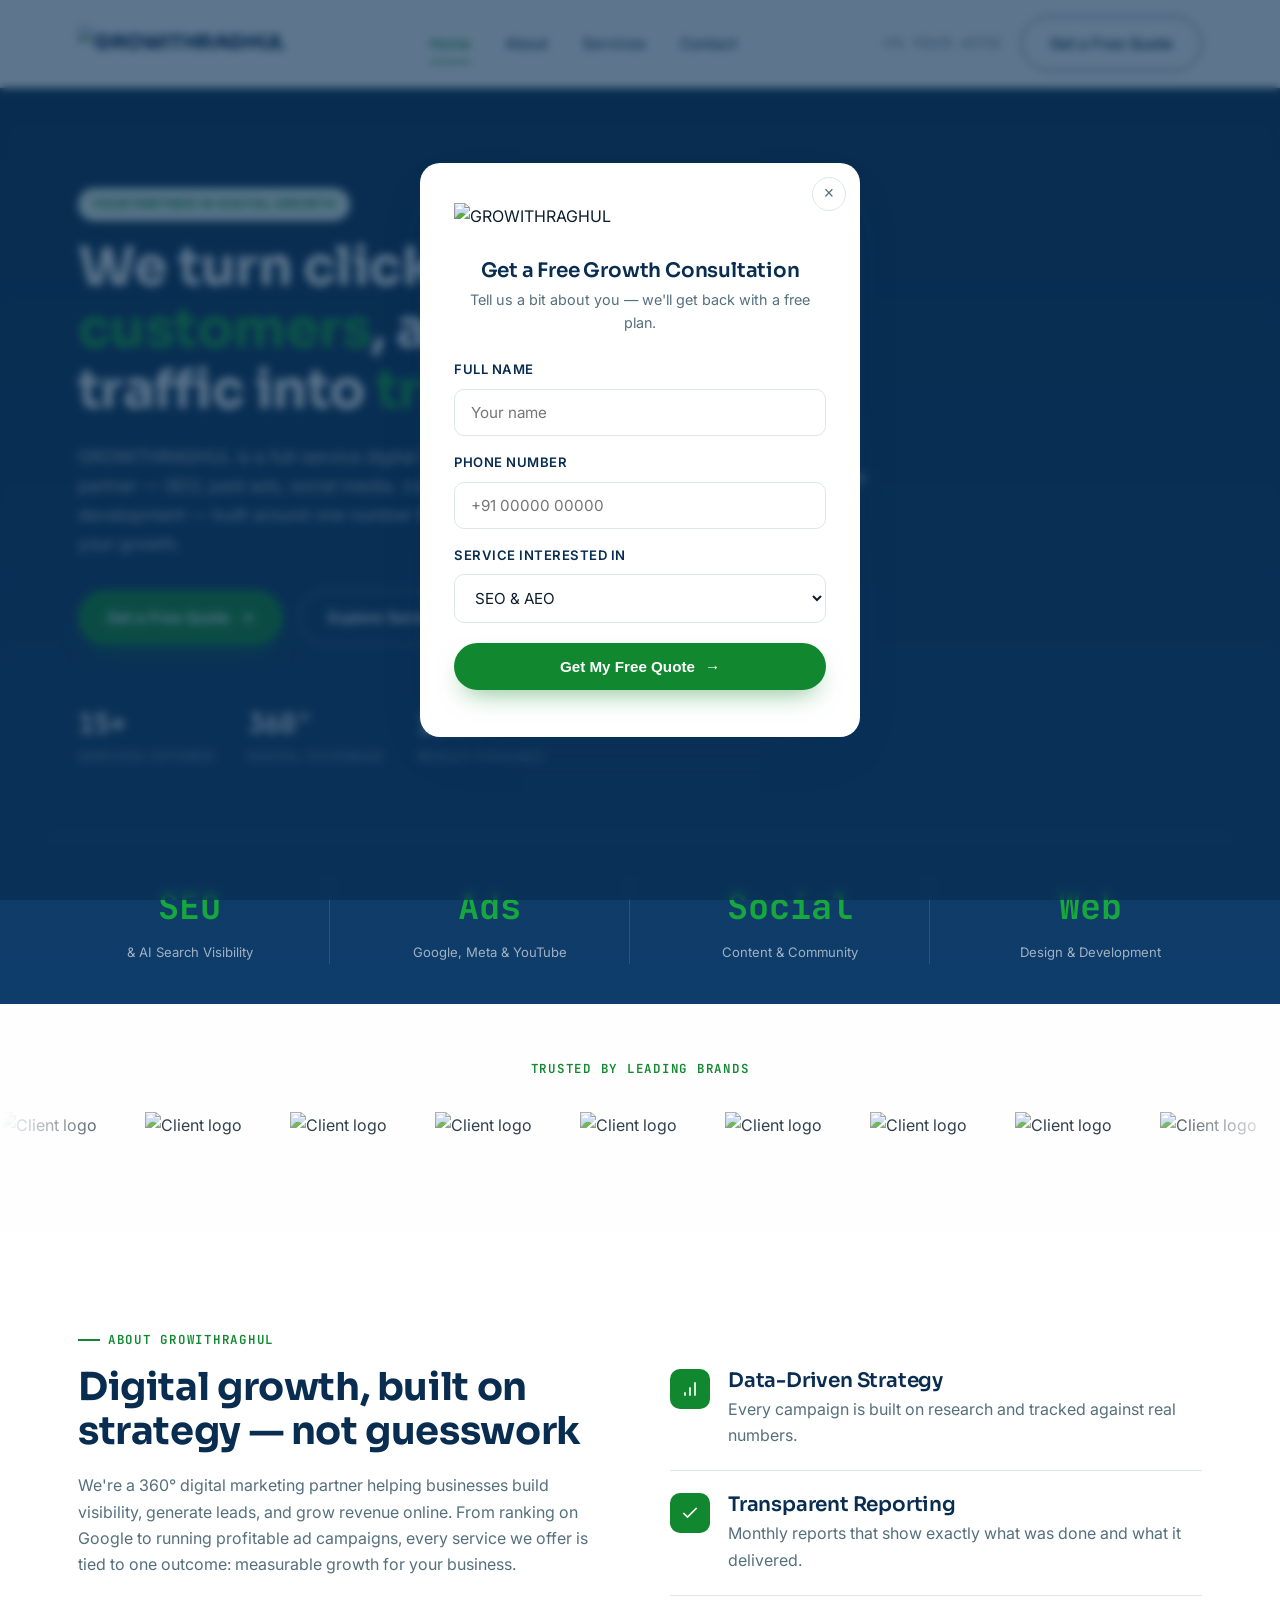
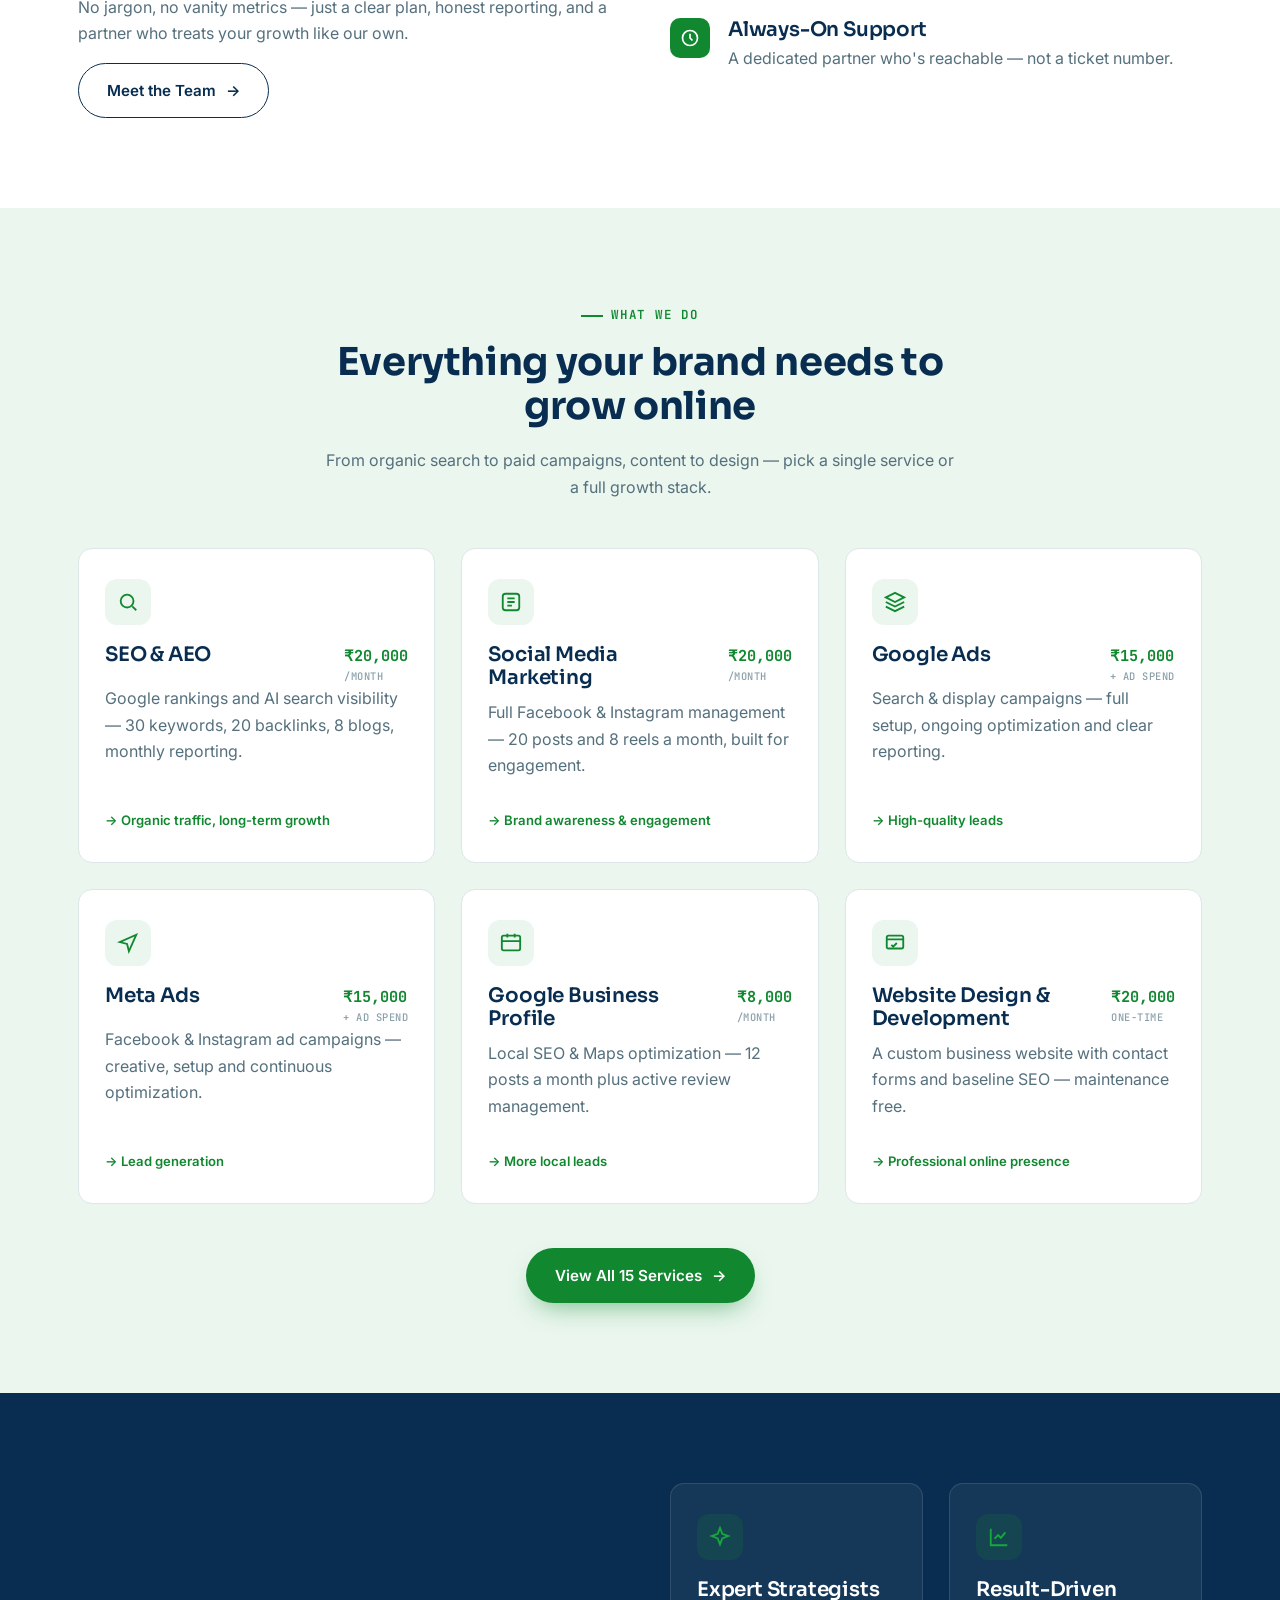
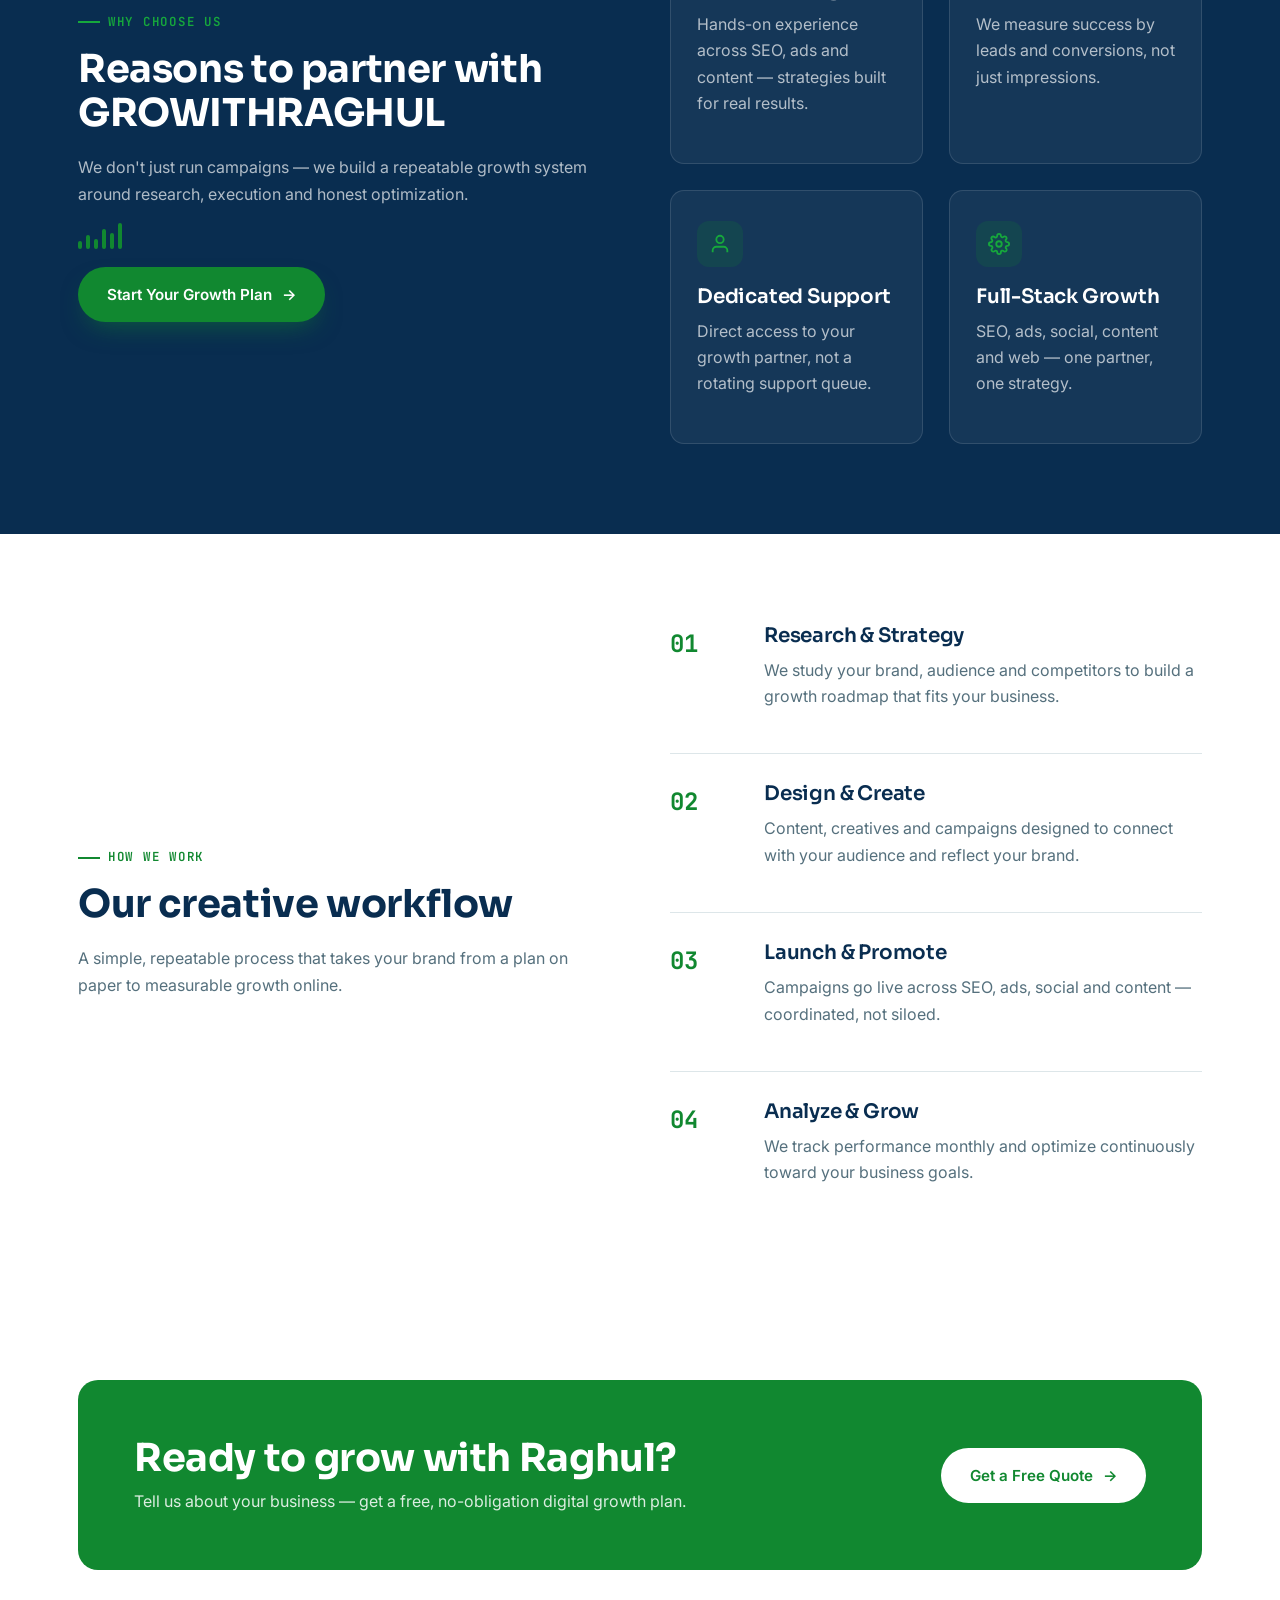
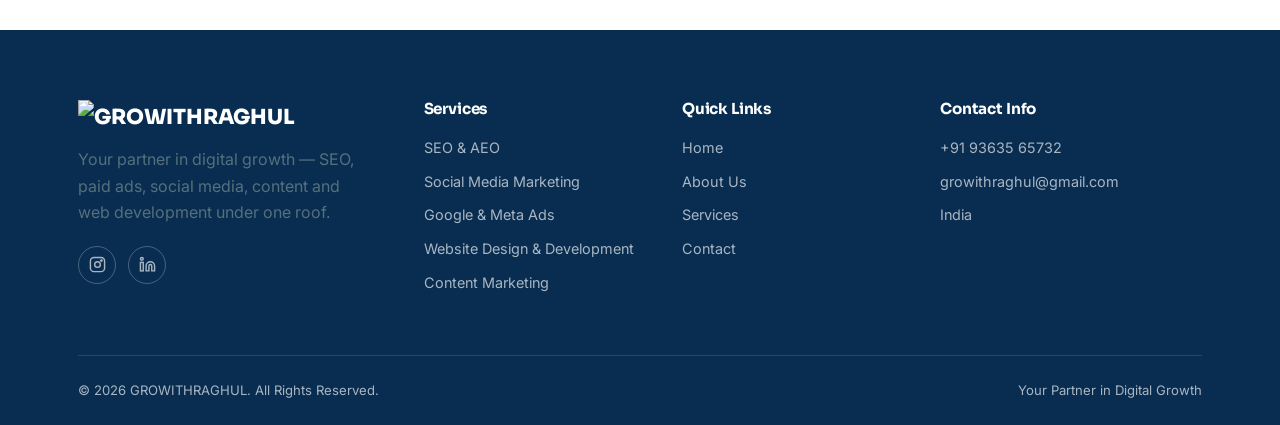
==== index.html @ d6043434 "Update index.html" ====
<!DOCTYPE html>
<html lang="en">
<head>
<meta charset="UTF-8">
<meta name="viewport" content="width=device-width, initial-scale=1.0">
<title>GROWITHRAGHUL | Your Partner in Digital Growth</title>
<meta name="description" content="GROWITHRAGHUL is a full-service digital marketing agency offering SEO, Social Media Marketing, Google & Meta Ads, Web Design and more — your partner in digital growth.">
<link rel="preconnect" href="https://fonts.googleapis.com">
<link href="https://fonts.googleapis.com/css2?family=Sora:wght@600;700;800&family=Inter:wght@400;500;600;700&family=JetBrains+Mono:wght@500;700&display=swap" rel="stylesheet">
<link rel="stylesheet" href="/assets/style.css">
</head>
<body>

<!-- ===================== HEADER ===================== -->
<header class="site-header">
  <div class="nav-wrap">
    <a href="/" class="logo"><img src="https://i.ibb.co/5Wf4BJgJ/Header.png" alt="GROWITHRAGHUL" style="height:36px;"></a>
    <nav class="nav-links">
      <a href="/" class="active">Home</a>
      <a href="/about/">About</a>
      <a href="/services/">Services</a>
      <a href="/contact/">Contact</a>
    </nav>
    <div class="nav-cta">
      <span class="nav-phone">+91 93635 65732</span>
      <a href="/contact/" class="btn btn-ghost desktop-only">Get a Free Quote</a>
      <button class="nav-toggle" aria-label="Menu"><span></span><span></span><span></span></button>
    </div>
  </div>
</header>

<!-- ===================== HERO ===================== -->
<section class="hero">
  <div class="hero-grid">
    <div>
      <div class="badge-pill">Your Partner in Digital Growth</div>
      <h1 style="margin-top:16px;">We turn clicks into <span class="hl">customers</span>, and traffic into <span class="hl">trust</span>.</h1>
      <p class="lead">GROWITHRAGHUL is a full-service digital marketing partner — SEO, paid ads, social media, content and web development — built around one number that matters: your growth.</p>
      <div class="hero-actions">
        <a href="/contact/" class="btn btn-primary">Get a Free Quote <span class="btn-arrow">→</span></a>
        <a href="/services/" class="btn btn-outline">Explore Services</a>
      </div>
      <div class="hero-stats">
        <div class="hero-stat"><div class="num">15+</div><div class="label">Services Offered</div></div>
        <div class="hero-stat"><div class="num">360°</div><div class="label">Digital Coverage</div></div>
        <div class="hero-stat"><div class="num">100%</div><div class="label">Result-Focused</div></div>
      </div>
    </div>
    <div class="hero-chart-wrap">
      <img src="https://i.ibb.co/mFX2vFV3/Chat-GPT-Image-Aug-9-2026-08-09-58-PM-1.png" alt="Growth illustration" style="max-width:100%; height:auto; display:block;">
    </div>
  </div>
  <div class="stat-strip container" style="border-top:1px solid rgba(255,255,255,0.12);">
    <div class="stat"><div class="num">SEO</div><div class="label">& AI Search Visibility</div></div>
    <div class="stat"><div class="num">Ads</div><div class="label">Google, Meta &amp; YouTube</div></div>
    <div class="stat"><div class="num">Social</div><div class="label">Content &amp; Community</div></div>
    <div class="stat"><div class="num">Web</div><div class="label">Design &amp; Development</div></div>
  </div>
</section>

<!-- CLIENT LOGOS STRIP -->
<section id="client-logos" style="background:#fefefe; padding:50px 0; overflow:hidden;">
  <div style="text-align:center; margin-bottom:2rem;">
    <span style="font-family:'JetBrains Mono', monospace; font-size:0.78rem; font-weight:600; letter-spacing:0.14em; text-transform:uppercase; color:var(--green);">Trusted By Leading Brands</span>
</div>
  <div style="position:relative; overflow:hidden;">
    <!-- Left fade -->
    <div style="position:absolute; left:0; top:0; bottom:0; width:120px; background:linear-gradient(to right, #fefefe, transparent); z-index:2;"></div>
    <!-- Right fade -->
    <div style="position:absolute; right:0; top:0; bottom:0; width:120px; background:linear-gradient(to left, #fefefe, transparent); z-index:2;"></div>
    <div style="display:flex; gap:3rem; animation:scrollLogos 25s linear infinite; width:max-content; align-items:center;">
      <!-- Logo 1 -->
      <img src="https://i.ibb.co/Nng2rntp/1.png" alt="Client logo" style="height:70px; width:auto; opacity:0.85;">
      <!-- Logo 2 -->
      <img src="https://i.ibb.co/fz6d4JVC/3.png" alt="Client logo" style="height:70px; width:auto; opacity:0.85;">
      <!-- Logo 3 -->
      <img src="https://i.ibb.co/239WLzSW/2.png" alt="Client logo" style="height:70px; width:auto; opacity:0.85;">
      <!-- Logo 4 -->
      <img src="https://i.ibb.co/rfQHpM8G/4.png" alt="Client logo" style="height:70px; width:auto; opacity:0.85;">
      <!-- Logo 5 -->
      <img src="https://i.ibb.co/BKT51fyT/5.png" alt="Client logo" style="height:70px; width:auto; opacity:0.85;">
      <!-- Logo 6 -->
      <img src="https://i.ibb.co/S4rsjfFh/8.png" alt="Client logo" style="height:70px; width:auto; opacity:0.85;">
      <!-- Logo 7 -->
      <img src="https://i.ibb.co/5WsHX3gD/6.png" alt="Client logo" style="height:70px; width:auto; opacity:0.85;">
      <!-- Logo 8 -->
      <img src="https://i.ibb.co/r2qJbKVS/7.png" alt="Client logo" style="height:70px; width:auto; opacity:0.85;">
      <!-- Logo 9 -->
      <img src="https://i.ibb.co/qYGvvRrH/9.png" alt="Client logo" style="height:70px; width:auto; opacity:0.85;">
      <!-- Logo 10 -->
      <img src="https://i.ibb.co/VWS6gtSX/10.png" alt="Client logo" style="height:70px; width:auto; opacity:0.85;">
      <!-- Logo 11 -->
      <img src="https://i.ibb.co/CKP0STDq/11.png" alt="Client logo" style="height:70px; width:auto; opacity:0.85;">
      <!-- Logo 12 -->
      <img src="https://i.ibb.co/mCD0m7w8/12.png" alt="Client logo" style="height:70px; width:auto; opacity:0.85;">
      <!-- Logo 13 -->
      <img src="https://i.ibb.co/jj6vQ9R/13.png" alt="Client logo" style="height:70px; width:auto; opacity:0.85;">
      <!-- Logo 14 -->
      <img src="https://i.ibb.co/yFKZzFSh/14.png" alt="Client logo" style="height:70px; width:auto; opacity:0.85;">
      <!-- Logo 15 -->
      <img src="https://i.ibb.co/2YtVKL3J/15.png" alt="Client logo" style="height:70px; width:auto; opacity:0.85;">
      <!-- Logo 16 -->
      <img src="https://i.ibb.co/7drPjBwX/16.png" alt="Client logo" style="height:70px; width:auto; opacity:0.85;">
      <!-- Duplicate for seamless loop -->
      <img src="https://i.ibb.co/rfQHpM8G/4.png" alt="Client logo" style="height:70px; width:auto; opacity:0.85;">
      <img src="https://i.ibb.co/S4rsjfFh/8.png" alt="Client logo" style="height:70px; width:auto; opacity:0.85;">
      <img src="https://i.ibb.co/5WsHX3gD/6.png" alt="Client logo" style="height:70px; width:auto; opacity:0.85;">
      <img src="https://i.ibb.co/r2qJbKVS/7.png" alt="Client logo" style="height:70px; width:auto; opacity:0.85;">
      <img src="https://i.ibb.co/qYGvvRrH/9.png" alt="Client logo" style="height:70px; width:auto; opacity:0.85;">
      <img src="https://i.ibb.co/VWS6gtSX/10.png" alt="Client logo" style="height:70px; width:auto; opacity:0.85;">
      <img src="https://i.ibb.co/CKP0STDq/11.png" alt="Client logo" style="height:70px; width:auto; opacity:0.85;">
    </div>
  </div>
</section>

<!-- ===================== ABOUT PREVIEW ===================== -->
<section class="section">
  <div class="container">
    <div class="two-col">
      <div class="reveal">
        <div class="eyebrow">About GROWITHRAGHUL</div>
        <h2>Digital growth, built on strategy — not guesswork</h2>
        <p>We're a 360° digital marketing partner helping businesses build visibility, generate leads, and grow revenue online. From ranking on Google to running profitable ad campaigns, every service we offer is tied to one outcome: measurable growth for your business.</p>
        <p>No jargon, no vanity metrics — just a clear plan, honest reporting, and a partner who treats your growth like our own.</p>
        <a href="/about/" class="btn btn-ghost">Meet the Team <span class="btn-arrow">→</span></a>
      </div>
      <div class="reveal">
        <div class="feature-row">
          <div class="fi"><svg viewBox="0 0 24 24" fill="none" stroke="currentColor" stroke-width="2"><path d="M12 20V10M18 20V4M6 20v-4"/></svg></div>
          <div><h3 style="margin-bottom:4px;">Data-Driven Strategy</h3><p style="margin:0;">Every campaign is built on research and tracked against real numbers.</p></div>
        </div>
        <div class="feature-row">
          <div class="fi"><svg viewBox="0 0 24 24" fill="none" stroke="currentColor" stroke-width="2"><path d="M20 6L9 17l-5-5"/></svg></div>
          <div><h3 style="margin-bottom:4px;">Transparent Reporting</h3><p style="margin:0;">Monthly reports that show exactly what was done and what it delivered.</p></div>
        </div>
        <div class="feature-row">
          <div class="fi"><svg viewBox="0 0 24 24" fill="none" stroke="currentColor" stroke-width="2"><circle cx="12" cy="12" r="9"/><path d="M12 7v5l3 3"/></svg></div>
          <div><h3 style="margin-bottom:4px;">Always-On Support</h3><p style="margin:0;">A dedicated partner who's reachable — not a ticket number.</p></div>
        </div>
      </div>
    </div>
  </div>
</section>

<!-- ===================== SERVICES PREVIEW ===================== -->
<section class="section section--tint">
  <div class="container">
    <div class="section-head center reveal">
      <div class="eyebrow" style="justify-content:center;">What We Do</div>
      <h2>Everything your brand needs to grow online</h2>
      <p>From organic search to paid campaigns, content to design — pick a single service or a full growth stack.</p>
    </div>
    <div class="grid-3">

      <div class="card service-card reveal">
        <div class="icon-badge"><svg viewBox="0 0 24 24" fill="none" stroke="currentColor" stroke-width="2"><circle cx="11" cy="11" r="7"/><path d="M21 21l-4.3-4.3"/></svg></div>
        <div class="sc-head"><h3>SEO &amp; AEO</h3><div class="price">₹20,000<small>/month</small></div></div>
        <p>Google rankings and AI search visibility — 30 keywords, 20 backlinks, 8 blogs, monthly reporting.</p>
        <div class="benefit-tag">→ Organic traffic, long-term growth</div>
      </div>

      <div class="card service-card reveal">
        <div class="icon-badge"><svg viewBox="0 0 24 24" fill="none" stroke="currentColor" stroke-width="2"><rect x="3" y="3" width="18" height="18" rx="3"/><path d="M8 12h8M8 8h8M8 16h5"/></svg></div>
        <div class="sc-head"><h3>Social Media Marketing</h3><div class="price">₹20,000<small>/month</small></div></div>
        <p>Full Facebook &amp; Instagram management — 20 posts and 8 reels a month, built for engagement.</p>
        <div class="benefit-tag">→ Brand awareness &amp; engagement</div>
      </div>

      <div class="card service-card reveal">
        <div class="icon-badge"><svg viewBox="0 0 24 24" fill="none" stroke="currentColor" stroke-width="2"><path d="M12 2L2 7l10 5 10-5-10-5z"/><path d="M2 17l10 5 10-5M2 12l10 5 10-5"/></svg></div>
        <div class="sc-head"><h3>Google Ads</h3><div class="price">₹15,000<small>+ ad spend</small></div></div>
        <p>Search &amp; display campaigns — full setup, ongoing optimization and clear reporting.</p>
        <div class="benefit-tag">→ High-quality leads</div>
      </div>

      <div class="card service-card reveal">
        <div class="icon-badge"><svg viewBox="0 0 24 24" fill="none" stroke="currentColor" stroke-width="2"><path d="M3 11l18-8-8 18-2-8-8-2z"/></svg></div>
        <div class="sc-head"><h3>Meta Ads</h3><div class="price">₹15,000<small>+ ad spend</small></div></div>
        <p>Facebook &amp; Instagram ad campaigns — creative, setup and continuous optimization.</p>
        <div class="benefit-tag">→ Lead generation</div>
      </div>

      <div class="card service-card reveal">
        <div class="icon-badge"><svg viewBox="0 0 24 24" fill="none" stroke="currentColor" stroke-width="2"><rect x="2" y="4" width="20" height="16" rx="2"/><path d="M8 2v4M16 2v4M2 10h20"/></svg></div>
        <div class="sc-head"><h3>Google Business Profile</h3><div class="price">₹8,000<small>/month</small></div></div>
        <p>Local SEO &amp; Maps optimization — 12 posts a month plus active review management.</p>
        <div class="benefit-tag">→ More local leads</div>
      </div>

      <div class="card service-card reveal">
        <div class="icon-badge"><svg viewBox="0 0 24 24" fill="none" stroke="currentColor" stroke-width="2"><rect x="3" y="4" width="18" height="14" rx="2"/><path d="M3 8h18M8 14l2 2 4-4"/></svg></div>
        <div class="sc-head"><h3>Website Design &amp; Development</h3><div class="price">₹20,000<small>one-time</small></div></div>
        <p>A custom business website with contact forms and baseline SEO — maintenance free.</p>
        <div class="benefit-tag">→ Professional online presence</div>
      </div>

    </div>
    <div style="text-align:center; margin-top:44px;">
      <a href="/services/" class="btn btn-primary">View All 15 Services <span class="btn-arrow">→</span></a>
    </div>
  </div>
</section>

<!-- ===================== WHY CHOOSE US ===================== -->
<section class="section section--dark">
  <div class="container">
    <div class="two-col">
      <div class="reveal">
        <div class="eyebrow">Why Choose Us</div>
        <h2>Reasons to partner with GROWITHRAGHUL</h2>
        <p>We don't just run campaigns — we build a repeatable growth system around research, execution and honest optimization.</p>
        <div class="tick-divider">
          <span style="height:8px;"></span><span style="height:14px;"></span><span style="height:10px;"></span>
          <span style="height:20px;"></span><span style="height:16px;"></span><span style="height:26px;"></span>
        </div>
        <a href="/contact/" class="btn btn-primary">Start Your Growth Plan <span class="btn-arrow">→</span></a>
      </div>
      <div class="grid-2 reveal">
        <div class="card" style="background:rgba(255,255,255,0.05); border-color:rgba(255,255,255,0.12);">
          <div class="icon-badge" style="background:rgba(17,136,48,0.18);"><svg viewBox="0 0 24 24" fill="none" stroke="#16a83c" stroke-width="2"><path d="M12 2l2.5 6.5L21 11l-6.5 2.5L12 20l-2.5-6.5L3 11l6.5-2.5L12 2z"/></svg></div>
          <h3 style="color:#fff;">Expert Strategists</h3>
          <p>Hands-on experience across SEO, ads and content — strategies built for real results.</p>
        </div>
        <div class="card" style="background:rgba(255,255,255,0.05); border-color:rgba(255,255,255,0.12);">
          <div class="icon-badge" style="background:rgba(17,136,48,0.18);"><svg viewBox="0 0 24 24" fill="none" stroke="#16a83c" stroke-width="2"><path d="M3 3v18h18"/><path d="M7 14l4-4 3 3 5-6"/></svg></div>
          <h3 style="color:#fff;">Result-Driven</h3>
          <p>We measure success by leads and conversions, not just impressions.</p>
        </div>
        <div class="card" style="background:rgba(255,255,255,0.05); border-color:rgba(255,255,255,0.12);">
          <div class="icon-badge" style="background:rgba(17,136,48,0.18);"><svg viewBox="0 0 24 24" fill="none" stroke="#16a83c" stroke-width="2"><path d="M20 21v-2a4 4 0 00-4-4H8a4 4 0 00-4 4v2"/><circle cx="12" cy="7" r="4"/></svg></div>
          <h3 style="color:#fff;">Dedicated Support</h3>
          <p>Direct access to your growth partner, not a rotating support queue.</p>
        </div>
        <div class="card" style="background:rgba(255,255,255,0.05); border-color:rgba(255,255,255,0.12);">
          <div class="icon-badge" style="background:rgba(17,136,48,0.18);"><svg viewBox="0 0 24 24" fill="none" stroke="#16a83c" stroke-width="2"><path d="M12 15a3 3 0 100-6 3 3 0 000 6z"/><path d="M19.4 15a1.65 1.65 0 00.33 1.82l.06.06a2 2 0 11-2.83 2.83l-.06-.06a1.65 1.65 0 00-1.82-.33 1.65 1.65 0 00-1 1.51V21a2 2 0 11-4 0v-.09a1.65 1.65 0 00-1-1.51 1.65 1.65 0 00-1.82.33l-.06.06a2 2 0 11-2.83-2.83l.06-.06a1.65 1.65 0 00.33-1.82 1.65 1.65 0 00-1.51-1H3a2 2 0 110-4h.09a1.65 1.65 0 001.51-1 1.65 1.65 0 00-.33-1.82l-.06-.06a2 2 0 112.83-2.83l.06.06a1.65 1.65 0 001.82.33H9a1.65 1.65 0 001-1.51V3a2 2 0 114 0v.09a1.65 1.65 0 001 1.51 1.65 1.65 0 001.82-.33l.06-.06a2 2 0 112.83 2.83l-.06.06a1.65 1.65 0 00-.33 1.82V9a1.65 1.65 0 001.51 1H21a2 2 0 110 4h-.09a1.65 1.65 0 00-1.51 1z"/></svg></div>
          <h3 style="color:#fff;">Full-Stack Growth</h3>
          <p>SEO, ads, social, content and web — one partner, one strategy.</p>
        </div>
      </div>
    </div>
  </div>
</section>

<!-- ===================== PROCESS ===================== -->
<section class="section">
  <div class="container">
    <div class="two-col">
      <div class="reveal">
        <div class="eyebrow">How We Work</div>
        <h2>Our creative workflow</h2>
        <p>A simple, repeatable process that takes your brand from a plan on paper to measurable growth online.</p>
      </div>
      <div class="process-list reveal">
        <div class="process-item">
          <div class="pnum">01</div>
          <div><h3>Research &amp; Strategy</h3><p>We study your brand, audience and competitors to build a growth roadmap that fits your business.</p></div>
        </div>
        <div class="process-item">
          <div class="pnum">02</div>
          <div><h3>Design &amp; Create</h3><p>Content, creatives and campaigns designed to connect with your audience and reflect your brand.</p></div>
        </div>
        <div class="process-item">
          <div class="pnum">03</div>
          <div><h3>Launch &amp; Promote</h3><p>Campaigns go live across SEO, ads, social and content — coordinated, not siloed.</p></div>
        </div>
        <div class="process-item" style="border-bottom:none;">
          <div class="pnum">04</div>
          <div><h3>Analyze &amp; Grow</h3><p>We track performance monthly and optimize continuously toward your business goals.</p></div>
        </div>
      </div>
    </div>
  </div>
</section>

<!-- ===================== CTA BAND ===================== -->
<section class="section--tight">
  <div class="container">
    <div class="cta-band reveal">
      <div>
        <h2>Ready to grow with Raghul?</h2>
        <p>Tell us about your business — get a free, no-obligation digital growth plan.</p>
      </div>
      <a href="/contact/" class="btn btn-primary">Get a Free Quote <span class="btn-arrow">→</span></a>
    </div>
  </div>
</section>

<!-- ===================== FOOTER ===================== -->
<footer class="site-footer">
  <div class="container">
    <div class="footer-grid">
      <div>
        <span class="footer-logo"><img src="https://i.ibb.co/Z1kQzSK6/Header.png" alt="GROWITHRAGHUL" style="height:32px;"></span>
        <p style="max-width:280px;">Your partner in digital growth — SEO, paid ads, social media, content and web development under one roof.</p>
        <div class="footer-social">
          <a href="https://www.instagram.com/growithraghul/" target="_blank" rel="noopener" aria-label="Instagram"><svg viewBox="0 0 24 24" fill="none" stroke="currentColor" stroke-width="2"><rect x="2" y="2" width="20" height="20" rx="5"/><circle cx="12" cy="12" r="4"/><circle cx="17.5" cy="6.5" r="1"/></svg></a>
          <a href="https://www.linkedin.com/in/growith-raghul-532b89420/" target="_blank" rel="noopener" aria-label="LinkedIn"><svg viewBox="0 0 24 24" fill="none" stroke="currentColor" stroke-width="2"><path d="M16 8a6 6 0 016 6v7h-4v-7a2 2 0 00-2-2 2 2 0 00-2 2v7h-4v-7a6 6 0 016-6z"/><rect x="2" y="9" width="4" height="12"/><circle cx="4" cy="4" r="2"/></svg></a>
        </div>
      </div>
      <div>
        <h4>Services</h4>
        <ul>
          <li><a href="/services/">SEO &amp; AEO</a></li>
          <li><a href="/services/">Social Media Marketing</a></li>
          <li><a href="/services/">Google &amp; Meta Ads</a></li>
          <li><a href="/services/">Website Design &amp; Development</a></li>
          <li><a href="/services/">Content Marketing</a></li>
        </ul>
      </div>
      <div>
        <h4>Quick Links</h4>
        <ul>
          <li><a href="/">Home</a></li>
          <li><a href="/about/">About Us</a></li>
          <li><a href="/services/">Services</a></li>
          <li><a href="/contact/">Contact</a></li>
        </ul>
      </div>
      <div>
        <h4>Contact Info</h4>
        <ul>
          <li><a href="tel:+919363565732">+91 93635 65732</a></li>
          <li><a href="mailto:growithraghul@gmail.com">growithraghul@gmail.com</a></li>
          <li>India</li>
        </ul>
      </div>
    </div>
    <div class="footer-bottom">
      <span>© 2026 GROWITHRAGHUL. All Rights Reserved.</span>
      <span>Your Partner in Digital Growth</span>
    </div>
  </div>
</footer>

<script src="/assets/main.js"></script>
</body>
</html>
---- assets/style.css ----
/* ==========================================================================
   GROWITHRAGHUL — Design System
   Display: Sora | Body: Inter | Data/Utility: JetBrains Mono
   ========================================================================== */

:root {
  --blue-dark: #092d50;
  --blue-mid: #0f3d6b;
  --blue-soft: #e7edf3;
  --green: #118830;
  --green-bright: #16a83c;
  --green-tint: #eaf6ee;
  --white: #ffffff;
  --ink: #0d1f2d;
  --gray: #55707d;
  --gray-light: #8ba0aa;
  --border: #dde6e9;
  --shadow: 0 20px 50px -25px rgba(9, 45, 80, 0.35);
  --radius: 14px;
  --maxw: 1180px;
}

* { box-sizing: border-box; }
html { scroll-behavior: smooth; }

body {
  margin: 0;
  font-family: 'Inter', -apple-system, BlinkMacSystemFont, 'Segoe UI', sans-serif;
  color: var(--ink);
  background: var(--white);
  line-height: 1.65;
  -webkit-font-smoothing: antialiased;
}

h1, h2, h3, h4 {
  font-family: 'Sora', 'Inter', sans-serif;
  color: var(--blue-dark);
  line-height: 1.15;
  margin: 0 0 0.5em;
  letter-spacing: -0.01em;
}

h1 { font-size: clamp(2.2rem, 4.2vw, 3.6rem); font-weight: 700; }
h2 { font-size: clamp(1.7rem, 3vw, 2.5rem); font-weight: 700; }
h3 { font-size: 1.25rem; font-weight: 600; }
p { margin: 0 0 1em; color: var(--gray); }
a { color: inherit; text-decoration: none; }
ul { padding: 0; margin: 0; list-style: none; }
img { max-width: 100%; display: block; }

.mono {
  font-family: 'JetBrains Mono', monospace;
}

.container {
  max-width: var(--maxw);
  margin: 0 auto;
  padding: 0 28px;
}

.section {
  padding: 90px 0;
}
.section--tight { padding: 60px 0; }
.section--tint { background: var(--green-tint); }
.section--dark {
  background: var(--blue-dark);
  color: rgba(255,255,255,0.85);
}
.section--dark h2, .section--dark h3, .section--dark h4 { color: var(--white); }
.section--dark p { color: rgba(255,255,255,0.68); }

.eyebrow {
  display: inline-flex;
  align-items: center;
  gap: 8px;
  font-family: 'JetBrains Mono', monospace;
  font-size: 0.78rem;
  letter-spacing: 0.14em;
  text-transform: uppercase;
  color: var(--green);
  font-weight: 600;
  margin-bottom: 14px;
}
.eyebrow::before {
  content: '';
  width: 22px;
  height: 2px;
  background: var(--green);
  display: inline-block;
}
.section--dark .eyebrow { color: var(--green-bright); }
.section--dark .eyebrow::before { background: var(--green-bright); }

.section-head {
  max-width: 640px;
  margin-bottom: 48px;
}
.section-head.center { margin-left: auto; margin-right: auto; text-align: center; }

/* Buttons -------------------------------------------------------------- */
.btn {
  display: inline-flex;
  align-items: center;
  gap: 10px;
  padding: 14px 28px;
  border-radius: 999px;
  font-weight: 600;
  font-size: 0.95rem;
  cursor: pointer;
  border: 1.5px solid transparent;
  transition: transform 0.18s ease, box-shadow 0.18s ease, background 0.18s ease, color 0.18s ease;
  white-space: nowrap;
}
.btn:hover { transform: translateY(-2px); }
.btn-primary {
  background: var(--green);
  color: var(--white);
  box-shadow: 0 12px 26px -10px rgba(17,136,48,0.55);
}
.btn-primary:hover { background: var(--green-bright); }
.btn-outline {
  border-color: rgba(255,255,255,0.4);
  color: var(--white);
}
.btn-outline:hover { border-color: var(--white); background: rgba(255,255,255,0.08); }
.btn-ghost {
  border-color: var(--blue-dark);
  color: var(--blue-dark);
}
.btn-ghost:hover { background: var(--blue-dark); color: var(--white); }
.btn-arrow { transition: transform 0.18s ease; }
.btn:hover .btn-arrow { transform: translateX(3px); }

/* Header ----------------------------------------------------------------*/
.site-header {
  position: sticky;
  top: 0;
  z-index: 100;
  background: rgba(255,255,255,0.92);
  backdrop-filter: blur(10px);
  border-bottom: 1px solid var(--border);
}
.nav-wrap {
  display: flex;
  align-items: center;
  justify-content: space-between;
  padding: 16px 28px;
  max-width: var(--maxw);
  margin: 0 auto;
}
.logo {
  display: flex;
  align-items: baseline;
  gap: 4px;
  font-family: 'Sora', sans-serif;
  font-weight: 800;
  font-size: 1.25rem;
  color: var(--blue-dark);
  letter-spacing: -0.02em;
}
.logo .accent { color: var(--green); }
.nav-links {
  display: flex;
  gap: 34px;
  align-items: center;
}
.nav-links a {
  font-size: 0.95rem;
  font-weight: 500;
  color: var(--blue-dark);
  position: relative;
  padding: 4px 0;
}
.nav-links a::after {
  content: '';
  position: absolute;
  left: 0; bottom: -3px;
  width: 0; height: 2px;
  background: var(--green);
  transition: width 0.2s ease;
}
.nav-links a:hover::after, .nav-links a.active::after { width: 100%; }
.nav-links a.active { color: var(--green); }
.nav-cta { display: flex; align-items: center; gap: 20px; }
.nav-phone {
  font-family: 'JetBrains Mono', monospace;
  font-size: 0.85rem;
  color: var(--gray);
  display: none;
}
.nav-toggle { display: none; }

@media (max-width: 900px) {
  .nav-links { position: fixed; top: 68px; left: 0; right: 0; background: var(--white);
    flex-direction: column; align-items: flex-start; padding: 20px 28px 30px; gap: 18px;
    border-bottom: 1px solid var(--border); transform: translateY(-8px); opacity: 0;
    pointer-events: none; transition: all 0.2s ease; }
  .nav-links.open { transform: translateY(0); opacity: 1; pointer-events: auto; }
  .nav-toggle { display: block; background: none; border: none; cursor: pointer; padding: 6px; }
  .nav-toggle span { display: block; width: 24px; height: 2px; background: var(--blue-dark); margin: 5px 0; }
  .nav-cta .btn-ghost.desktop-only { display: none; }
}
@media (min-width: 901px) { .nav-phone { display: inline; } }

/* Hero --------------------------------------------------------------- */
.hero {
  position: relative;
  overflow: hidden;
  background: linear-gradient(180deg, var(--blue-dark) 0%, var(--blue-mid) 100%);
  color: var(--white);
  padding: 100px 0 0;
}
.hero-grid {
  display: grid;
  grid-template-columns: 1.1fr 0.9fr;
  gap: 40px;
  align-items: center;
  max-width: var(--maxw);
  margin: 0 auto;
  padding: 0 28px 70px;
}
.hero h1 { color: var(--white); margin-bottom: 20px; }
.hero h1 .hl { color: var(--green-bright); }
.hero p.lead { color: rgba(255,255,255,0.72); font-size: 1.1rem; max-width: 480px; }
.hero-actions { display: flex; gap: 16px; margin-top: 32px; flex-wrap: wrap; }
.hero-stats {
  display: flex; gap: 34px; margin-top: 56px; flex-wrap: wrap;
}
.hero-stat .num {
  font-family: 'JetBrains Mono', monospace;
  font-size: 1.7rem; font-weight: 700; color: var(--white);
}
.hero-stat .label { font-size: 0.8rem; color: rgba(255,255,255,0.55); text-transform: uppercase; letter-spacing: 0.06em; }

.hero-chart-wrap { position: relative; }
.growth-svg { width: 100%; height: auto; }
.growth-line-path {
  fill: none;
  stroke: var(--green-bright);
  stroke-width: 3.5;
  stroke-linecap: round;
  stroke-dasharray: 900;
  stroke-dashoffset: 900;
  animation: draw 2.2s ease forwards 0.3s;
}
.growth-dot { opacity: 0; animation: fadeIn 0.5s ease forwards; }
@keyframes draw { to { stroke-dashoffset: 0; } }
@keyframes fadeIn { to { opacity: 1; } }

@media (max-width: 860px) {
  .hero-grid { grid-template-columns: 1fr; padding-bottom: 50px; }
  .hero-chart-wrap { order: -1; max-width: 380px; margin: 0 auto; }
}

/* growth divider ticks ---------------------------------------------- */
.tick-divider {
  display: flex;
  align-items: flex-end;
  gap: 4px;
  height: 26px;
  margin: 0 0 18px;
}
.tick-divider span {
  width: 4px;
  background: var(--green);
  border-radius: 2px;
  display: inline-block;
}

/* Cards ---------------------------------------------------------------- */
.grid-3 { display: grid; grid-template-columns: repeat(3, 1fr); gap: 26px; }
.grid-2 { display: grid; grid-template-columns: repeat(2, 1fr); gap: 26px; }
.grid-4 { display: grid; grid-template-columns: repeat(4, 1fr); gap: 22px; }
@media (max-width: 900px) {
  .grid-3, .grid-4 { grid-template-columns: repeat(2, 1fr); }
  .grid-2 { grid-template-columns: 1fr; }
}
@media (max-width: 600px) {
  .grid-3, .grid-4 { grid-template-columns: 1fr; }
}

.card {
  background: var(--white);
  border: 1px solid var(--border);
  border-radius: var(--radius);
  padding: 30px 26px;
  transition: box-shadow 0.2s ease, transform 0.2s ease, border-color 0.2s ease;
}
.card:hover { box-shadow: var(--shadow); transform: translateY(-4px); border-color: transparent; }
.card .icon-badge {
  width: 46px; height: 46px;
  border-radius: 12px;
  background: var(--green-tint);
  display: flex; align-items: center; justify-content: center;
  margin-bottom: 18px;
  color: var(--green);
}
.card .icon-badge svg { width: 22px; height: 22px; }

/* Service card specific */
.service-card { display: flex; flex-direction: column; height: 100%; }
.service-card .sc-head { display: flex; justify-content: space-between; align-items: flex-start; gap: 10px; }
.service-card .price {
  font-family: 'JetBrains Mono', monospace;
  font-weight: 700;
  color: var(--green);
  font-size: 0.95rem;
  white-space: nowrap;
}
.service-card .price small { display:block; font-weight: 500; color: var(--gray-light); font-size: 0.65rem; text-transform: uppercase; letter-spacing: 0.05em; }
.service-card .deliverables {
  margin-top: 14px;
  padding-top: 14px;
  border-top: 1px dashed var(--border);
  font-size: 0.85rem;
  color: var(--gray);
}
.service-card .deliverables strong { color: var(--blue-dark); display: block; font-size: 0.72rem; text-transform: uppercase; letter-spacing: 0.06em; margin-bottom: 6px; }
.service-card .benefit-tag {
  margin-top: auto;
  padding-top: 16px;
  font-size: 0.82rem;
  color: var(--green);
  font-weight: 600;
}

/* Stat strip ----------------------------------------------------------*/
.stat-strip {
  display: grid;
  grid-template-columns: repeat(4, 1fr);
  gap: 20px;
  padding: 40px 0;
}
.stat-strip .stat { text-align: center; border-right: 1px solid rgba(255,255,255,0.12); }
.stat-strip .stat:last-child { border-right: none; }
.stat-strip .num {
  font-family: 'JetBrains Mono', monospace;
  font-size: 2.2rem; font-weight: 700; color: var(--green-bright);
}
.stat-strip .label { font-size: 0.82rem; color: rgba(255,255,255,0.6); margin-top: 6px; }
@media (max-width: 700px) {
  .stat-strip { grid-template-columns: repeat(2, 1fr); }
  .stat-strip .stat { border-right: none; border-bottom: 1px solid rgba(255,255,255,0.12); padding-bottom: 20px; }
}

/* Process steps ---------------------------------------------------------*/
.process-list { display: flex; flex-direction: column; }
.process-item {
  display: grid;
  grid-template-columns: 70px 1fr;
  gap: 24px;
  padding: 28px 0;
  border-bottom: 1px solid var(--border);
}
.process-item:first-child { padding-top: 0; }
.process-item .pnum {
  font-family: 'JetBrains Mono', monospace;
  font-size: 1.5rem;
  font-weight: 700;
  color: var(--green);
}

/* Why choose ------------------------------------------------------------*/
.feature-row { display: flex; gap: 18px; padding: 22px 0; border-bottom: 1px solid var(--border); }
.feature-row:last-child { border-bottom: none; }
.feature-row .fi {
  width: 40px; height: 40px; flex: none;
  border-radius: 10px;
  background: var(--green);
  color: var(--white);
  display: flex; align-items: center; justify-content: center;
}
.feature-row .fi svg { width: 20px; height: 20px; }

/* Tabs (mission/vision/story) -------------------------------------------*/
.tabs { display: flex; gap: 10px; margin-bottom: 22px; flex-wrap: wrap; }
.tab-btn {
  padding: 10px 20px;
  border-radius: 999px;
  border: 1.5px solid var(--border);
  background: var(--white);
  font-weight: 600;
  font-size: 0.88rem;
  color: var(--gray);
  cursor: pointer;
  transition: all 0.18s ease;
}
.tab-btn.active { background: var(--blue-dark); border-color: var(--blue-dark); color: var(--white); }
.tab-panel { display: none; }
.tab-panel.active { display: block; }

/* CTA band --------------------------------------------------------------*/
.cta-band {
  background: var(--green);
  border-radius: 20px;
  padding: 56px;
  display: flex;
  align-items: center;
  justify-content: space-between;
  gap: 30px;
  color: var(--white);
  flex-wrap: wrap;
}
.cta-band h2 { color: var(--white); margin-bottom: 8px; }
.cta-band p { color: rgba(255,255,255,0.85); margin-bottom: 0; }
.cta-band .btn-primary { background: var(--white); color: var(--green); box-shadow: none; }
.cta-band .btn-primary:hover { background: var(--blue-dark); color: var(--white); }

/* Footer ------------------------------------------------------------- */
.site-footer { background: var(--blue-dark); color: rgba(255,255,255,0.65); padding-top: 70px; }
.footer-grid {
  display: grid;
  grid-template-columns: 1.4fr 1fr 1fr 1.2fr;
  gap: 40px;
  padding-bottom: 50px;
  border-bottom: 1px solid rgba(255,255,255,0.12);
}
.footer-grid h4 { color: var(--white); font-size: 0.95rem; margin-bottom: 18px; }
.footer-grid ul li { margin-bottom: 10px; font-size: 0.9rem; }
.footer-grid ul li a:hover { color: var(--green-bright); }
.footer-logo { font-family: 'Sora', sans-serif; font-weight: 800; font-size: 1.3rem; color: var(--white); margin-bottom: 14px; display:block; }
.footer-logo .accent { color: var(--green-bright); }
.footer-social { display: flex; gap: 12px; margin-top: 20px; }
.footer-social a {
  width: 38px; height: 38px; border-radius: 50%;
  border: 1px solid rgba(255,255,255,0.25);
  display: flex; align-items: center; justify-content: center;
  transition: all 0.18s ease;
}
.footer-social a:hover { background: var(--green); border-color: var(--green); }
.footer-social svg { width: 17px; height: 17px; }
.footer-bottom {
  display: flex; justify-content: space-between; align-items: center;
  padding: 24px 0; font-size: 0.82rem; flex-wrap: wrap; gap: 10px;
}
@media (max-width: 900px) {
  .footer-grid { grid-template-columns: 1fr 1fr; }
}
@media (max-width: 560px) {
  .footer-grid { grid-template-columns: 1fr; }
}

/* Forms ------------------------------------------------------------- */
.form-field { margin-bottom: 20px; }
.form-field label {
  display: block; font-size: 0.82rem; font-weight: 600;
  color: var(--blue-dark); margin-bottom: 8px; text-transform: uppercase; letter-spacing: 0.04em;
}
.form-field input, .form-field select, .form-field textarea {
  width: 100%; padding: 13px 16px;
  border: 1.5px solid var(--border);
  border-radius: 10px;
  font-family: 'Inter', sans-serif;
  font-size: 0.95rem;
  color: var(--ink);
  transition: border-color 0.18s ease;
  background: var(--white);
}
.form-field input:focus, .form-field select:focus, .form-field textarea:focus {
  outline: none; border-color: var(--green);
}
.form-row { display: grid; grid-template-columns: 1fr 1fr; gap: 20px; }
@media (max-width: 600px) { .form-row { grid-template-columns: 1fr; } }

/* Contact page specifics */
.contact-info-card {
  background: var(--blue-dark);
  color: var(--white);
  border-radius: var(--radius);
  padding: 36px;
}
.contact-info-card h3 { color: var(--white); }
.contact-info-card .ci-row { display: flex; gap: 16px; padding: 16px 0; border-bottom: 1px solid rgba(255,255,255,0.12); align-items: flex-start; }
.contact-info-card .ci-row:last-of-type { border-bottom: none; }
.contact-info-card .ci-icon {
  width: 38px; height: 38px; flex: none; border-radius: 10px;
  background: var(--green); display: flex; align-items: center; justify-content: center;
}
.contact-info-card .ci-icon svg { width: 18px; height: 18px; }
.contact-info-card .ci-label { font-size: 0.75rem; text-transform: uppercase; letter-spacing: 0.06em; color: rgba(255,255,255,0.5); margin-bottom: 4px; }
.contact-info-card .ci-value { font-weight: 600; }
.contact-info-card .ci-value a:hover { color: var(--green-bright); }

/* Page hero (inner pages) */
.page-hero {
  background: linear-gradient(180deg, var(--blue-dark) 0%, var(--blue-mid) 100%);
  color: var(--white);
  padding: 70px 0 60px;
  position: relative;
  overflow: hidden;
}
.page-hero h1 { color: var(--white); margin-bottom: 12px; }
.breadcrumb { font-family: 'JetBrains Mono', monospace; font-size: 0.8rem; color: rgba(255,255,255,0.55); }
.breadcrumb a:hover { color: var(--green-bright); }

/* Founder card */
.founder-card {
  display: flex;
  gap: 24px;
  align-items: center;
  background: var(--white);
  border: 1px solid var(--border);
  border-radius: var(--radius);
  padding: 26px;
  box-shadow: var(--shadow);
}
.founder-card img { width: 88px; height: 88px; border-radius: 50%; object-fit: cover; border: 3px solid var(--green-tint); }
.founder-card .fc-role { color: var(--green); font-size: 0.85rem; font-weight: 600; }

/* misc */
.badge-pill {
  display: inline-flex; align-items: center; gap: 6px;
  background: var(--green-tint); color: var(--green);
  padding: 6px 14px; border-radius: 999px;
  font-size: 0.78rem; font-weight: 700;
  text-transform: uppercase; letter-spacing: 0.05em;
}
.pop-quote {
  font-family: 'Sora', sans-serif;
  font-size: 1.4rem;
  font-weight: 600;
  color: var(--blue-dark);
  line-height: 1.4;
  border-left: 4px solid var(--green);
  padding-left: 24px;
}

.reveal { opacity: 0; transform: translateY(24px); transition: opacity 0.6s ease, transform 0.6s ease; }
.reveal.in { opacity: 1; transform: translateY(0); }

.two-col { display: grid; grid-template-columns: 1fr 1fr; gap: 60px; align-items: center; }
@media (max-width: 860px) { .two-col { grid-template-columns: 1fr; gap: 34px; } }

.faq-item { border-bottom: 1px solid var(--border); padding: 22px 0; }
.faq-q { display: flex; justify-content: space-between; align-items: center; cursor: pointer; gap: 20px; }
.faq-q h3 { margin: 0; font-size: 1.05rem; }
.faq-q .fq-icon { flex: none; width: 26px; height: 26px; border-radius: 50%; border: 1.5px solid var(--green); display: flex; align-items: center; justify-content: center; color: var(--green); font-weight: 700; transition: transform 0.2s ease; }
.faq-item.open .fq-icon { transform: rotate(45deg); }
.faq-a { max-height: 0; overflow: hidden; transition: max-height 0.25s ease; }
.faq-item.open .faq-a { max-height: 300px; margin-top: 14px; }

.sticky-note {
  background: var(--green-tint);
  border: 1px dashed var(--green);
  border-radius: 12px;
  padding: 18px 22px;
  font-size: 0.88rem;
  color: var(--blue-dark);
}

/* Popup / Lead Modal ---------------------------------------------------- */
.popup-overlay {
  position: fixed;
  inset: 0;
  background: rgba(9, 45, 80, 0.65);
  backdrop-filter: blur(4px);
  z-index: 300;
  display: flex;
  align-items: center;
  justify-content: center;
  padding: 20px;
  opacity: 0;
  visibility: hidden;
  transition: opacity 0.25s ease, visibility 0.25s ease;
}
.popup-overlay.open { opacity: 1; visibility: visible; }

.popup-modal {
  background: var(--white);
  border-radius: 20px;
  max-width: 440px;
  width: 100%;
  padding: 40px 34px 34px;
  position: relative;
  box-shadow: var(--shadow);
  max-height: 90vh;
  overflow-y: auto;
  transform: translateY(24px) scale(0.98);
  transition: transform 0.3s ease;
}
.popup-overlay.open .popup-modal { transform: translateY(0) scale(1); }

.popup-close {
  position: absolute;
  top: 14px; right: 14px;
  width: 34px; height: 34px;
  border-radius: 50%;
  border: 1px solid var(--border);
  background: var(--white);
  display: flex; align-items: center; justify-content: center;
  cursor: pointer;
  font-size: 1.1rem;
  line-height: 1;
  color: var(--gray);
  transition: all 0.18s ease;
}
.popup-close:hover { background: var(--blue-dark); color: var(--white); border-color: var(--blue-dark); }

.popup-logo { display: block; margin: 0 auto 18px; height: 38px; }
.popup-modal h3 { text-align: center; margin-bottom: 6px; }
.popup-modal .popup-sub {
  text-align: center;
  font-size: 0.9rem;
  margin-bottom: 24px;
  color: var(--gray);
}
.popup-modal .form-field { margin-bottom: 16px; }
.popup-modal .btn-primary { width: 100%; justify-content: center; margin-top: 4px; }
.popup-note { margin-top: 12px; font-size: 0.82rem; color: var(--gray); text-align: center; }

@media (max-width: 480px) {
  .popup-modal { padding: 34px 22px 28px; }
}

/* Profile / Founder ------------------------------------------------ */
.profile-grid {
  display: grid;
  grid-template-columns: 0.85fr 1.15fr;
  gap: 56px;
  align-items: center;
}
@media (max-width: 860px) {
  .profile-grid { grid-template-columns: 1fr; gap: 60px; }
}

.profile-photo-wrap {
  position: relative;
  max-width: 380px;
  margin: 0 auto;
}
.profile-photo-wrap::before {
  content: '';
  position: absolute;
  top: 18px; left: 18px;
  width: 100%; height: 100%;
  background: var(--green-tint);
  border: 1.5px solid var(--green);
  border-radius: 20px;
  z-index: 0;
}
.profile-photo {
  position: relative;
  z-index: 1;
  width: 100%;
  aspect-ratio: 4/5;
  object-fit: cover;
  border-radius: 20px;
  box-shadow: var(--shadow);
  display: block;
}
.profile-float-badge {
  position: absolute;
  bottom: -22px; right: -22px;
  z-index: 2;
  background: var(--blue-dark);
  color: var(--white);
  border-radius: 16px;
  padding: 16px 20px;
  display: flex;
  flex-direction: column;
  align-items: center;
  text-align: center;
  box-shadow: var(--shadow);
  border: 3px solid var(--white);
}
.pfb-num {
  font-family: 'JetBrains Mono', monospace;
  font-size: 1.6rem;
  font-weight: 700;
  color: var(--green-bright);
  line-height: 1;
}
.pfb-label {
  font-size: 0.68rem;
  text-transform: uppercase;
  letter-spacing: 0.05em;
  color: rgba(255,255,255,0.7);
  margin-top: 4px;
  line-height: 1.3;
}

.hl-accent { color: var(--green); }

.profile-stats {
  display: grid;
  grid-template-columns: repeat(3, 1fr);
  gap: 18px;
  margin: 28px 0 30px;
  padding: 22px 0;
  border-top: 1px solid var(--border);
  border-bottom: 1px solid var(--border);
}
.ps-item .ps-num {
  font-family: 'JetBrains Mono', monospace;
  font-weight: 700;
  font-size: 1.5rem;
  color: var(--green);
}
.ps-item .ps-label {
  font-size: 0.78rem;
  color: var(--gray);
  margin-top: 2px;
}
@media (max-width: 500px) {
  .profile-stats { grid-template-columns: 1fr; gap: 12px; text-align: left; }
  .profile-float-badge { bottom: -16px; right: -12px; padding: 12px 16px; }
}

/* Client logos scroll strip ------------------------------------------ */
@keyframes scrollLogos {
  0% { transform: translateX(0); }
  100% { transform: translateX(-50%); }
}
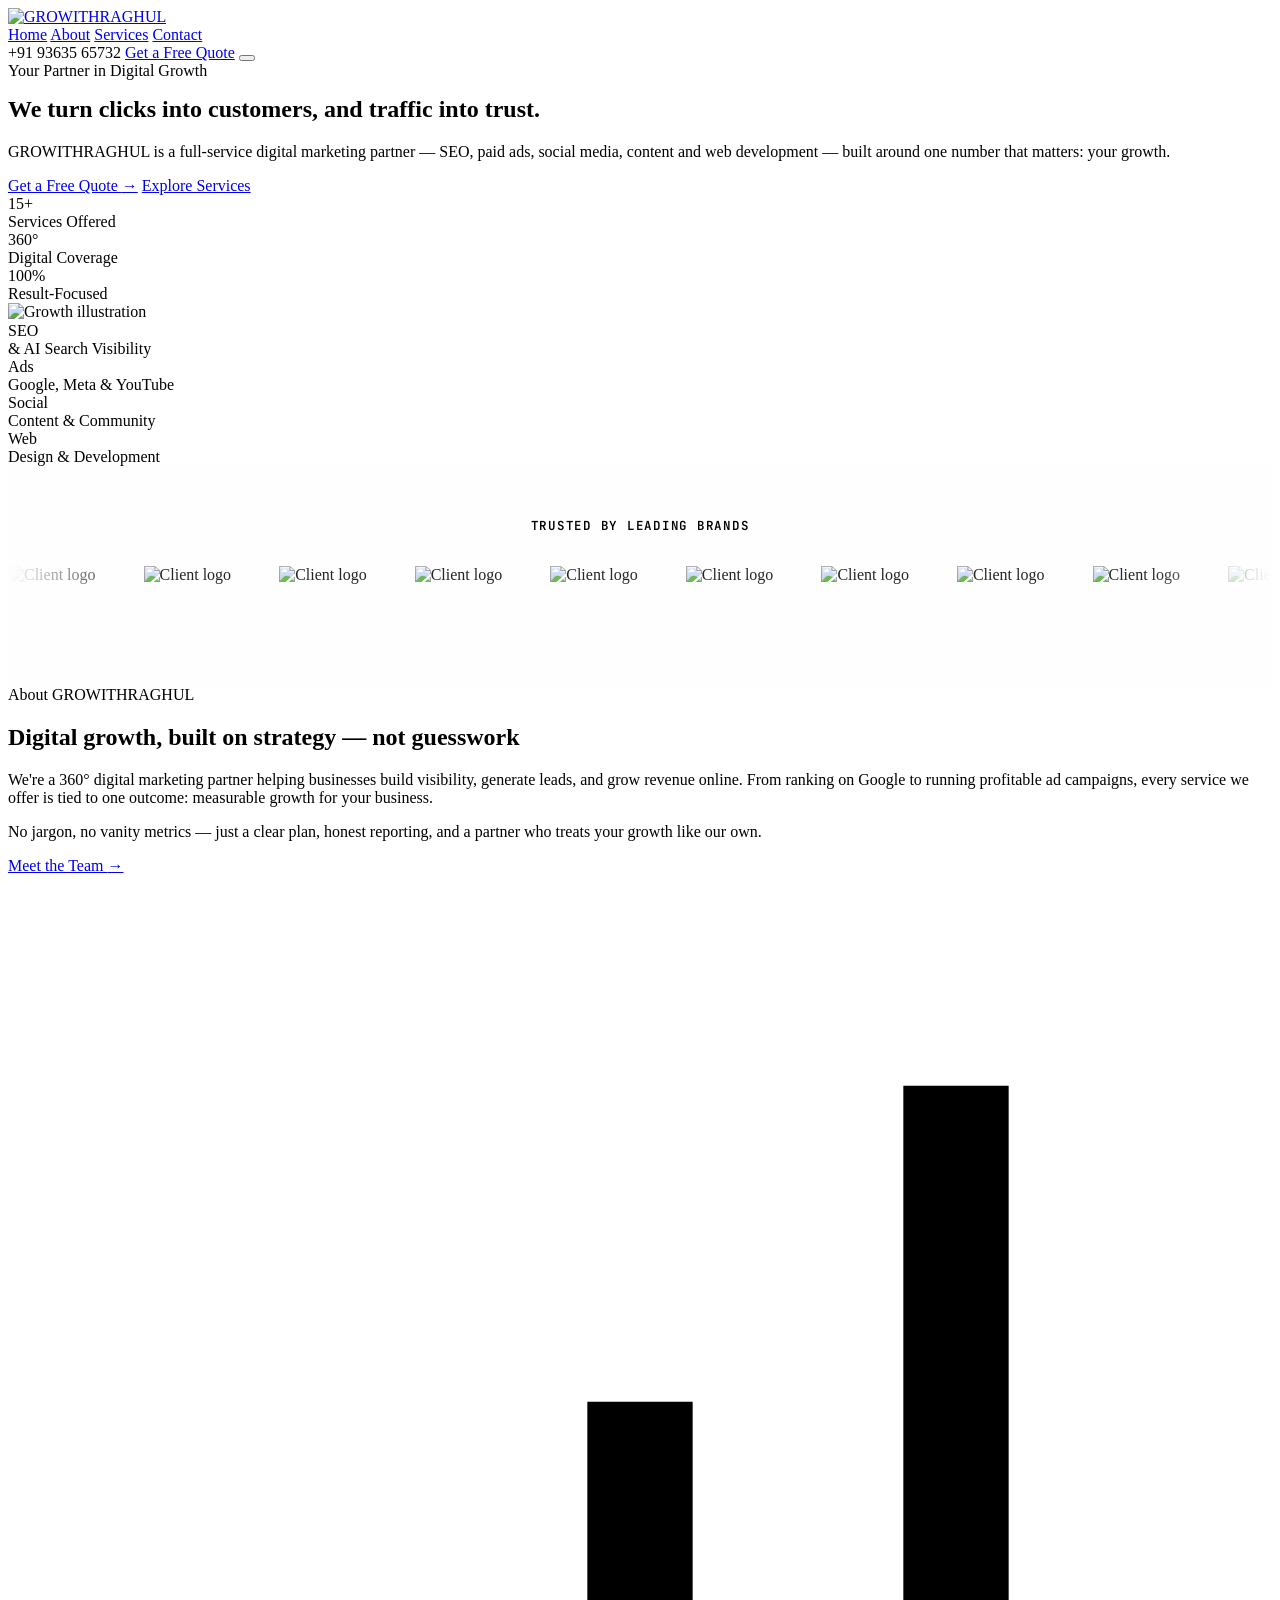
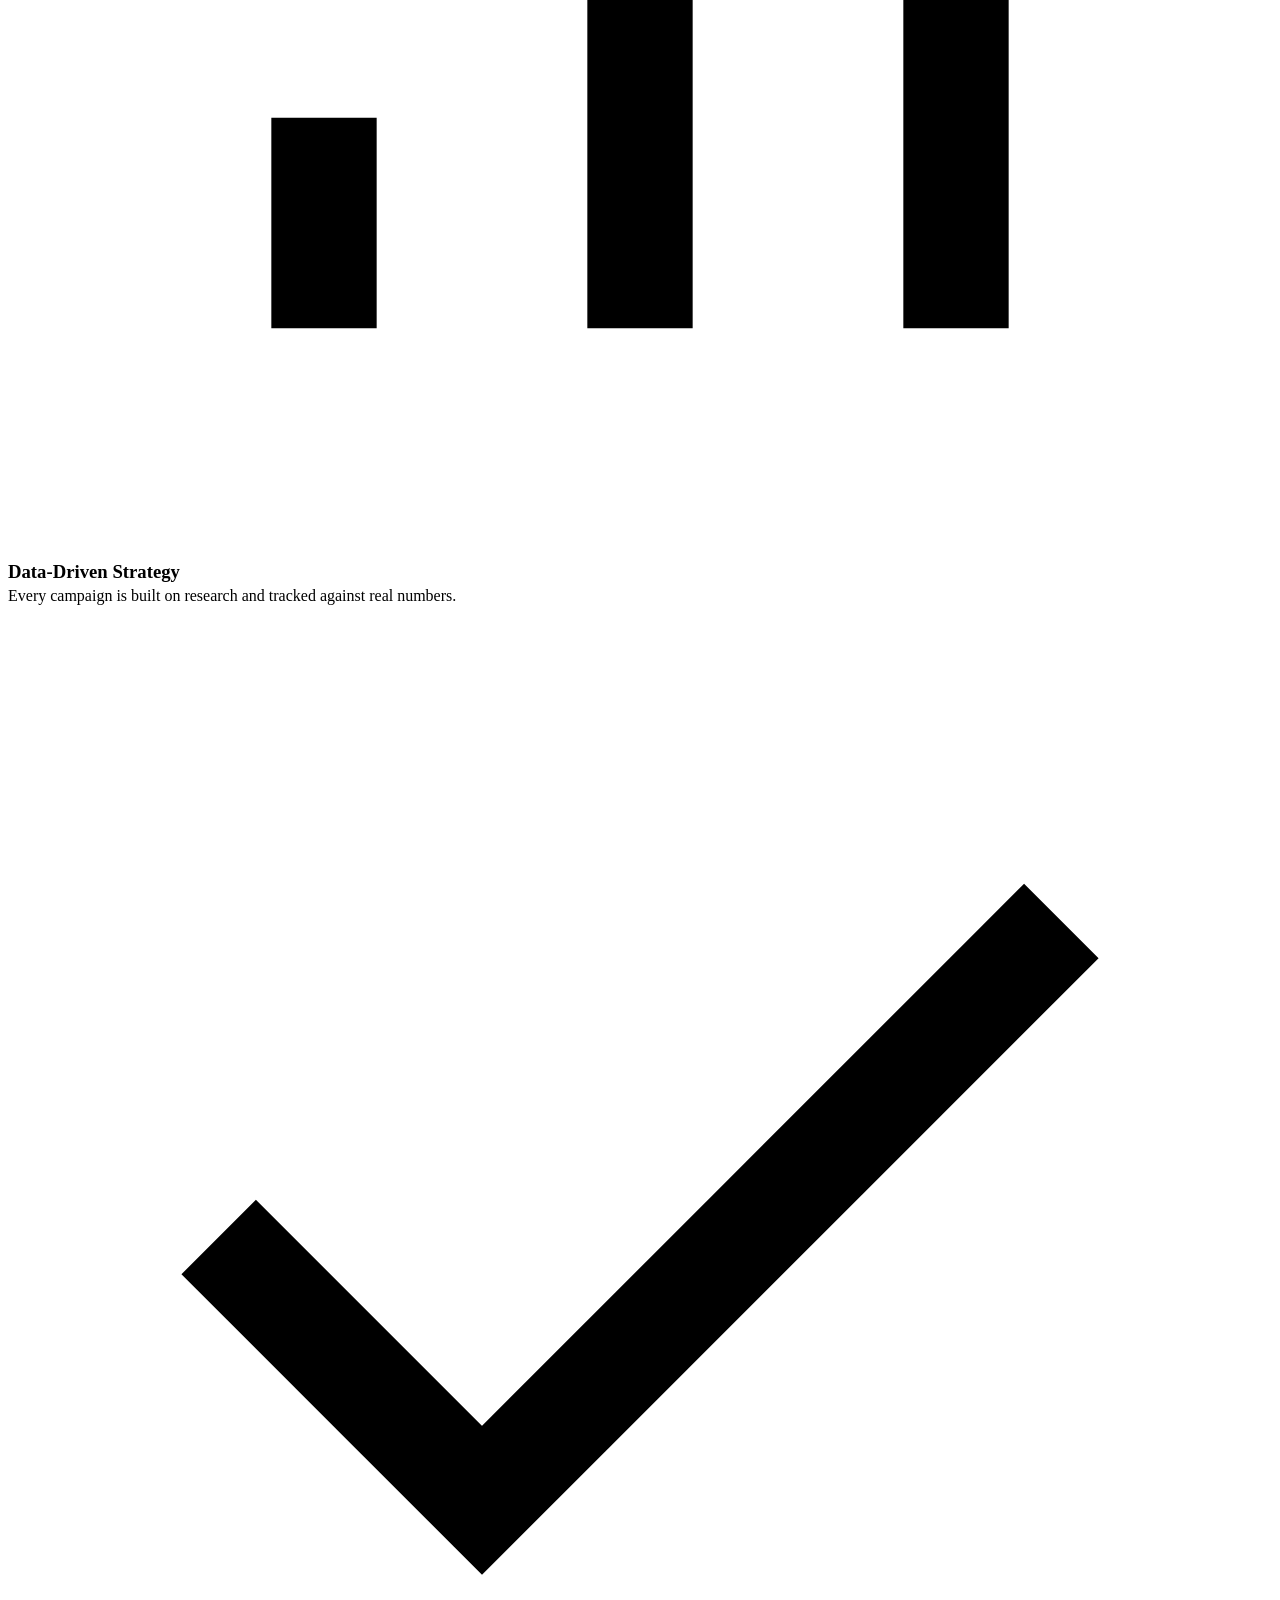
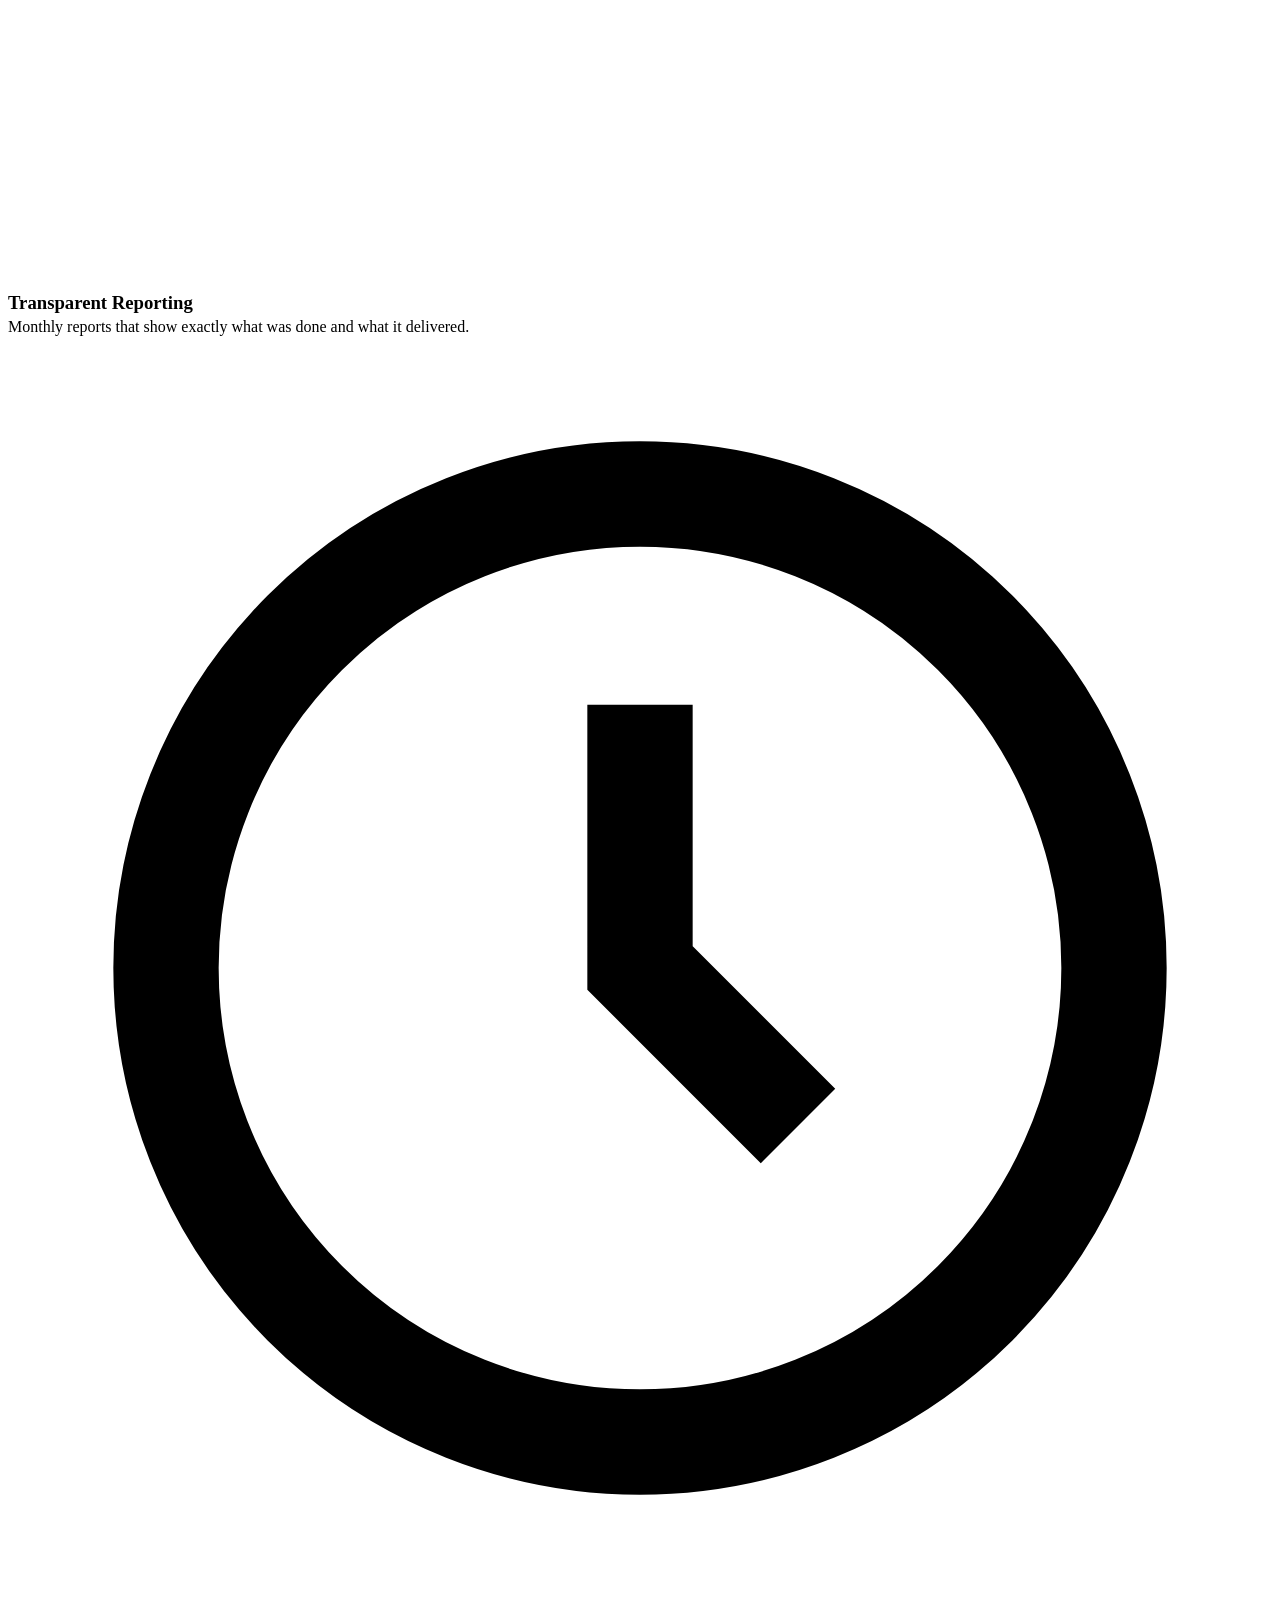
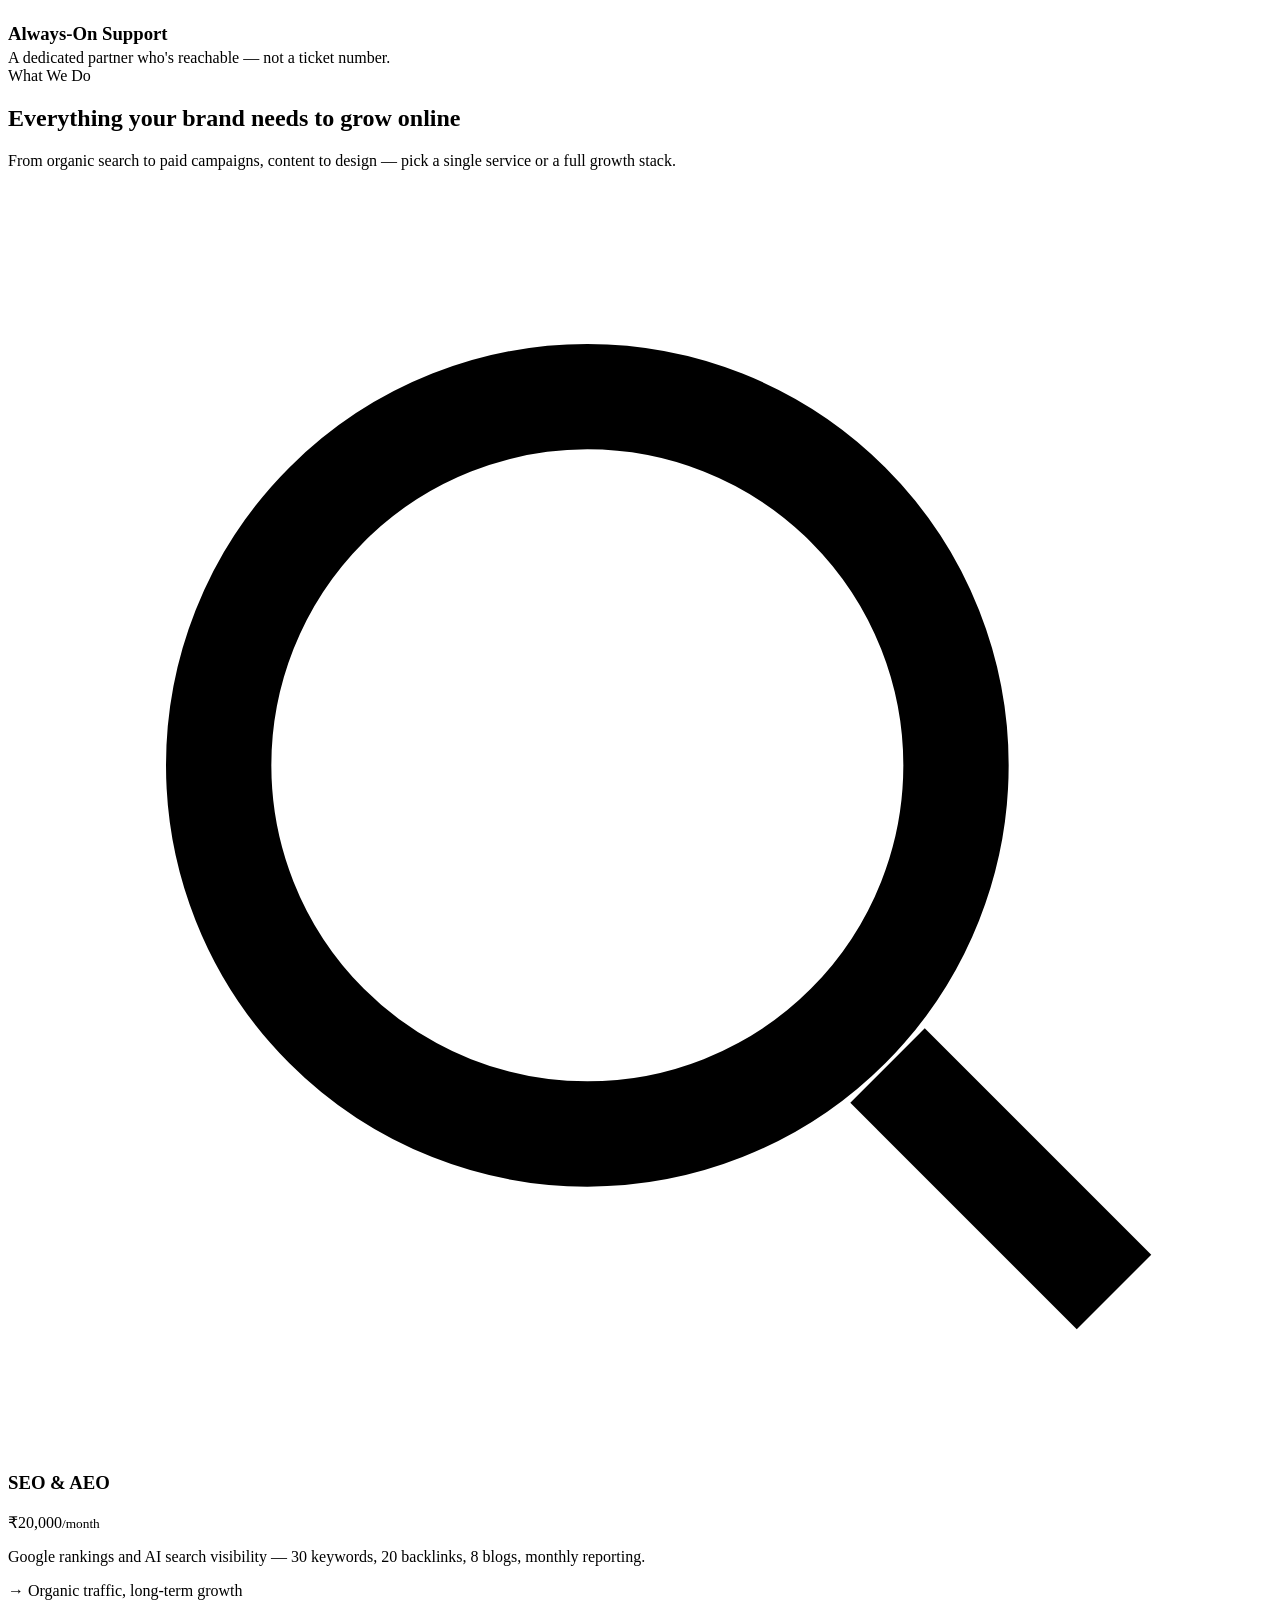
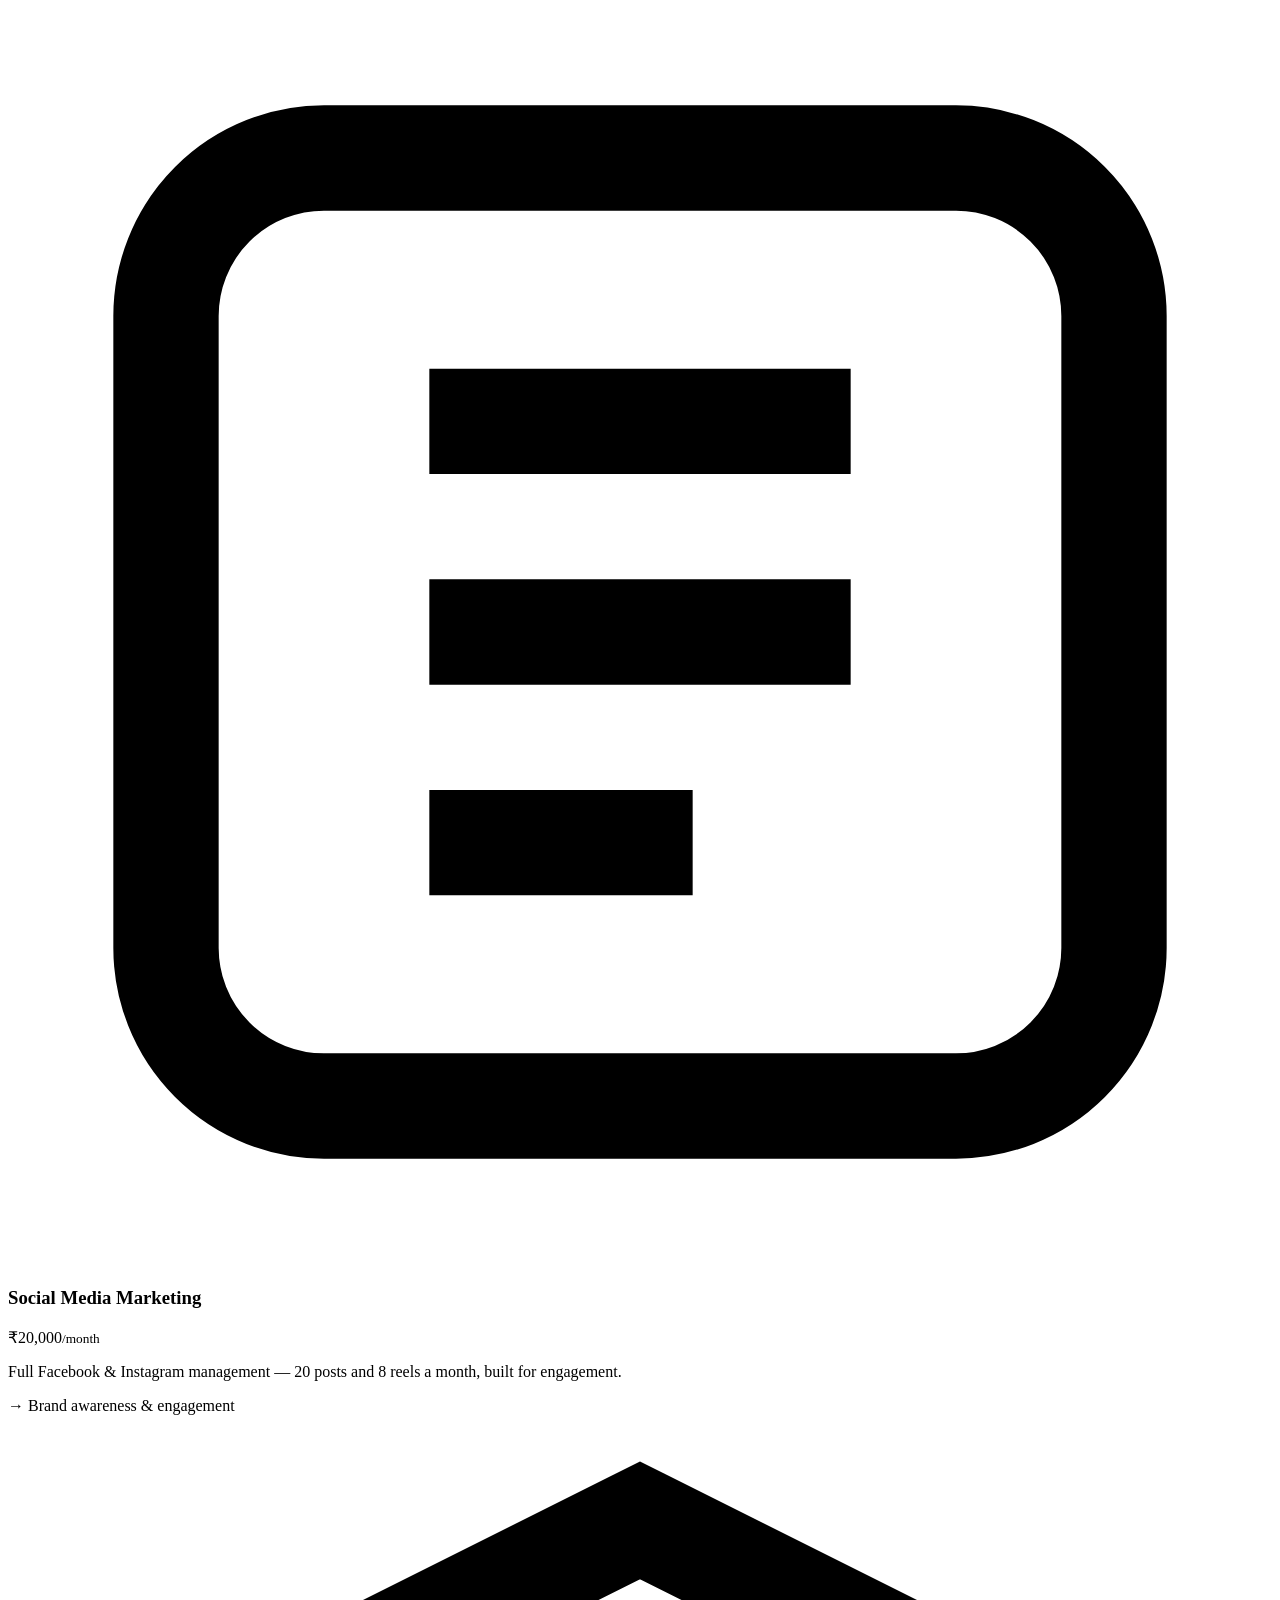
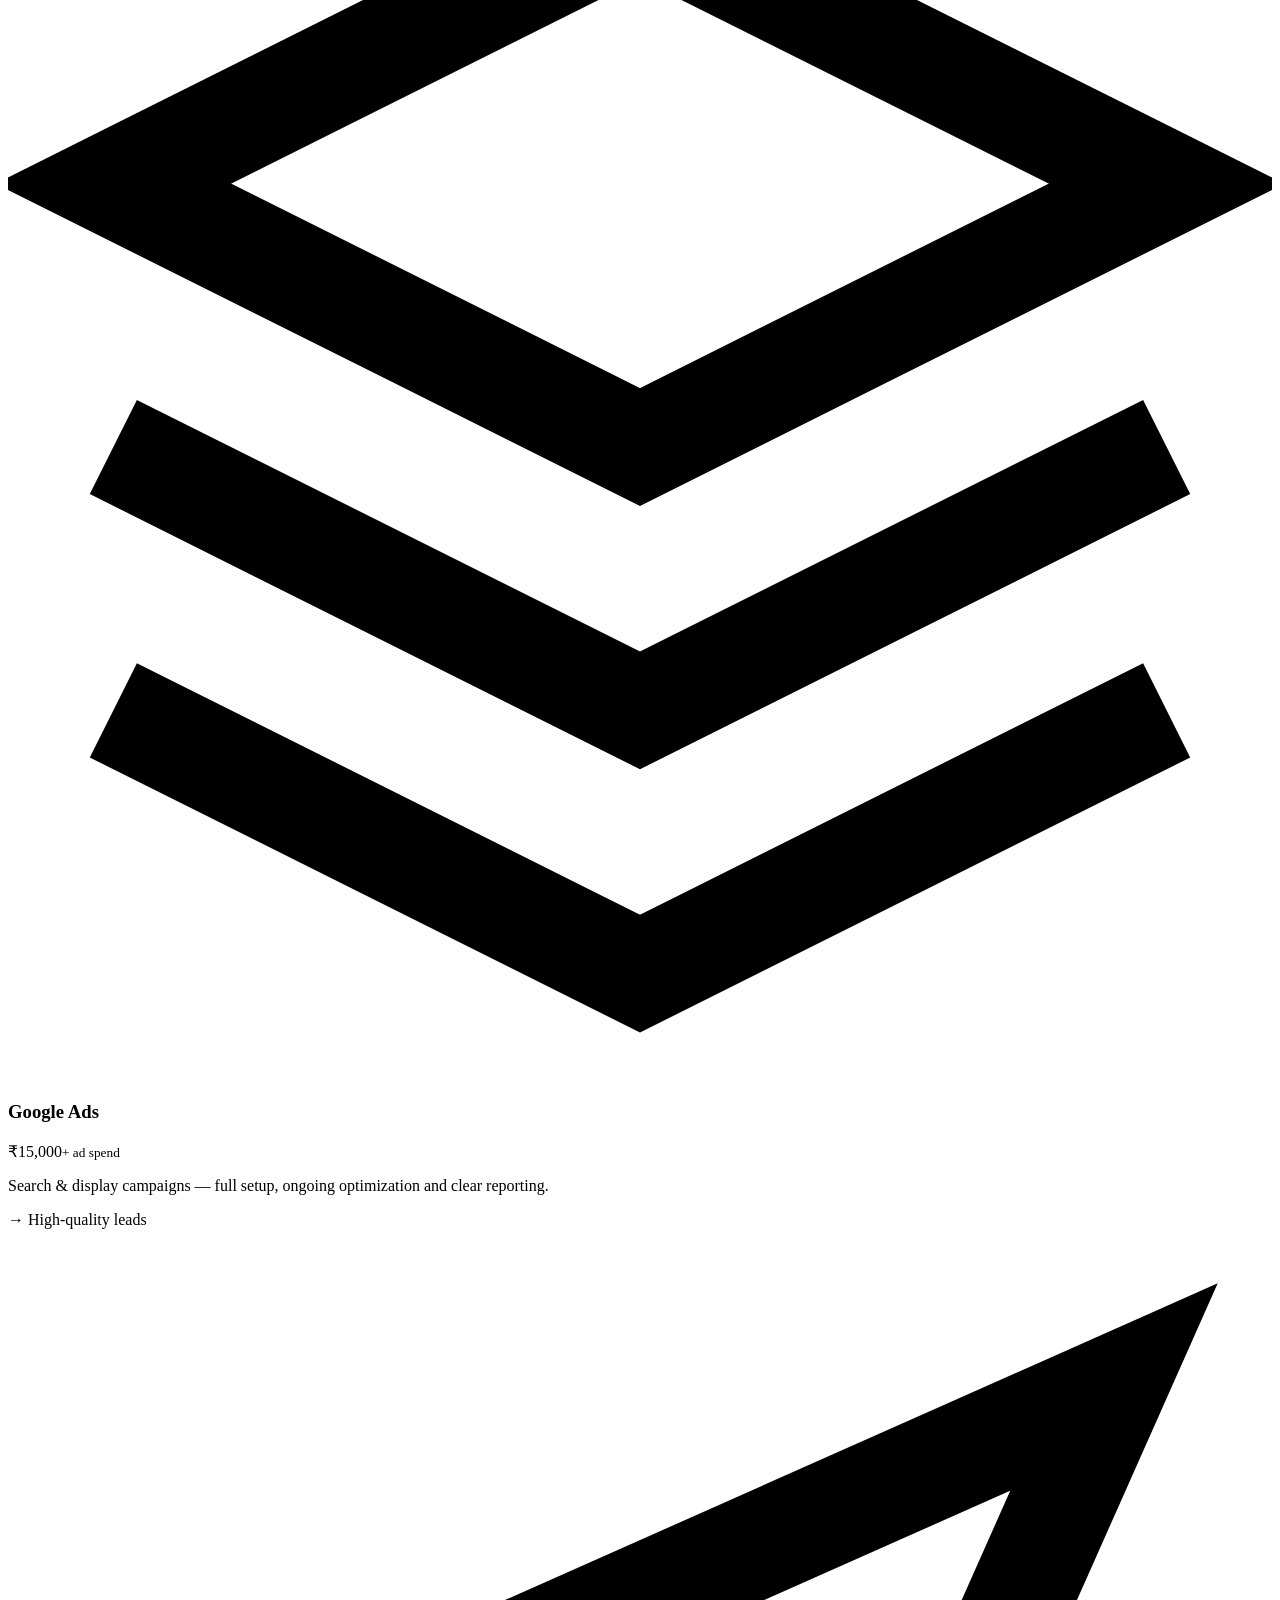
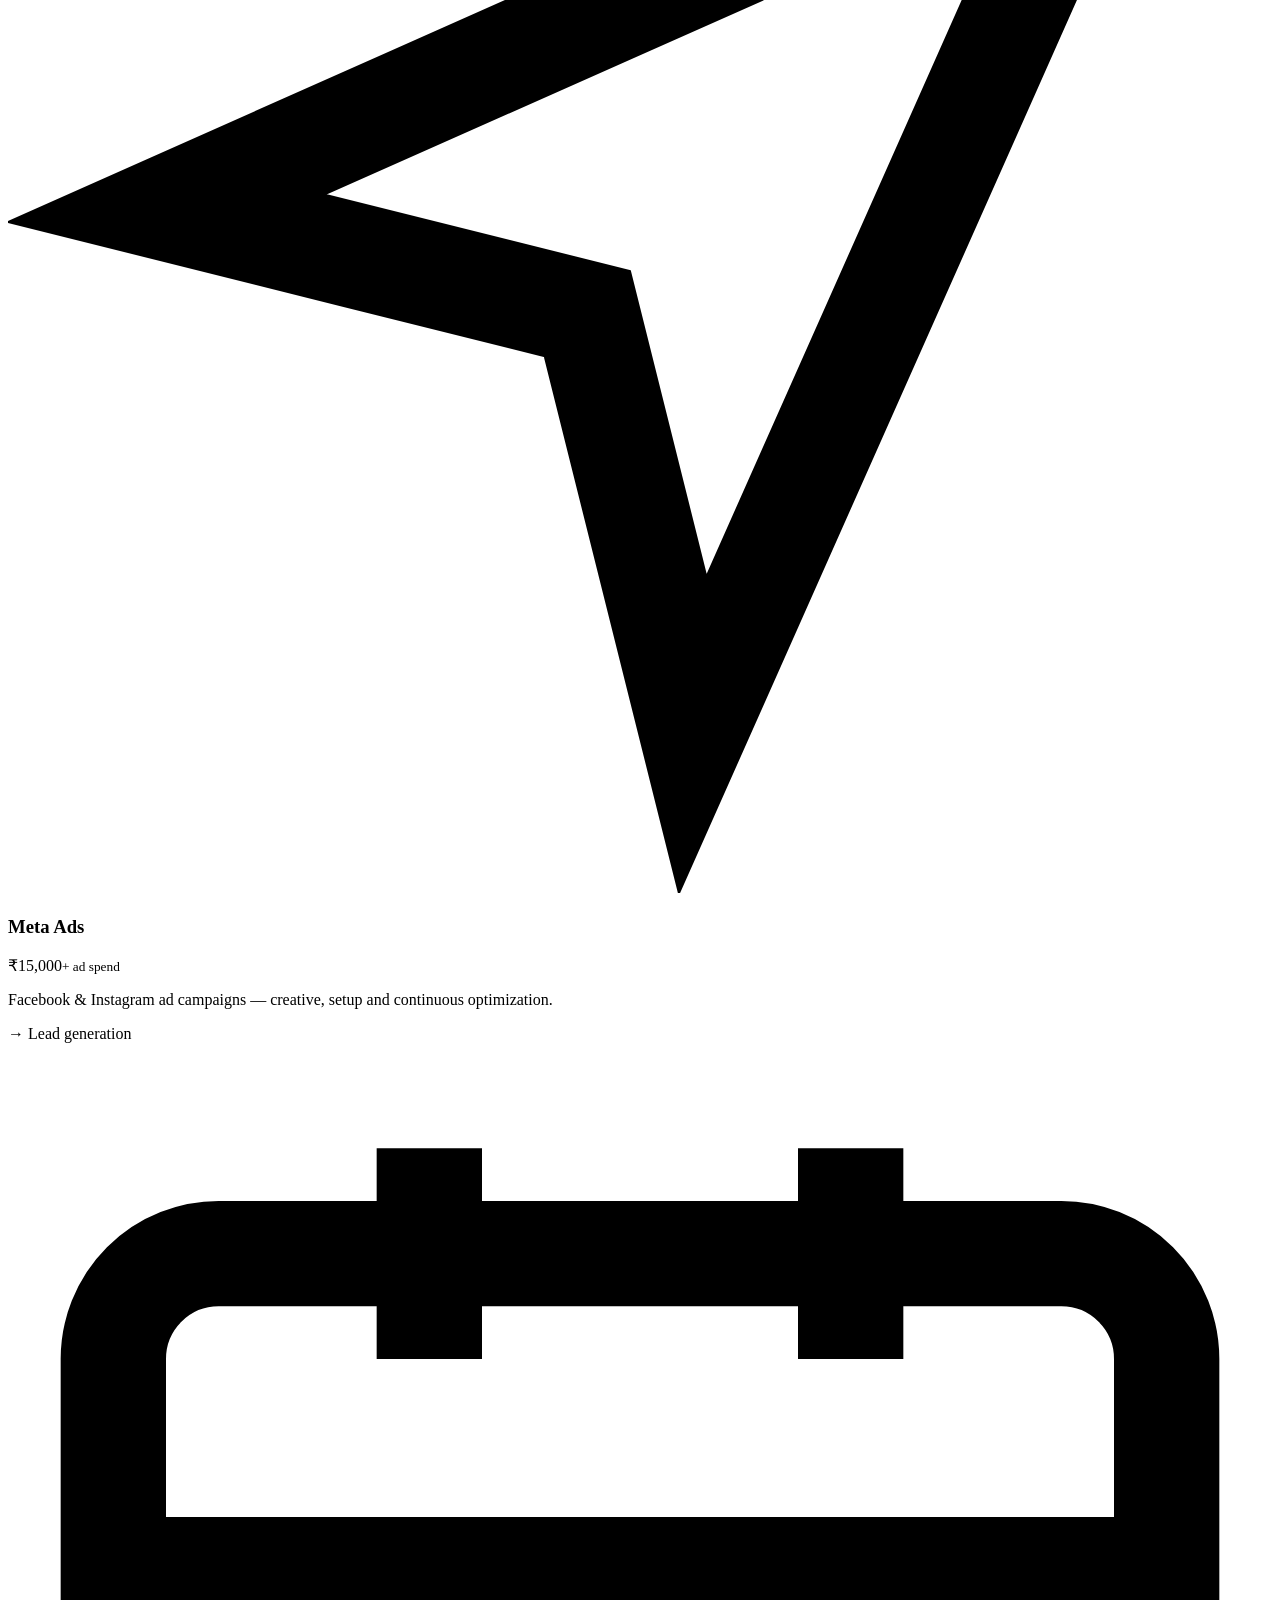
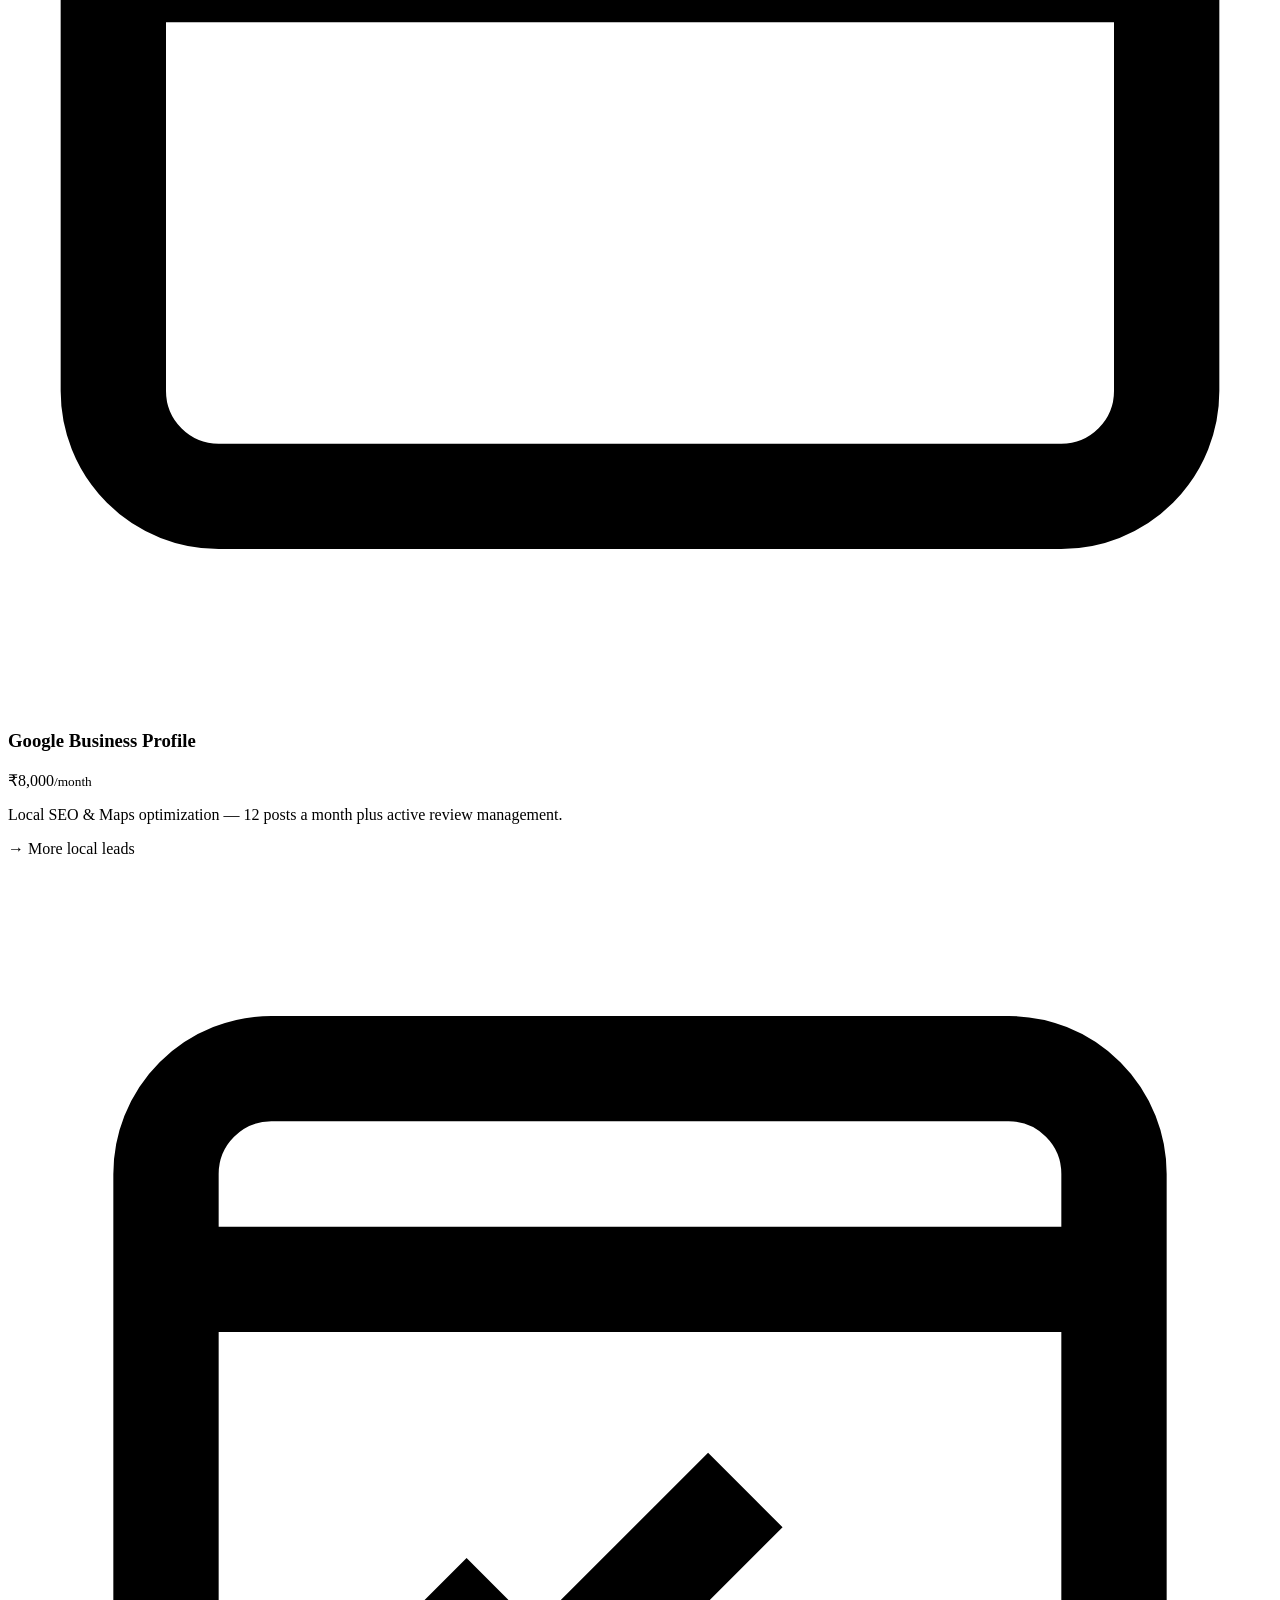
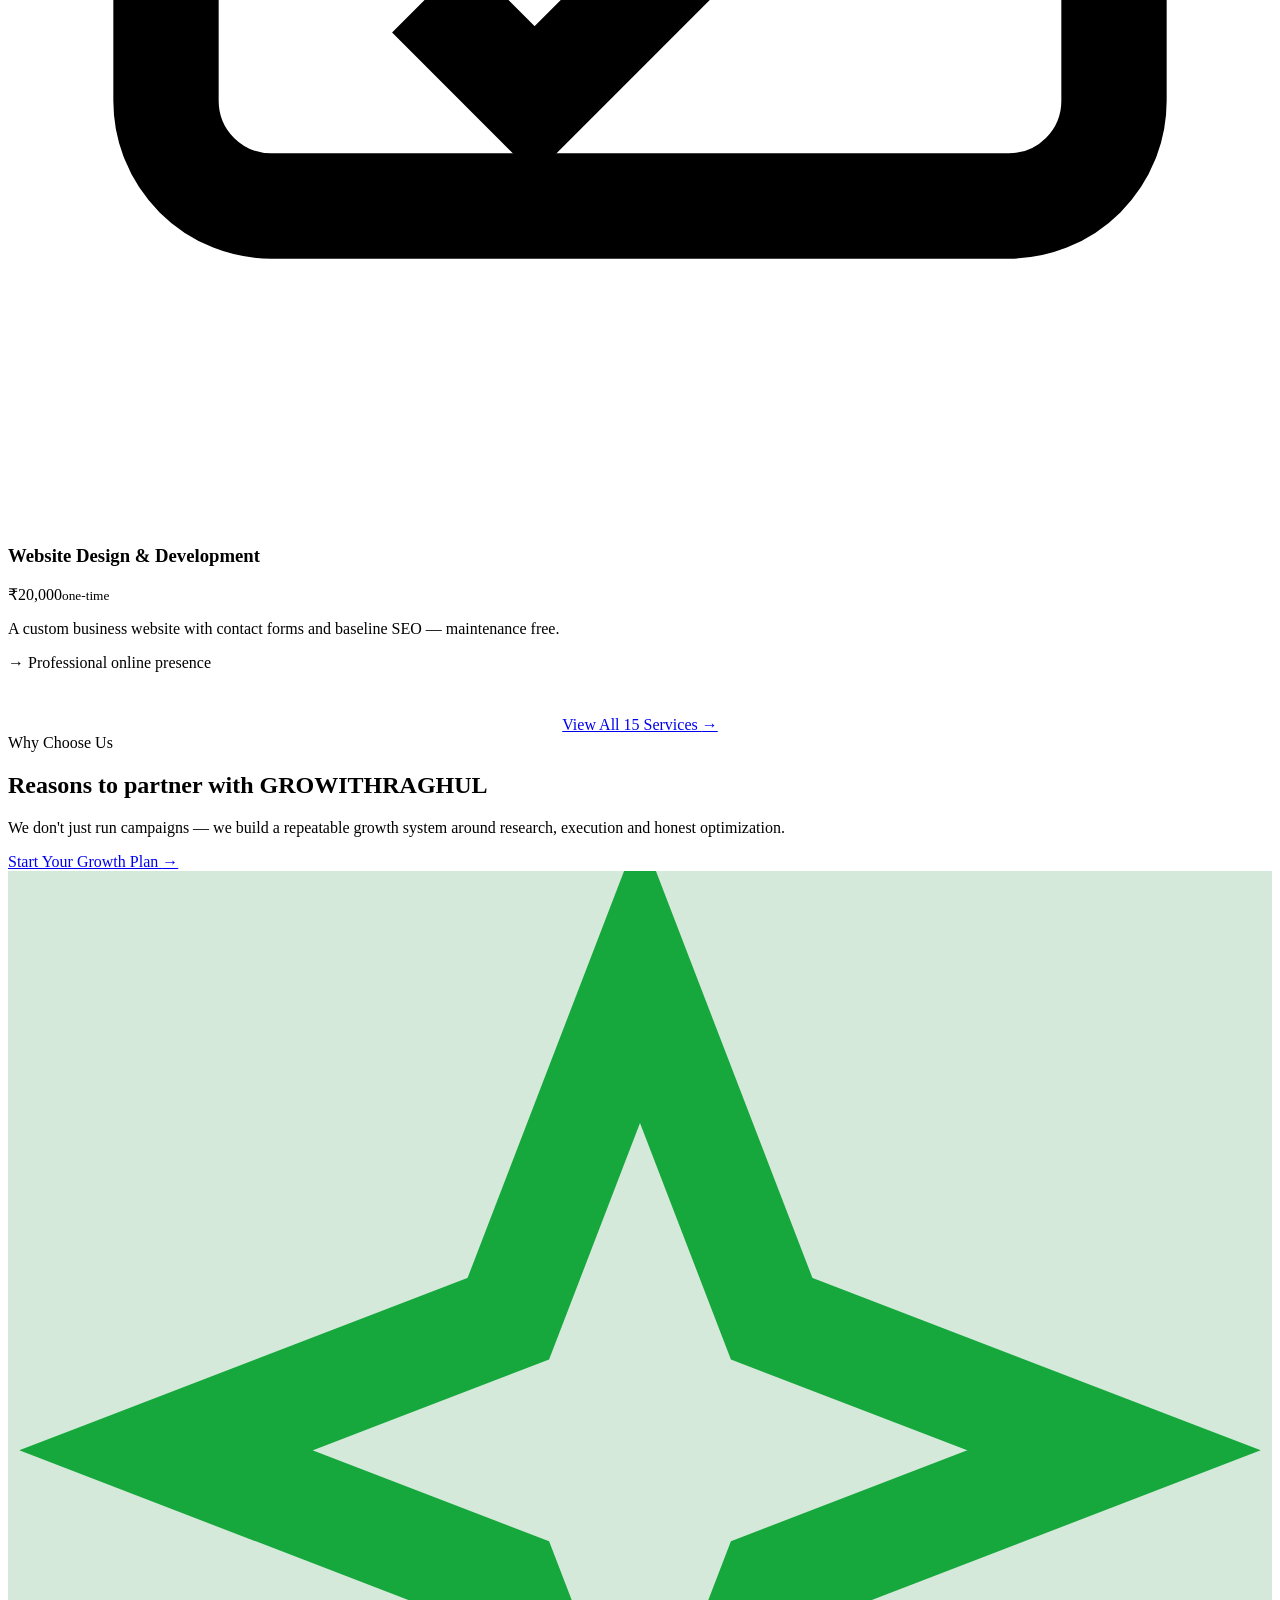
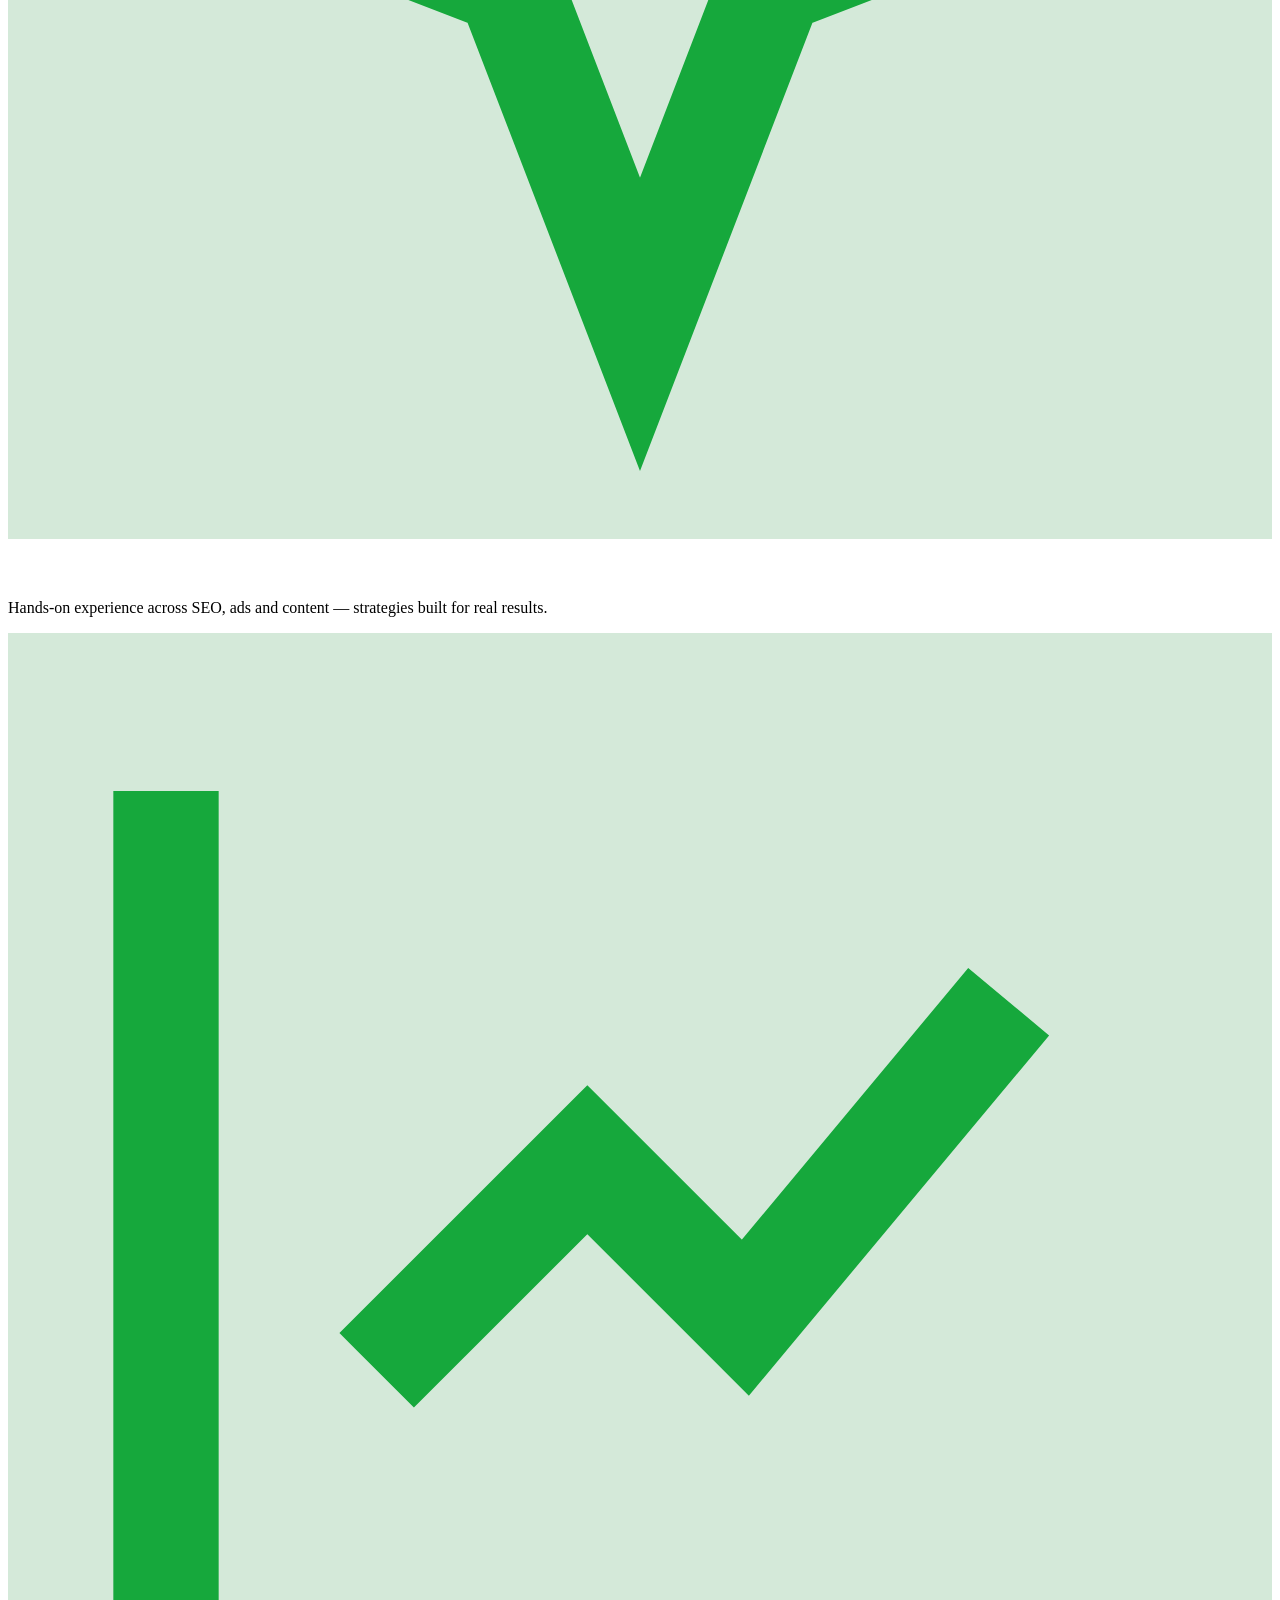
==== commit ce819f41: "Update index.html" ====
--- a/index.html
+++ b/index.html
@@ -7,7 +7,7 @@
 <meta name="description" content="GROWITHRAGHUL is a full-service digital marketing agency offering SEO, Social Media Marketing, Google & Meta Ads, Web Design and more — your partner in digital growth.">
 <link rel="preconnect" href="https://fonts.googleapis.com">
 <link href="https://fonts.googleapis.com/css2?family=Sora:wght@600;700;800&family=Inter:wght@400;500;600;700&family=JetBrains+Mono:wght@500;700&display=swap" rel="stylesheet">
-<link rel="stylesheet" href="/assets/style.css">
+<link rel="icon" type="image/png" href="https://i.ibb.co/LDt5t75c/growithraghul.png">
 </head>
 <body>
 
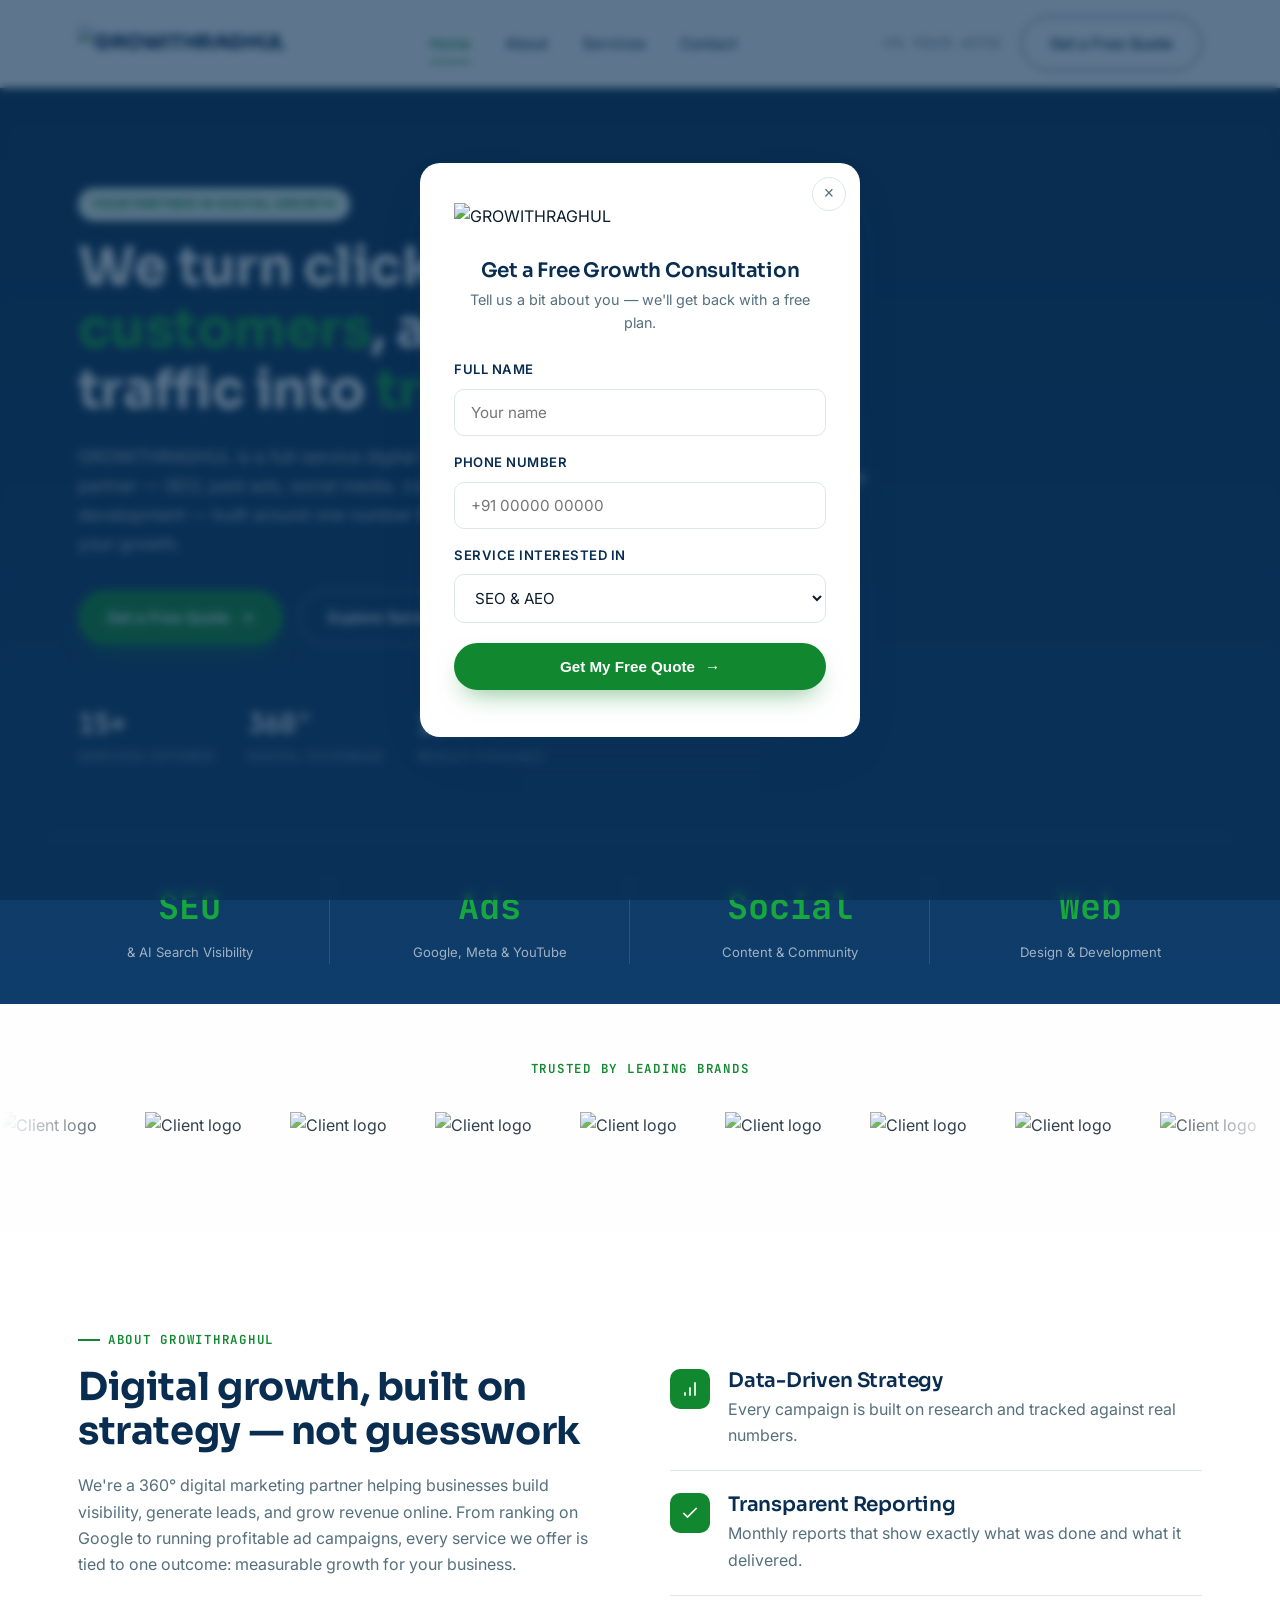
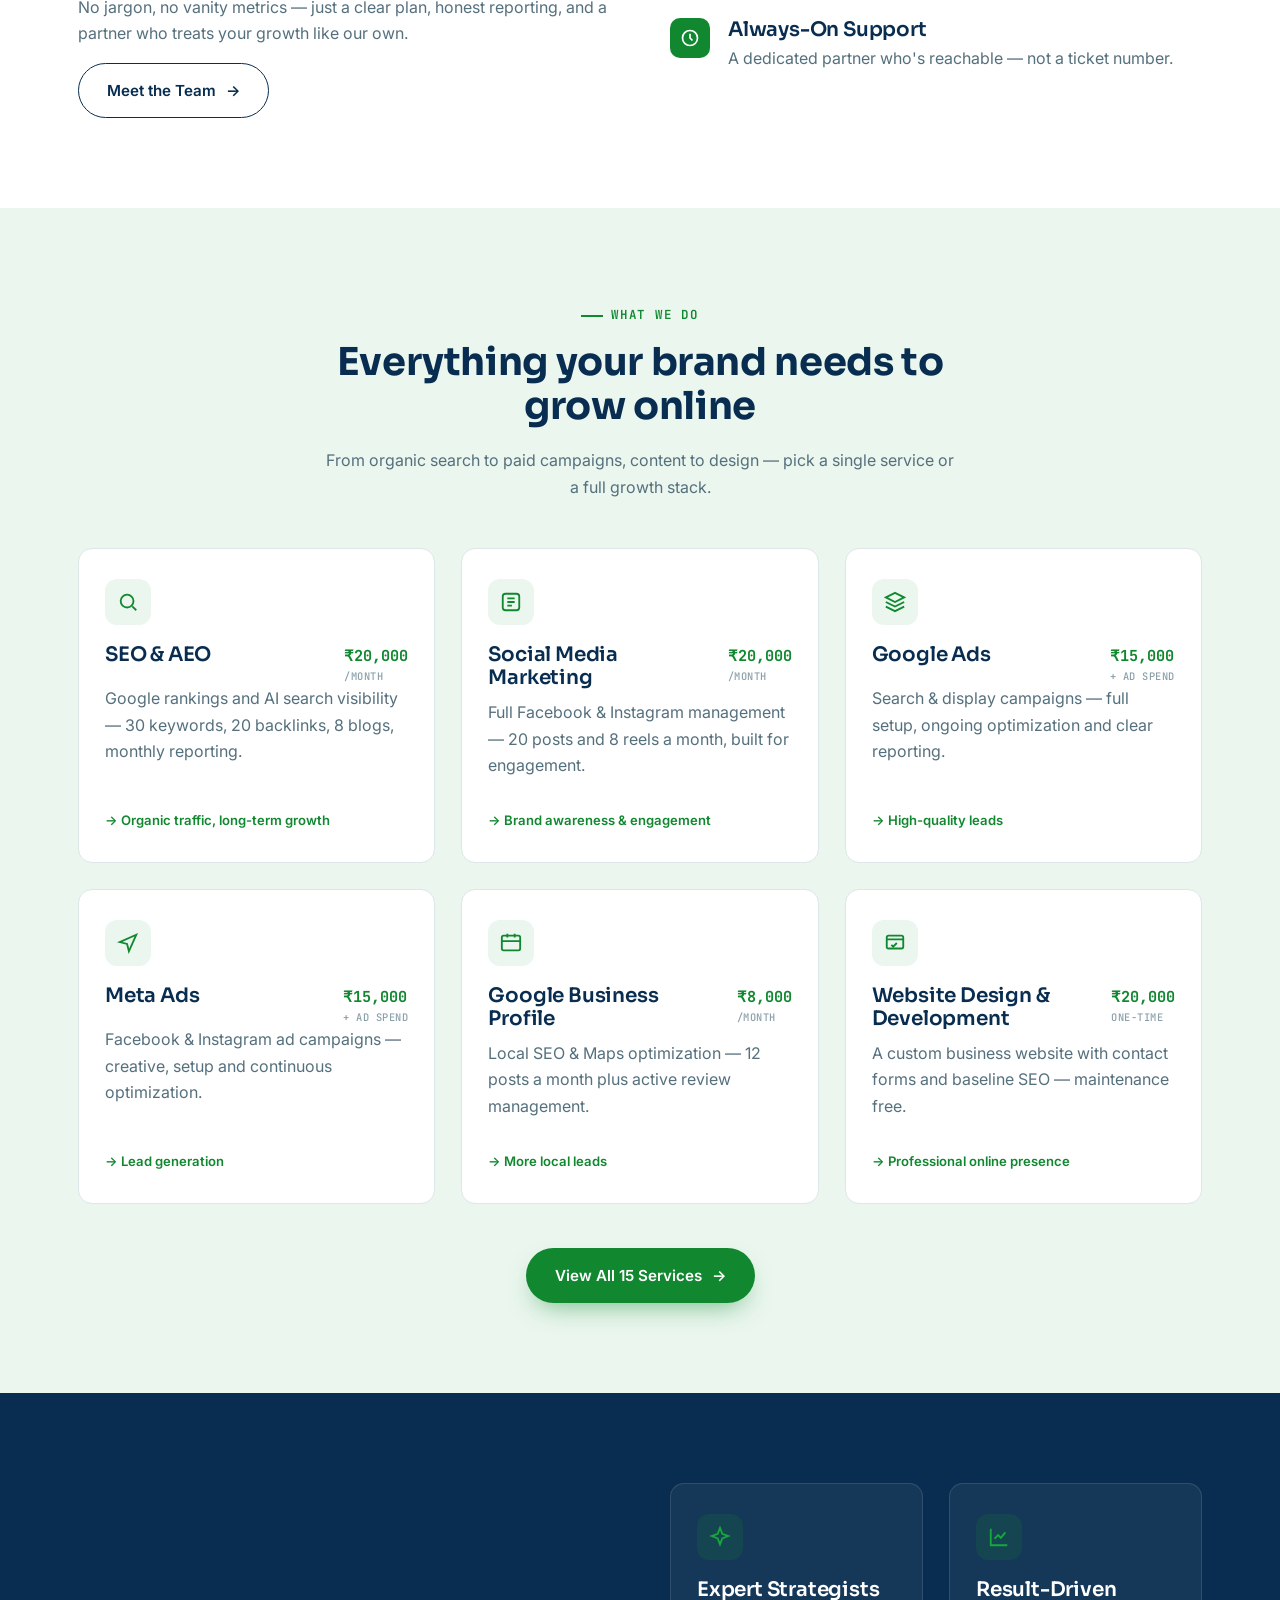
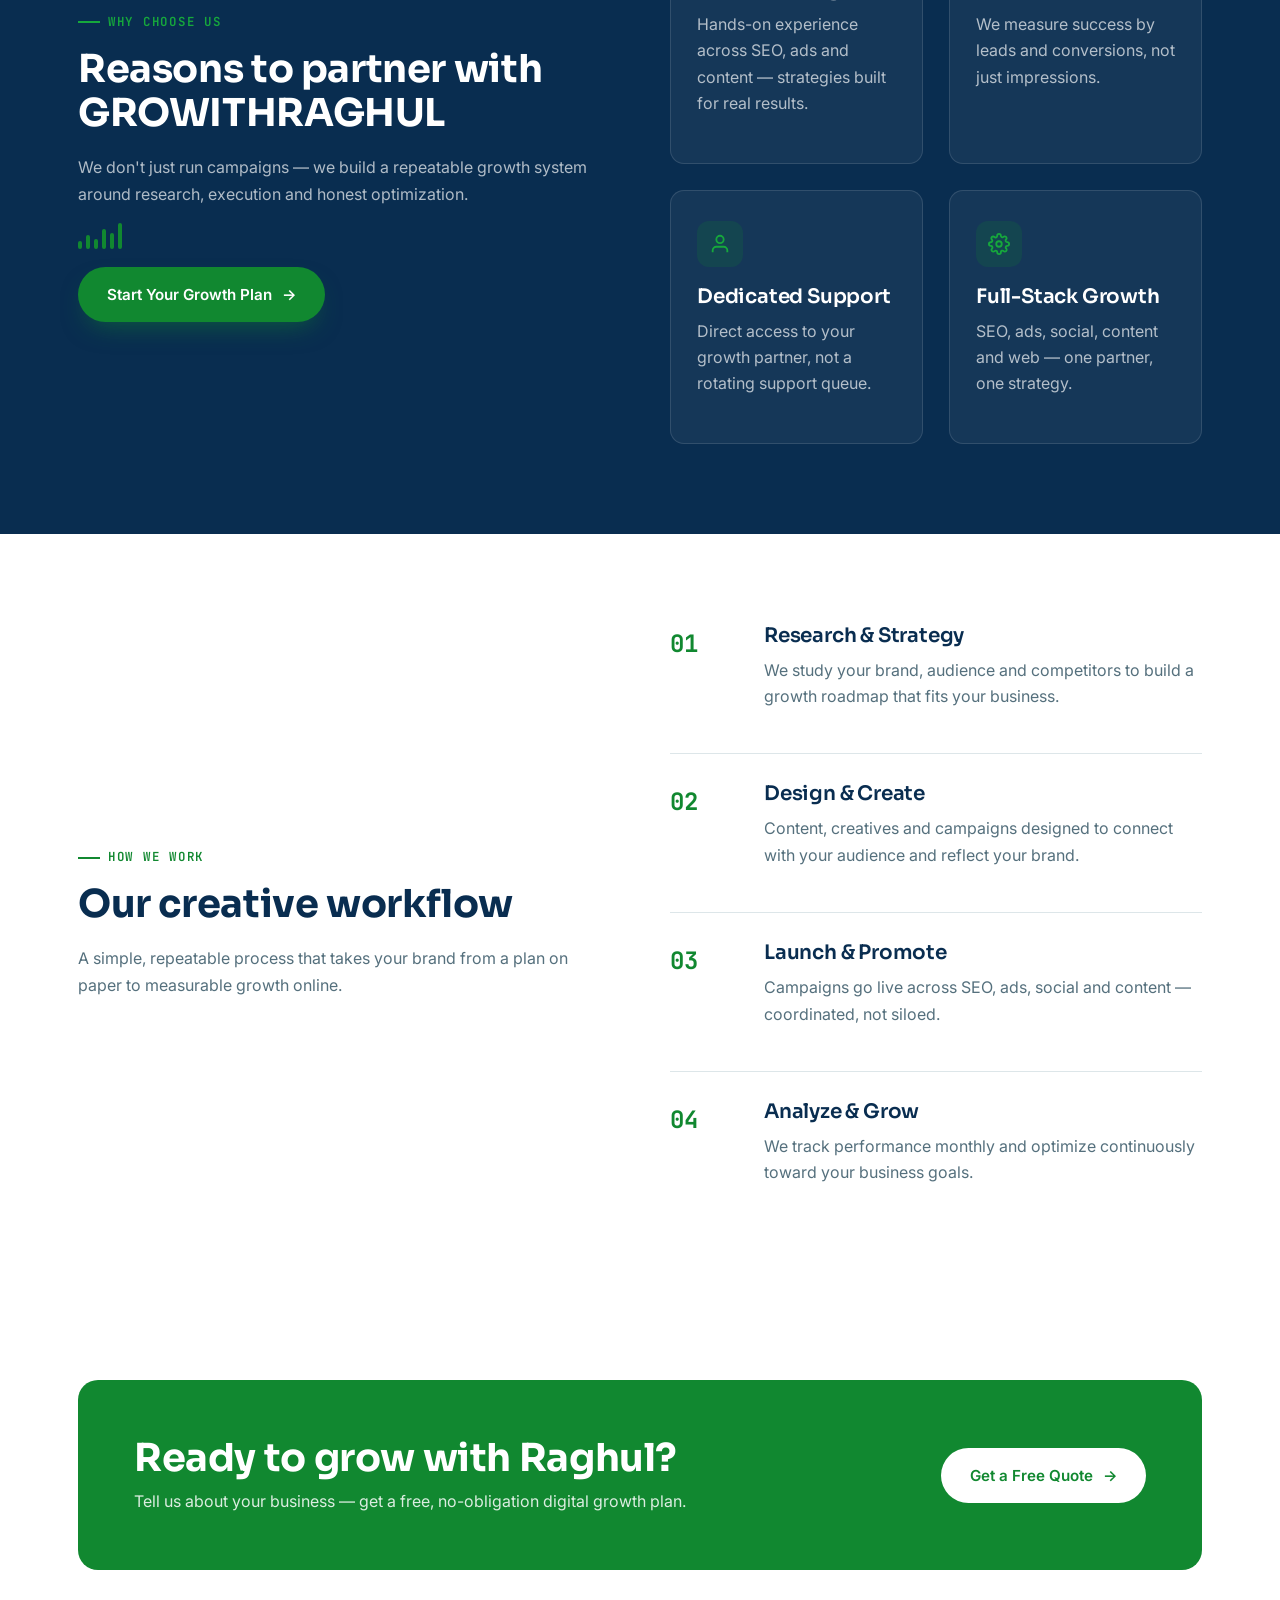
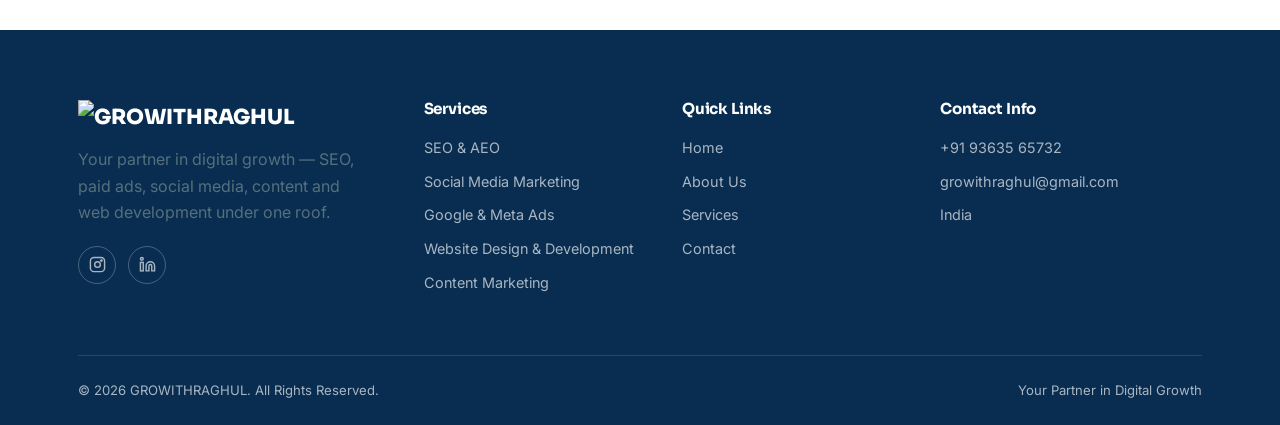
==== commit abfee249: "Update index.html" ====
--- a/index.html
+++ b/index.html
@@ -7,6 +7,7 @@
 <meta name="description" content="GROWITHRAGHUL is a full-service digital marketing agency offering SEO, Social Media Marketing, Google & Meta Ads, Web Design and more — your partner in digital growth.">
 <link rel="preconnect" href="https://fonts.googleapis.com">
 <link href="https://fonts.googleapis.com/css2?family=Sora:wght@600;700;800&family=Inter:wght@400;500;600;700&family=JetBrains+Mono:wght@500;700&display=swap" rel="stylesheet">
+<link rel="stylesheet" href="/assets/style.css">
 <link rel="icon" type="image/png" href="https://i.ibb.co/LDt5t75c/growithraghul.png">
 </head>
 <body>
--- a/assets/style.css
+++ b/assets/style.css
@@ -0,0 +1,714 @@
+/* ==========================================================================
+   GROWITHRAGHUL — Design System
+   Display: Sora | Body: Inter | Data/Utility: JetBrains Mono
+   ========================================================================== */
+
+:root {
+  --blue-dark: #092d50;
+  --blue-mid: #0f3d6b;
+  --blue-soft: #e7edf3;
+  --green: #118830;
+  --green-bright: #16a83c;
+  --green-tint: #eaf6ee;
+  --white: #ffffff;
+  --ink: #0d1f2d;
+  --gray: #55707d;
+  --gray-light: #8ba0aa;
+  --border: #dde6e9;
+  --shadow: 0 20px 50px -25px rgba(9, 45, 80, 0.35);
+  --radius: 14px;
+  --maxw: 1180px;
+}
+
+* { box-sizing: border-box; }
+html { scroll-behavior: smooth; }
+
+body {
+  margin: 0;
+  font-family: 'Inter', -apple-system, BlinkMacSystemFont, 'Segoe UI', sans-serif;
+  color: var(--ink);
+  background: var(--white);
+  line-height: 1.65;
+  -webkit-font-smoothing: antialiased;
+}
+
+h1, h2, h3, h4 {
+  font-family: 'Sora', 'Inter', sans-serif;
+  color: var(--blue-dark);
+  line-height: 1.15;
+  margin: 0 0 0.5em;
+  letter-spacing: -0.01em;
+}
+
+h1 { font-size: clamp(2.2rem, 4.2vw, 3.6rem); font-weight: 700; }
+h2 { font-size: clamp(1.7rem, 3vw, 2.5rem); font-weight: 700; }
+h3 { font-size: 1.25rem; font-weight: 600; }
+p { margin: 0 0 1em; color: var(--gray); }
+a { color: inherit; text-decoration: none; }
+ul { padding: 0; margin: 0; list-style: none; }
+img { max-width: 100%; display: block; }
+
+.mono {
+  font-family: 'JetBrains Mono', monospace;
+}
+
+.container {
+  max-width: var(--maxw);
+  margin: 0 auto;
+  padding: 0 28px;
+}
+
+.section {
+  padding: 90px 0;
+}
+.section--tight { padding: 60px 0; }
+.section--tint { background: var(--green-tint); }
+.section--dark {
+  background: var(--blue-dark);
+  color: rgba(255,255,255,0.85);
+}
+.section--dark h2, .section--dark h3, .section--dark h4 { color: var(--white); }
+.section--dark p { color: rgba(255,255,255,0.68); }
+
+.eyebrow {
+  display: inline-flex;
+  align-items: center;
+  gap: 8px;
+  font-family: 'JetBrains Mono', monospace;
+  font-size: 0.78rem;
+  letter-spacing: 0.14em;
+  text-transform: uppercase;
+  color: var(--green);
+  font-weight: 600;
+  margin-bottom: 14px;
+}
+.eyebrow::before {
+  content: '';
+  width: 22px;
+  height: 2px;
+  background: var(--green);
+  display: inline-block;
+}
+.section--dark .eyebrow { color: var(--green-bright); }
+.section--dark .eyebrow::before { background: var(--green-bright); }
+
+.section-head {
+  max-width: 640px;
+  margin-bottom: 48px;
+}
+.section-head.center { margin-left: auto; margin-right: auto; text-align: center; }
+
+/* Buttons -------------------------------------------------------------- */
+.btn {
+  display: inline-flex;
+  align-items: center;
+  gap: 10px;
+  padding: 14px 28px;
+  border-radius: 999px;
+  font-weight: 600;
+  font-size: 0.95rem;
+  cursor: pointer;
+  border: 1.5px solid transparent;
+  transition: transform 0.18s ease, box-shadow 0.18s ease, background 0.18s ease, color 0.18s ease;
+  white-space: nowrap;
+}
+.btn:hover { transform: translateY(-2px); }
+.btn-primary {
+  background: var(--green);
+  color: var(--white);
+  box-shadow: 0 12px 26px -10px rgba(17,136,48,0.55);
+}
+.btn-primary:hover { background: var(--green-bright); }
+.btn-outline {
+  border-color: rgba(255,255,255,0.4);
+  color: var(--white);
+}
+.btn-outline:hover { border-color: var(--white); background: rgba(255,255,255,0.08); }
+.btn-ghost {
+  border-color: var(--blue-dark);
+  color: var(--blue-dark);
+}
+.btn-ghost:hover { background: var(--blue-dark); color: var(--white); }
+.btn-arrow { transition: transform 0.18s ease; }
+.btn:hover .btn-arrow { transform: translateX(3px); }
+
+/* Header ----------------------------------------------------------------*/
+.site-header {
+  position: sticky;
+  top: 0;
+  z-index: 100;
+  background: rgba(255,255,255,0.92);
+  backdrop-filter: blur(10px);
+  border-bottom: 1px solid var(--border);
+}
+.nav-wrap {
+  display: flex;
+  align-items: center;
+  justify-content: space-between;
+  padding: 16px 28px;
+  max-width: var(--maxw);
+  margin: 0 auto;
+}
+.logo {
+  display: flex;
+  align-items: baseline;
+  gap: 4px;
+  font-family: 'Sora', sans-serif;
+  font-weight: 800;
+  font-size: 1.25rem;
+  color: var(--blue-dark);
+  letter-spacing: -0.02em;
+}
+.logo .accent { color: var(--green); }
+.nav-links {
+  display: flex;
+  gap: 34px;
+  align-items: center;
+}
+.nav-links a {
+  font-size: 0.95rem;
+  font-weight: 500;
+  color: var(--blue-dark);
+  position: relative;
+  padding: 4px 0;
+}
+.nav-links a::after {
+  content: '';
+  position: absolute;
+  left: 0; bottom: -3px;
+  width: 0; height: 2px;
+  background: var(--green);
+  transition: width 0.2s ease;
+}
+.nav-links a:hover::after, .nav-links a.active::after { width: 100%; }
+.nav-links a.active { color: var(--green); }
+.nav-cta { display: flex; align-items: center; gap: 20px; }
+.nav-phone {
+  font-family: 'JetBrains Mono', monospace;
+  font-size: 0.85rem;
+  color: var(--gray);
+  display: none;
+}
+.nav-toggle { display: none; }
+
+@media (max-width: 900px) {
+  .nav-links { position: fixed; top: 68px; left: 0; right: 0; background: var(--white);
+    flex-direction: column; align-items: flex-start; padding: 20px 28px 30px; gap: 18px;
+    border-bottom: 1px solid var(--border); transform: translateY(-8px); opacity: 0;
+    pointer-events: none; transition: all 0.2s ease; }
+  .nav-links.open { transform: translateY(0); opacity: 1; pointer-events: auto; }
+  .nav-toggle { display: block; background: none; border: none; cursor: pointer; padding: 6px; }
+  .nav-toggle span { display: block; width: 24px; height: 2px; background: var(--blue-dark); margin: 5px 0; }
+  .nav-cta .btn-ghost.desktop-only { display: none; }
+}
+@media (min-width: 901px) { .nav-phone { display: inline; } }
+
+/* Hero --------------------------------------------------------------- */
+.hero {
+  position: relative;
+  overflow: hidden;
+  background: linear-gradient(180deg, var(--blue-dark) 0%, var(--blue-mid) 100%);
+  color: var(--white);
+  padding: 100px 0 0;
+}
+.hero-grid {
+  display: grid;
+  grid-template-columns: 1.1fr 0.9fr;
+  gap: 40px;
+  align-items: center;
+  max-width: var(--maxw);
+  margin: 0 auto;
+  padding: 0 28px 70px;
+}
+.hero h1 { color: var(--white); margin-bottom: 20px; }
+.hero h1 .hl { color: var(--green-bright); }
+.hero p.lead { color: rgba(255,255,255,0.72); font-size: 1.1rem; max-width: 480px; }
+.hero-actions { display: flex; gap: 16px; margin-top: 32px; flex-wrap: wrap; }
+.hero-stats {
+  display: flex; gap: 34px; margin-top: 56px; flex-wrap: wrap;
+}
+.hero-stat .num {
+  font-family: 'JetBrains Mono', monospace;
+  font-size: 1.7rem; font-weight: 700; color: var(--white);
+}
+.hero-stat .label { font-size: 0.8rem; color: rgba(255,255,255,0.55); text-transform: uppercase; letter-spacing: 0.06em; }
+
+.hero-chart-wrap { position: relative; }
+.growth-svg { width: 100%; height: auto; }
+.growth-line-path {
+  fill: none;
+  stroke: var(--green-bright);
+  stroke-width: 3.5;
+  stroke-linecap: round;
+  stroke-dasharray: 900;
+  stroke-dashoffset: 900;
+  animation: draw 2.2s ease forwards 0.3s;
+}
+.growth-dot { opacity: 0; animation: fadeIn 0.5s ease forwards; }
+@keyframes draw { to { stroke-dashoffset: 0; } }
+@keyframes fadeIn { to { opacity: 1; } }
+
+@media (max-width: 860px) {
+  .hero-grid { grid-template-columns: 1fr; padding-bottom: 50px; }
+  .hero-chart-wrap { order: -1; max-width: 380px; margin: 0 auto; }
+}
+
+/* growth divider ticks ---------------------------------------------- */
+.tick-divider {
+  display: flex;
+  align-items: flex-end;
+  gap: 4px;
+  height: 26px;
+  margin: 0 0 18px;
+}
+.tick-divider span {
+  width: 4px;
+  background: var(--green);
+  border-radius: 2px;
+  display: inline-block;
+}
+
+/* Cards ---------------------------------------------------------------- */
+.grid-3 { display: grid; grid-template-columns: repeat(3, 1fr); gap: 26px; }
+.grid-2 { display: grid; grid-template-columns: repeat(2, 1fr); gap: 26px; }
+.grid-4 { display: grid; grid-template-columns: repeat(4, 1fr); gap: 22px; }
+@media (max-width: 900px) {
+  .grid-3, .grid-4 { grid-template-columns: repeat(2, 1fr); }
+  .grid-2 { grid-template-columns: 1fr; }
+}
+@media (max-width: 600px) {
+  .grid-3, .grid-4 { grid-template-columns: 1fr; }
+}
+
+.card {
+  background: var(--white);
+  border: 1px solid var(--border);
+  border-radius: var(--radius);
+  padding: 30px 26px;
+  transition: box-shadow 0.2s ease, transform 0.2s ease, border-color 0.2s ease;
+}
+.card:hover { box-shadow: var(--shadow); transform: translateY(-4px); border-color: transparent; }
+.card .icon-badge {
+  width: 46px; height: 46px;
+  border-radius: 12px;
+  background: var(--green-tint);
+  display: flex; align-items: center; justify-content: center;
+  margin-bottom: 18px;
+  color: var(--green);
+}
+.card .icon-badge svg { width: 22px; height: 22px; }
+
+/* Service card specific */
+.service-card { display: flex; flex-direction: column; height: 100%; }
+.service-card .sc-head { display: flex; justify-content: space-between; align-items: flex-start; gap: 10px; }
+.service-card .price {
+  font-family: 'JetBrains Mono', monospace;
+  font-weight: 700;
+  color: var(--green);
+  font-size: 0.95rem;
+  white-space: nowrap;
+}
+.service-card .price small { display:block; font-weight: 500; color: var(--gray-light); font-size: 0.65rem; text-transform: uppercase; letter-spacing: 0.05em; }
+.service-card .deliverables {
+  margin-top: 14px;
+  padding-top: 14px;
+  border-top: 1px dashed var(--border);
+  font-size: 0.85rem;
+  color: var(--gray);
+}
+.service-card .deliverables strong { color: var(--blue-dark); display: block; font-size: 0.72rem; text-transform: uppercase; letter-spacing: 0.06em; margin-bottom: 6px; }
+.service-card .benefit-tag {
+  margin-top: auto;
+  padding-top: 16px;
+  font-size: 0.82rem;
+  color: var(--green);
+  font-weight: 600;
+}
+
+/* Stat strip ----------------------------------------------------------*/
+.stat-strip {
+  display: grid;
+  grid-template-columns: repeat(4, 1fr);
+  gap: 20px;
+  padding: 40px 0;
+}
+.stat-strip .stat { text-align: center; border-right: 1px solid rgba(255,255,255,0.12); }
+.stat-strip .stat:last-child { border-right: none; }
+.stat-strip .num {
+  font-family: 'JetBrains Mono', monospace;
+  font-size: 2.2rem; font-weight: 700; color: var(--green-bright);
+}
+.stat-strip .label { font-size: 0.82rem; color: rgba(255,255,255,0.6); margin-top: 6px; }
+@media (max-width: 700px) {
+  .stat-strip { grid-template-columns: repeat(2, 1fr); }
+  .stat-strip .stat { border-right: none; border-bottom: 1px solid rgba(255,255,255,0.12); padding-bottom: 20px; }
+}
+
+/* Process steps ---------------------------------------------------------*/
+.process-list { display: flex; flex-direction: column; }
+.process-item {
+  display: grid;
+  grid-template-columns: 70px 1fr;
+  gap: 24px;
+  padding: 28px 0;
+  border-bottom: 1px solid var(--border);
+}
+.process-item:first-child { padding-top: 0; }
+.process-item .pnum {
+  font-family: 'JetBrains Mono', monospace;
+  font-size: 1.5rem;
+  font-weight: 700;
+  color: var(--green);
+}
+
+/* Why choose ------------------------------------------------------------*/
+.feature-row { display: flex; gap: 18px; padding: 22px 0; border-bottom: 1px solid var(--border); }
+.feature-row:last-child { border-bottom: none; }
+.feature-row .fi {
+  width: 40px; height: 40px; flex: none;
+  border-radius: 10px;
+  background: var(--green);
+  color: var(--white);
+  display: flex; align-items: center; justify-content: center;
+}
+.feature-row .fi svg { width: 20px; height: 20px; }
+
+/* Tabs (mission/vision/story) -------------------------------------------*/
+.tabs { display: flex; gap: 10px; margin-bottom: 22px; flex-wrap: wrap; }
+.tab-btn {
+  padding: 10px 20px;
+  border-radius: 999px;
+  border: 1.5px solid var(--border);
+  background: var(--white);
+  font-weight: 600;
+  font-size: 0.88rem;
+  color: var(--gray);
+  cursor: pointer;
+  transition: all 0.18s ease;
+}
+.tab-btn.active { background: var(--blue-dark); border-color: var(--blue-dark); color: var(--white); }
+.tab-panel { display: none; }
+.tab-panel.active { display: block; }
+
+/* CTA band --------------------------------------------------------------*/
+.cta-band {
+  background: var(--green);
+  border-radius: 20px;
+  padding: 56px;
+  display: flex;
+  align-items: center;
+  justify-content: space-between;
+  gap: 30px;
+  color: var(--white);
+  flex-wrap: wrap;
+}
+.cta-band h2 { color: var(--white); margin-bottom: 8px; }
+.cta-band p { color: rgba(255,255,255,0.85); margin-bottom: 0; }
+.cta-band .btn-primary { background: var(--white); color: var(--green); box-shadow: none; }
+.cta-band .btn-primary:hover { background: var(--blue-dark); color: var(--white); }
+
+/* Footer ------------------------------------------------------------- */
+.site-footer { background: var(--blue-dark); color: rgba(255,255,255,0.65); padding-top: 70px; }
+.footer-grid {
+  display: grid;
+  grid-template-columns: 1.4fr 1fr 1fr 1.2fr;
+  gap: 40px;
+  padding-bottom: 50px;
+  border-bottom: 1px solid rgba(255,255,255,0.12);
+}
+.footer-grid h4 { color: var(--white); font-size: 0.95rem; margin-bottom: 18px; }
+.footer-grid ul li { margin-bottom: 10px; font-size: 0.9rem; }
+.footer-grid ul li a:hover { color: var(--green-bright); }
+.footer-logo { font-family: 'Sora', sans-serif; font-weight: 800; font-size: 1.3rem; color: var(--white); margin-bottom: 14px; display:block; }
+.footer-logo .accent { color: var(--green-bright); }
+.footer-social { display: flex; gap: 12px; margin-top: 20px; }
+.footer-social a {
+  width: 38px; height: 38px; border-radius: 50%;
+  border: 1px solid rgba(255,255,255,0.25);
+  display: flex; align-items: center; justify-content: center;
+  transition: all 0.18s ease;
+}
+.footer-social a:hover { background: var(--green); border-color: var(--green); }
+.footer-social svg { width: 17px; height: 17px; }
+.footer-bottom {
+  display: flex; justify-content: space-between; align-items: center;
+  padding: 24px 0; font-size: 0.82rem; flex-wrap: wrap; gap: 10px;
+}
+@media (max-width: 900px) {
+  .footer-grid { grid-template-columns: 1fr 1fr; }
+}
+@media (max-width: 560px) {
+  .footer-grid { grid-template-columns: 1fr; }
+}
+
+/* Forms ------------------------------------------------------------- */
+.form-field { margin-bottom: 20px; }
+.form-field label {
+  display: block; font-size: 0.82rem; font-weight: 600;
+  color: var(--blue-dark); margin-bottom: 8px; text-transform: uppercase; letter-spacing: 0.04em;
+}
+.form-field input, .form-field select, .form-field textarea {
+  width: 100%; padding: 13px 16px;
+  border: 1.5px solid var(--border);
+  border-radius: 10px;
+  font-family: 'Inter', sans-serif;
+  font-size: 0.95rem;
+  color: var(--ink);
+  transition: border-color 0.18s ease;
+  background: var(--white);
+}
+.form-field input:focus, .form-field select:focus, .form-field textarea:focus {
+  outline: none; border-color: var(--green);
+}
+.form-row { display: grid; grid-template-columns: 1fr 1fr; gap: 20px; }
+@media (max-width: 600px) { .form-row { grid-template-columns: 1fr; } }
+
+/* Contact page specifics */
+.contact-info-card {
+  background: var(--blue-dark);
+  color: var(--white);
+  border-radius: var(--radius);
+  padding: 36px;
+}
+.contact-info-card h3 { color: var(--white); }
+.contact-info-card .ci-row { display: flex; gap: 16px; padding: 16px 0; border-bottom: 1px solid rgba(255,255,255,0.12); align-items: flex-start; }
+.contact-info-card .ci-row:last-of-type { border-bottom: none; }
+.contact-info-card .ci-icon {
+  width: 38px; height: 38px; flex: none; border-radius: 10px;
+  background: var(--green); display: flex; align-items: center; justify-content: center;
+}
+.contact-info-card .ci-icon svg { width: 18px; height: 18px; }
+.contact-info-card .ci-label { font-size: 0.75rem; text-transform: uppercase; letter-spacing: 0.06em; color: rgba(255,255,255,0.5); margin-bottom: 4px; }
+.contact-info-card .ci-value { font-weight: 600; }
+.contact-info-card .ci-value a:hover { color: var(--green-bright); }
+
+/* Page hero (inner pages) */
+.page-hero {
+  background: linear-gradient(180deg, var(--blue-dark) 0%, var(--blue-mid) 100%);
+  color: var(--white);
+  padding: 70px 0 60px;
+  position: relative;
+  overflow: hidden;
+}
+.page-hero h1 { color: var(--white); margin-bottom: 12px; }
+.breadcrumb { font-family: 'JetBrains Mono', monospace; font-size: 0.8rem; color: rgba(255,255,255,0.55); }
+.breadcrumb a:hover { color: var(--green-bright); }
+
+/* Founder card */
+.founder-card {
+  display: flex;
+  gap: 24px;
+  align-items: center;
+  background: var(--white);
+  border: 1px solid var(--border);
+  border-radius: var(--radius);
+  padding: 26px;
+  box-shadow: var(--shadow);
+}
+.founder-card img { width: 88px; height: 88px; border-radius: 50%; object-fit: cover; border: 3px solid var(--green-tint); }
+.founder-card .fc-role { color: var(--green); font-size: 0.85rem; font-weight: 600; }
+
+/* misc */
+.badge-pill {
+  display: inline-flex; align-items: center; gap: 6px;
+  background: var(--green-tint); color: var(--green);
+  padding: 6px 14px; border-radius: 999px;
+  font-size: 0.78rem; font-weight: 700;
+  text-transform: uppercase; letter-spacing: 0.05em;
+}
+.pop-quote {
+  font-family: 'Sora', sans-serif;
+  font-size: 1.4rem;
+  font-weight: 600;
+  color: var(--blue-dark);
+  line-height: 1.4;
+  border-left: 4px solid var(--green);
+  padding-left: 24px;
+}
+
+.reveal { opacity: 0; transform: translateY(24px); transition: opacity 0.6s ease, transform 0.6s ease; }
+.reveal.in { opacity: 1; transform: translateY(0); }
+
+.two-col { display: grid; grid-template-columns: 1fr 1fr; gap: 60px; align-items: center; }
+@media (max-width: 860px) { .two-col { grid-template-columns: 1fr; gap: 34px; } }
+
+.faq-item { border-bottom: 1px solid var(--border); padding: 22px 0; }
+.faq-q { display: flex; justify-content: space-between; align-items: center; cursor: pointer; gap: 20px; }
+.faq-q h3 { margin: 0; font-size: 1.05rem; }
+.faq-q .fq-icon { flex: none; width: 26px; height: 26px; border-radius: 50%; border: 1.5px solid var(--green); display: flex; align-items: center; justify-content: center; color: var(--green); font-weight: 700; transition: transform 0.2s ease; }
+.faq-item.open .fq-icon { transform: rotate(45deg); }
+.faq-a { max-height: 0; overflow: hidden; transition: max-height 0.25s ease; }
+.faq-item.open .faq-a { max-height: 300px; margin-top: 14px; }
+
+.sticky-note {
+  background: var(--green-tint);
+  border: 1px dashed var(--green);
+  border-radius: 12px;
+  padding: 18px 22px;
+  font-size: 0.88rem;
+  color: var(--blue-dark);
+}
+
+/* Popup / Lead Modal ---------------------------------------------------- */
+.popup-overlay {
+  position: fixed;
+  inset: 0;
+  background: rgba(9, 45, 80, 0.65);
+  backdrop-filter: blur(4px);
+  z-index: 300;
+  display: flex;
+  align-items: center;
+  justify-content: center;
+  padding: 20px;
+  opacity: 0;
+  visibility: hidden;
+  transition: opacity 0.25s ease, visibility 0.25s ease;
+}
+.popup-overlay.open { opacity: 1; visibility: visible; }
+
+.popup-modal {
+  background: var(--white);
+  border-radius: 20px;
+  max-width: 440px;
+  width: 100%;
+  padding: 40px 34px 34px;
+  position: relative;
+  box-shadow: var(--shadow);
+  max-height: 90vh;
+  overflow-y: auto;
+  transform: translateY(24px) scale(0.98);
+  transition: transform 0.3s ease;
+}
+.popup-overlay.open .popup-modal { transform: translateY(0) scale(1); }
+
+.popup-close {
+  position: absolute;
+  top: 14px; right: 14px;
+  width: 34px; height: 34px;
+  border-radius: 50%;
+  border: 1px solid var(--border);
+  background: var(--white);
+  display: flex; align-items: center; justify-content: center;
+  cursor: pointer;
+  font-size: 1.1rem;
+  line-height: 1;
+  color: var(--gray);
+  transition: all 0.18s ease;
+}
+.popup-close:hover { background: var(--blue-dark); color: var(--white); border-color: var(--blue-dark); }
+
+.popup-logo { display: block; margin: 0 auto 18px; height: 38px; }
+.popup-modal h3 { text-align: center; margin-bottom: 6px; }
+.popup-modal .popup-sub {
+  text-align: center;
+  font-size: 0.9rem;
+  margin-bottom: 24px;
+  color: var(--gray);
+}
+.popup-modal .form-field { margin-bottom: 16px; }
+.popup-modal .btn-primary { width: 100%; justify-content: center; margin-top: 4px; }
+.popup-note { margin-top: 12px; font-size: 0.82rem; color: var(--gray); text-align: center; }
+
+@media (max-width: 480px) {
+  .popup-modal { padding: 34px 22px 28px; }
+}
+
+/* Profile / Founder ------------------------------------------------ */
+.profile-grid {
+  display: grid;
+  grid-template-columns: 0.85fr 1.15fr;
+  gap: 56px;
+  align-items: center;
+}
+@media (max-width: 860px) {
+  .profile-grid { grid-template-columns: 1fr; gap: 60px; }
+}
+
+.profile-photo-wrap {
+  position: relative;
+  max-width: 380px;
+  margin: 0 auto;
+}
+.profile-photo-wrap::before {
+  content: '';
+  position: absolute;
+  top: 18px; left: 18px;
+  width: 100%; height: 100%;
+  background: var(--green-tint);
+  border: 1.5px solid var(--green);
+  border-radius: 20px;
+  z-index: 0;
+}
+.profile-photo {
+  position: relative;
+  z-index: 1;
+  width: 100%;
+  aspect-ratio: 4/5;
+  object-fit: cover;
+  border-radius: 20px;
+  box-shadow: var(--shadow);
+  display: block;
+}
+.profile-float-badge {
+  position: absolute;
+  bottom: -22px; right: -22px;
+  z-index: 2;
+  background: var(--blue-dark);
+  color: var(--white);
+  border-radius: 16px;
+  padding: 16px 20px;
+  display: flex;
+  flex-direction: column;
+  align-items: center;
+  text-align: center;
+  box-shadow: var(--shadow);
+  border: 3px solid var(--white);
+}
+.pfb-num {
+  font-family: 'JetBrains Mono', monospace;
+  font-size: 1.6rem;
+  font-weight: 700;
+  color: var(--green-bright);
+  line-height: 1;
+}
+.pfb-label {
+  font-size: 0.68rem;
+  text-transform: uppercase;
+  letter-spacing: 0.05em;
+  color: rgba(255,255,255,0.7);
+  margin-top: 4px;
+  line-height: 1.3;
+}
+
+.hl-accent { color: var(--green); }
+
+.profile-stats {
+  display: grid;
+  grid-template-columns: repeat(3, 1fr);
+  gap: 18px;
+  margin: 28px 0 30px;
+  padding: 22px 0;
+  border-top: 1px solid var(--border);
+  border-bottom: 1px solid var(--border);
+}
+.ps-item .ps-num {
+  font-family: 'JetBrains Mono', monospace;
+  font-weight: 700;
+  font-size: 1.5rem;
+  color: var(--green);
+}
+.ps-item .ps-label {
+  font-size: 0.78rem;
+  color: var(--gray);
+  margin-top: 2px;
+}
+@media (max-width: 500px) {
+  .profile-stats { grid-template-columns: 1fr; gap: 12px; text-align: left; }
+  .profile-float-badge { bottom: -16px; right: -12px; padding: 12px 16px; }
+}
+
+/* Client logos scroll strip ------------------------------------------ */
+@keyframes scrollLogos {
+  0% { transform: translateX(0); }
+  100% { transform: translateX(-50%); }
+}
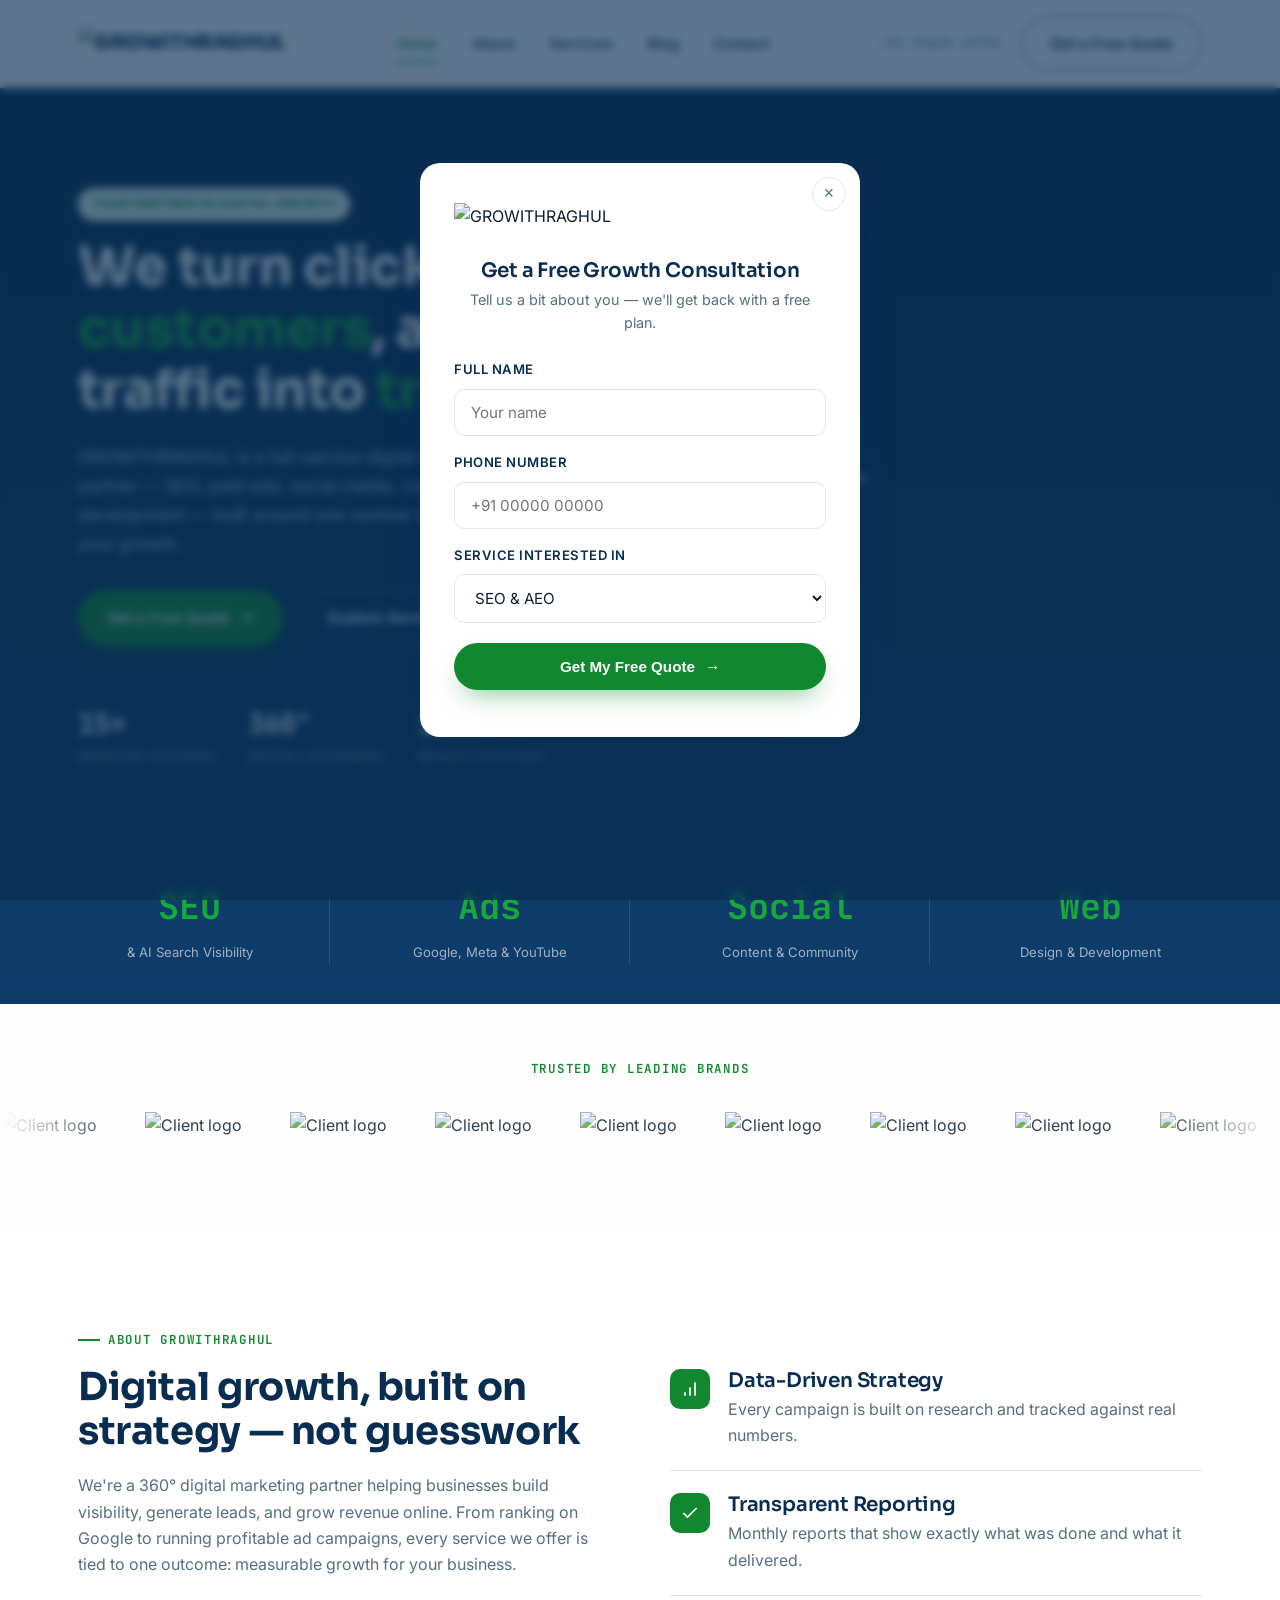
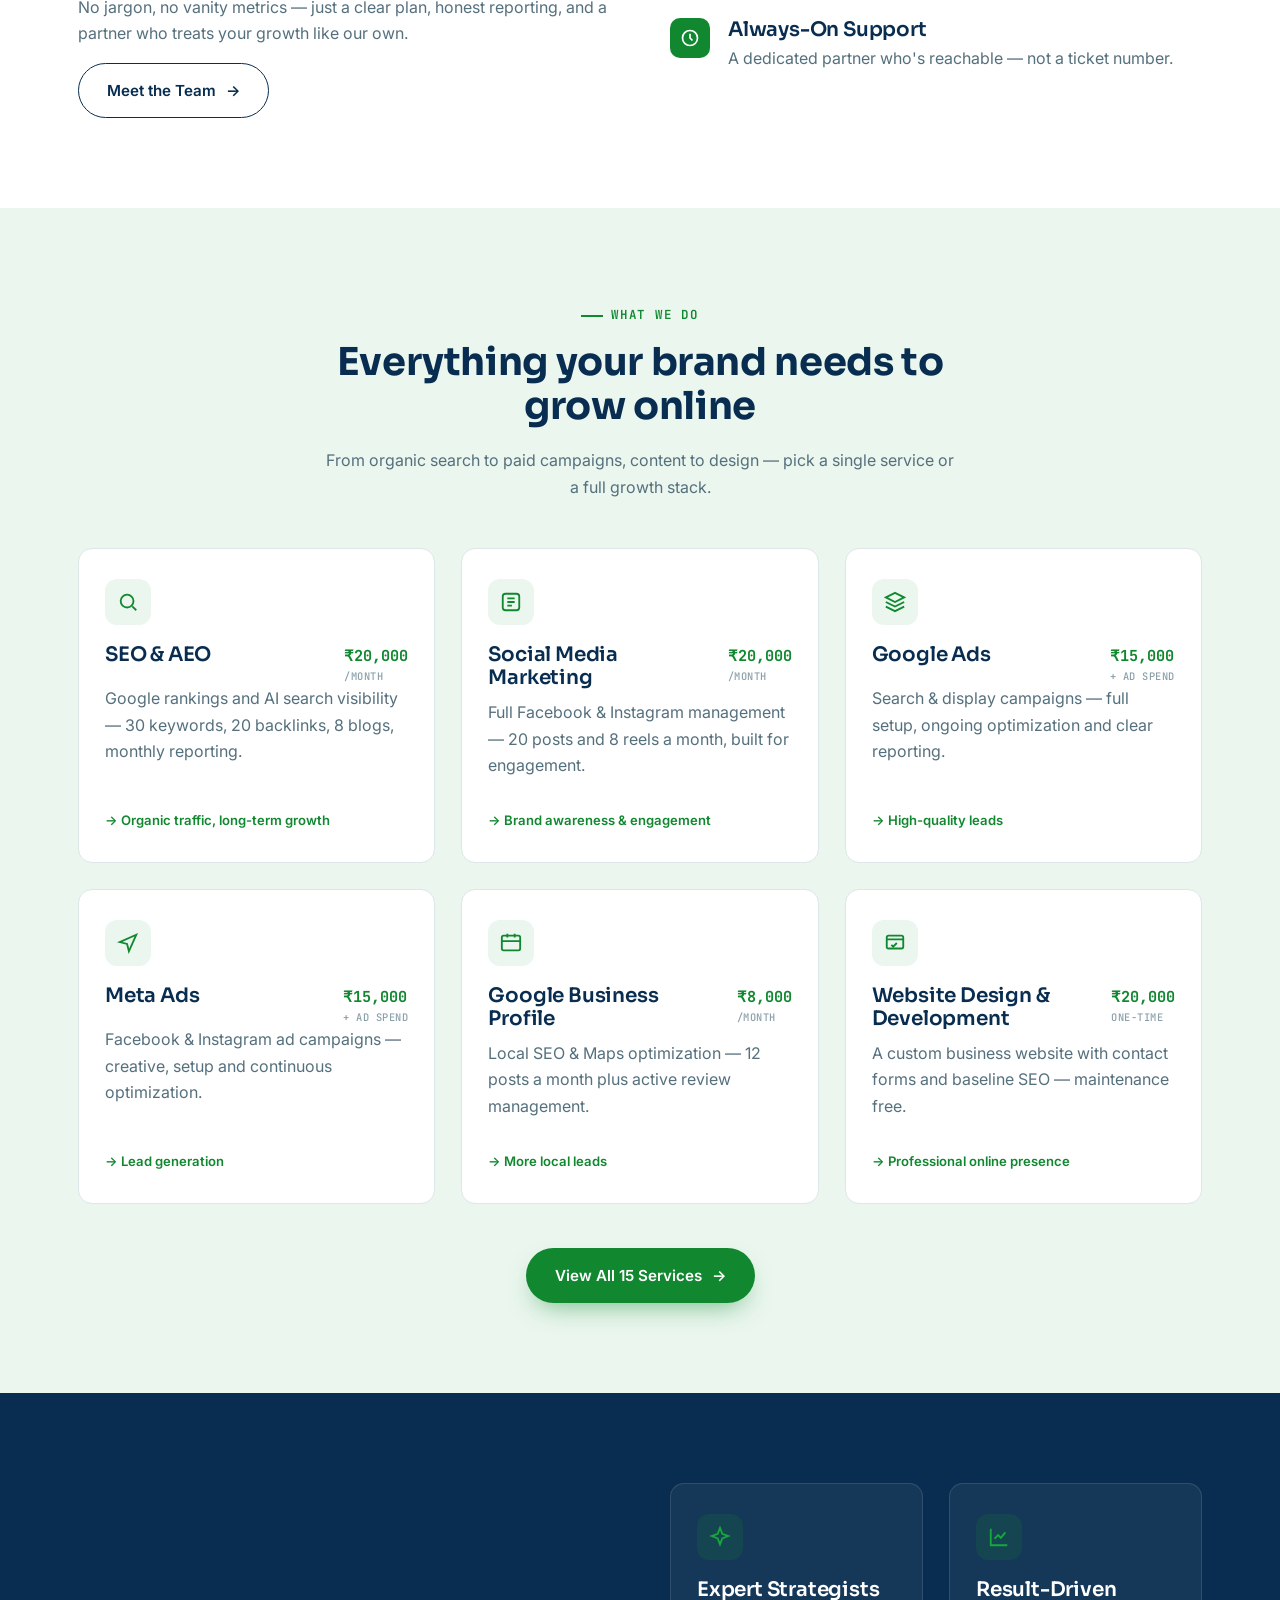
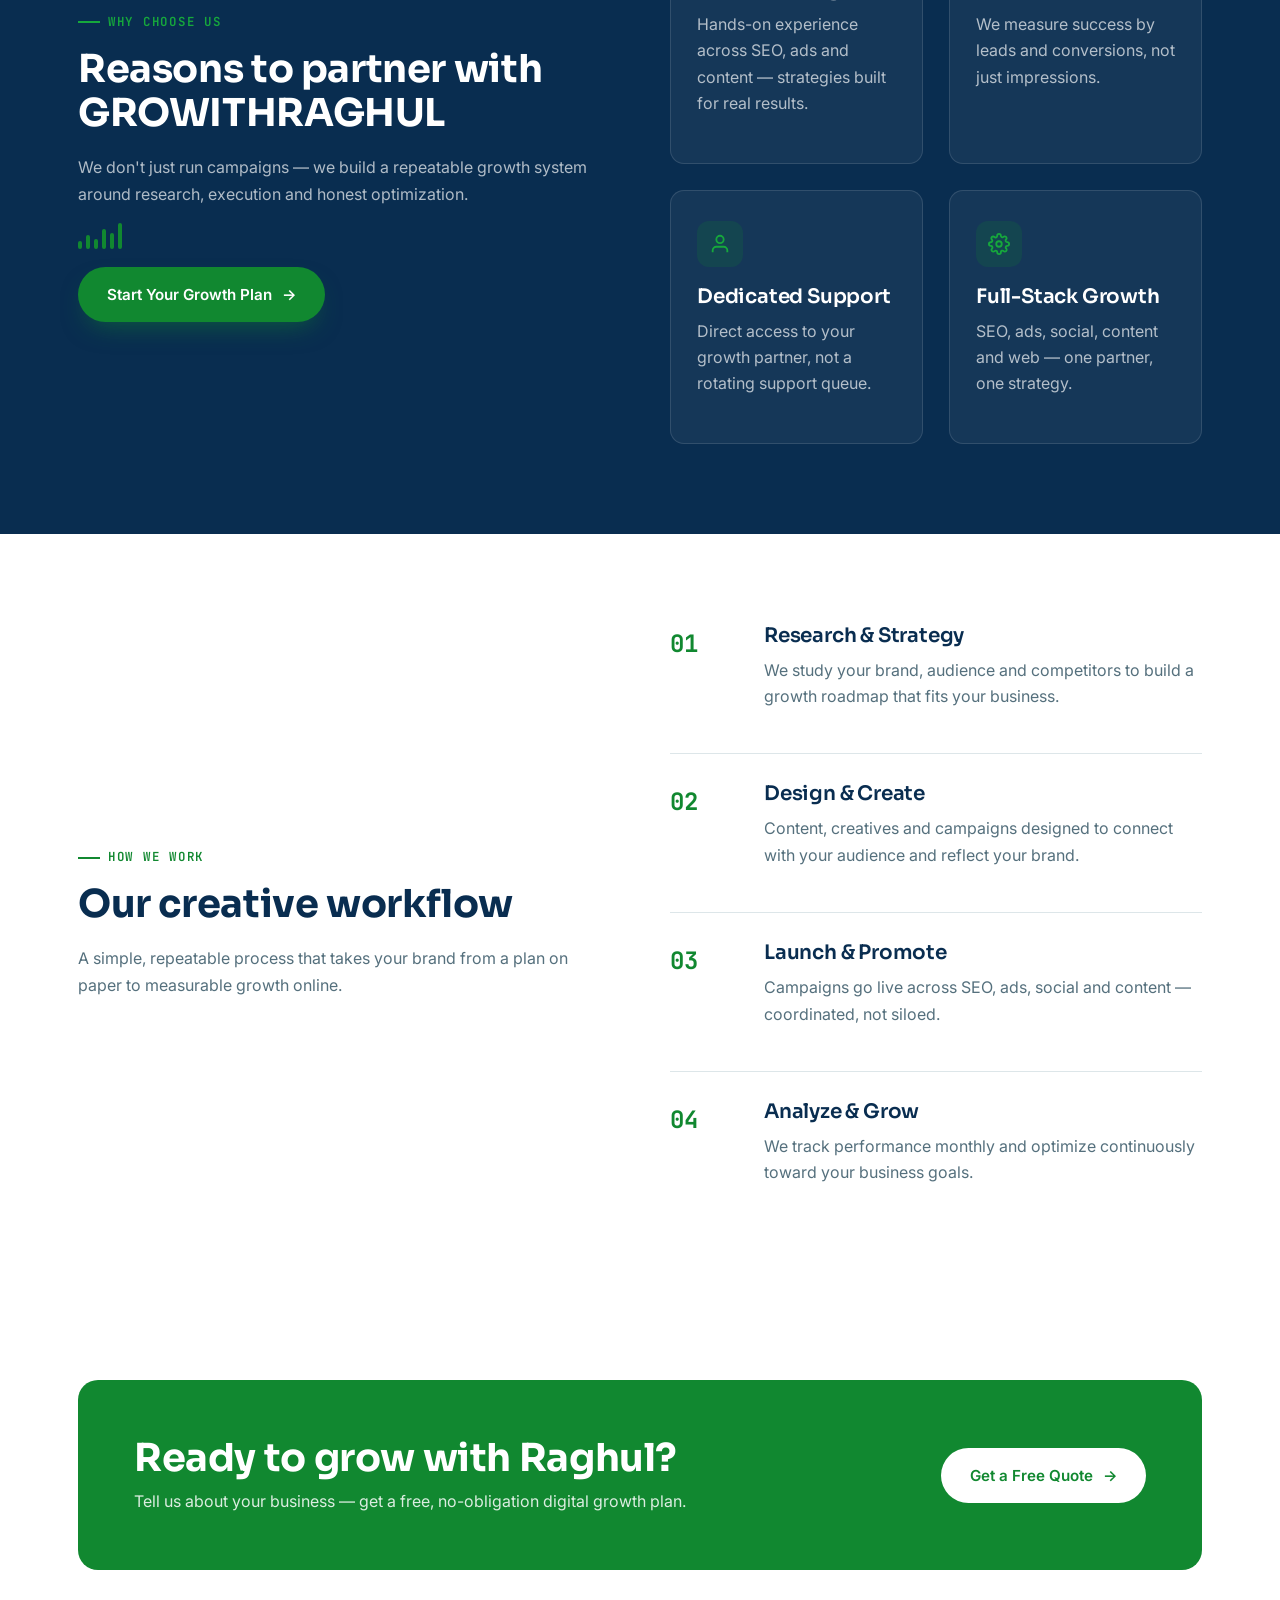
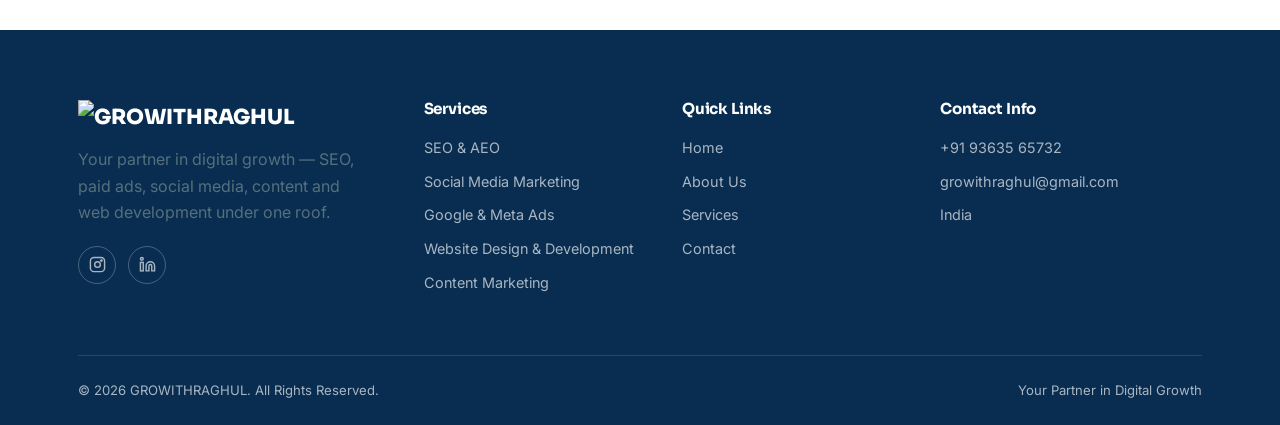
==== commit 5e51df2a: "Update index.html" ====
--- a/index.html
+++ b/index.html
@@ -20,6 +20,7 @@
       <a href="/" class="active">Home</a>
       <a href="/about/">About</a>
       <a href="/services/">Services</a>
+      <a href="/blog.html">Blog</a>
       <a href="/contact/">Contact</a>
     </nav>
     <div class="nav-cta">
--- a/assets/style.css
+++ b/assets/style.css
@@ -712,3 +712,38 @@
   0% { transform: translateX(0); }
   100% { transform: translateX(-50%); }
 }
+
+/* Client logos scroll strip ------------------------------------------ */
+/* Blog grid ------------------------------------------------------------ */
+.blog-grid { display:grid; grid-template-columns: repeat(3,1fr); gap:28px; }
+@media (max-width:900px){ .blog-grid{grid-template-columns:repeat(2,1fr);} }
+@media (max-width:600px){ .blog-grid{grid-template-columns:1fr;} }
+
+.blog-card { background:var(--white); border:1px solid var(--border); border-radius:var(--radius); overflow:hidden; display:flex; flex-direction:column; transition:box-shadow .2s ease, transform .2s ease, border-color .2s ease; }
+.blog-card:hover{ box-shadow:var(--shadow); transform:translateY(-4px); border-color:transparent; }
+.blog-card-img-wrap{ position:relative; aspect-ratio:16/10; overflow:hidden; }
+.blog-card-img-wrap img{ width:100%; height:100%; object-fit:cover; }
+.blog-card-tag{ position:absolute; top:14px; left:14px; background:var(--green); color:var(--white); font-family:'JetBrains Mono',monospace; font-size:.7rem; font-weight:600; letter-spacing:.04em; text-transform:uppercase; padding:5px 12px; border-radius:999px; }
+.blog-card-body{ padding:24px; display:flex; flex-direction:column; flex:1; }
+.blog-card-meta{ font-family:'JetBrains Mono',monospace; font-size:.75rem; color:var(--gray-light); margin-bottom:10px; }
+.blog-card-body h3{ margin-bottom:10px; font-size:1.15rem; }
+.blog-card-body p{ font-size:.92rem; margin-bottom:18px; }
+.blog-card-link{ margin-top:auto; font-weight:600; font-size:.88rem; color:var(--green); display:inline-flex; align-items:center; gap:6px; }
+.blog-card-link .btn-arrow{ transition:transform .18s ease; }
+.blog-card:hover .blog-card-link .btn-arrow{ transform:translateX(3px); }
+
+/* Blog article page ----------------------------------------------------- */
+.blog-article{ max-width:760px; margin:0 auto; }
+.blog-article-cover{ width:100%; aspect-ratio:16/9; object-fit:cover; border-radius:var(--radius); margin-bottom:32px; box-shadow:var(--shadow); }
+.blog-article-meta{ display:flex; align-items:center; gap:14px; flex-wrap:wrap; margin-bottom:18px; }
+.blog-article-tag{ background:var(--green-tint); color:var(--green); font-family:'JetBrains Mono',monospace; font-size:.72rem; font-weight:600; letter-spacing:.04em; text-transform:uppercase; padding:5px 12px; border-radius:999px; }
+.blog-article-date{ font-family:'JetBrains Mono',monospace; font-size:.82rem; color:var(--gray); }
+.blog-article h2{ margin-top:1.6em; font-size:1.6rem; }
+.blog-article h3{ margin-top:1.3em; }
+.blog-article p{ font-size:1.02rem; }
+.blog-article ul{ list-style:disc; padding-left:22px; margin-bottom:1.2em; }
+.blog-article ul li{ margin-bottom:8px; color:var(--gray); }
+.blog-article-author{ display:flex; align-items:center; gap:14px; margin-top:48px; padding-top:28px; border-top:1px solid var(--border); }
+.blog-article-author img{ width:52px; height:52px; border-radius:50%; object-fit:cover; }
+.blog-article-author .name{ font-weight:600; color:var(--blue-dark); }
+.blog-article-author .role{ font-size:.85rem; color:var(--gray); }
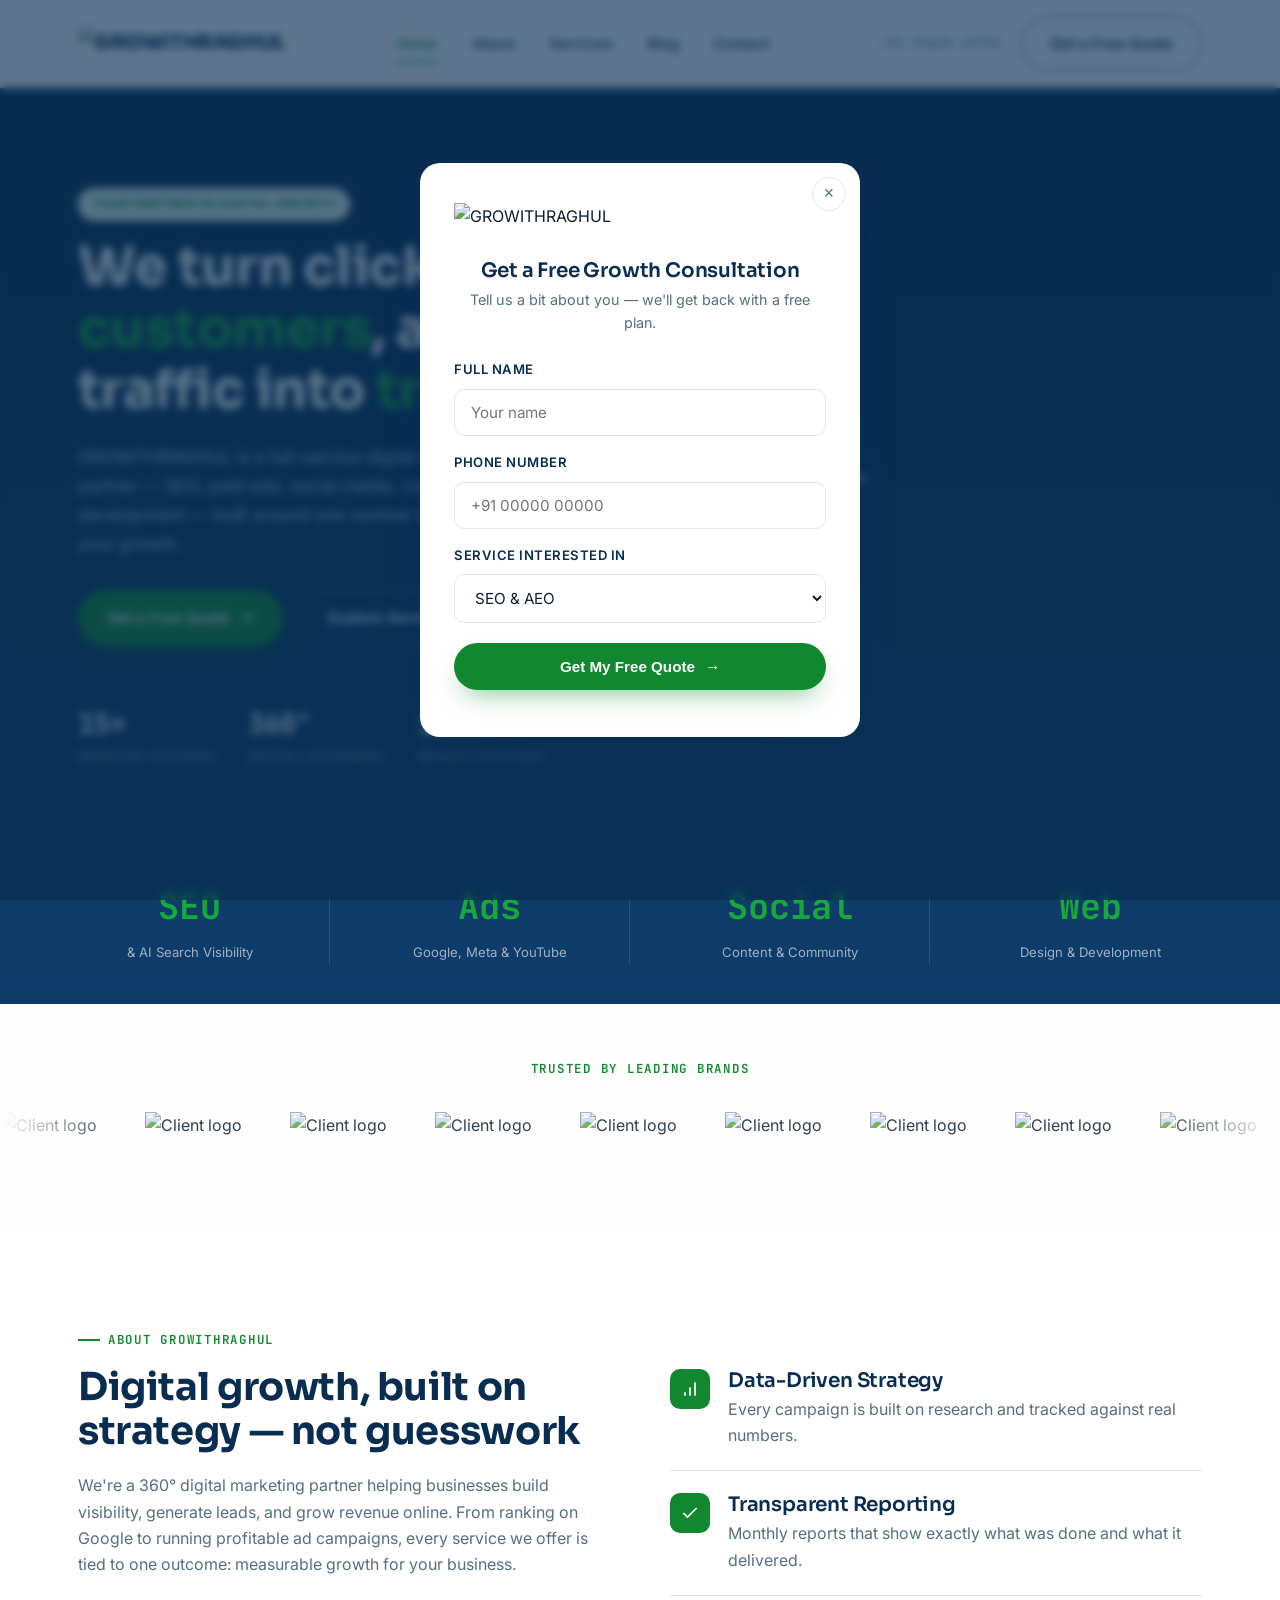
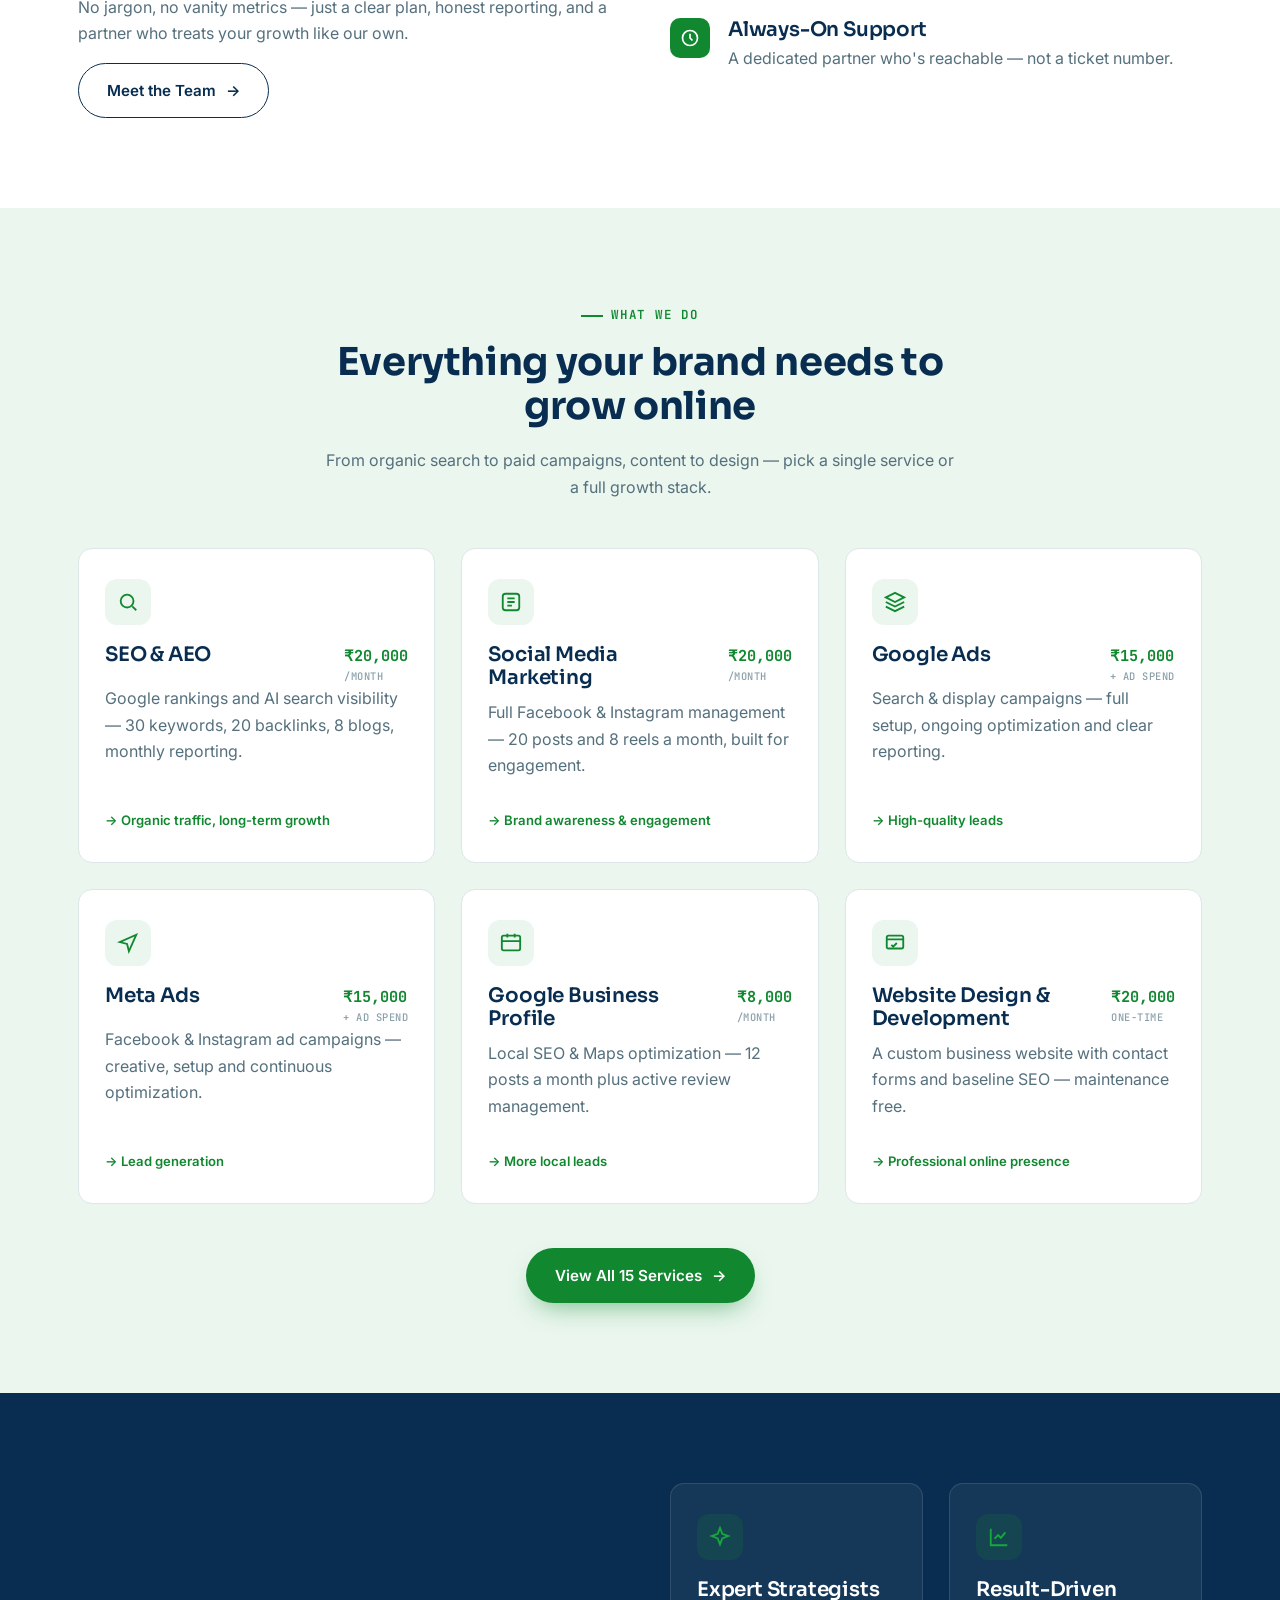
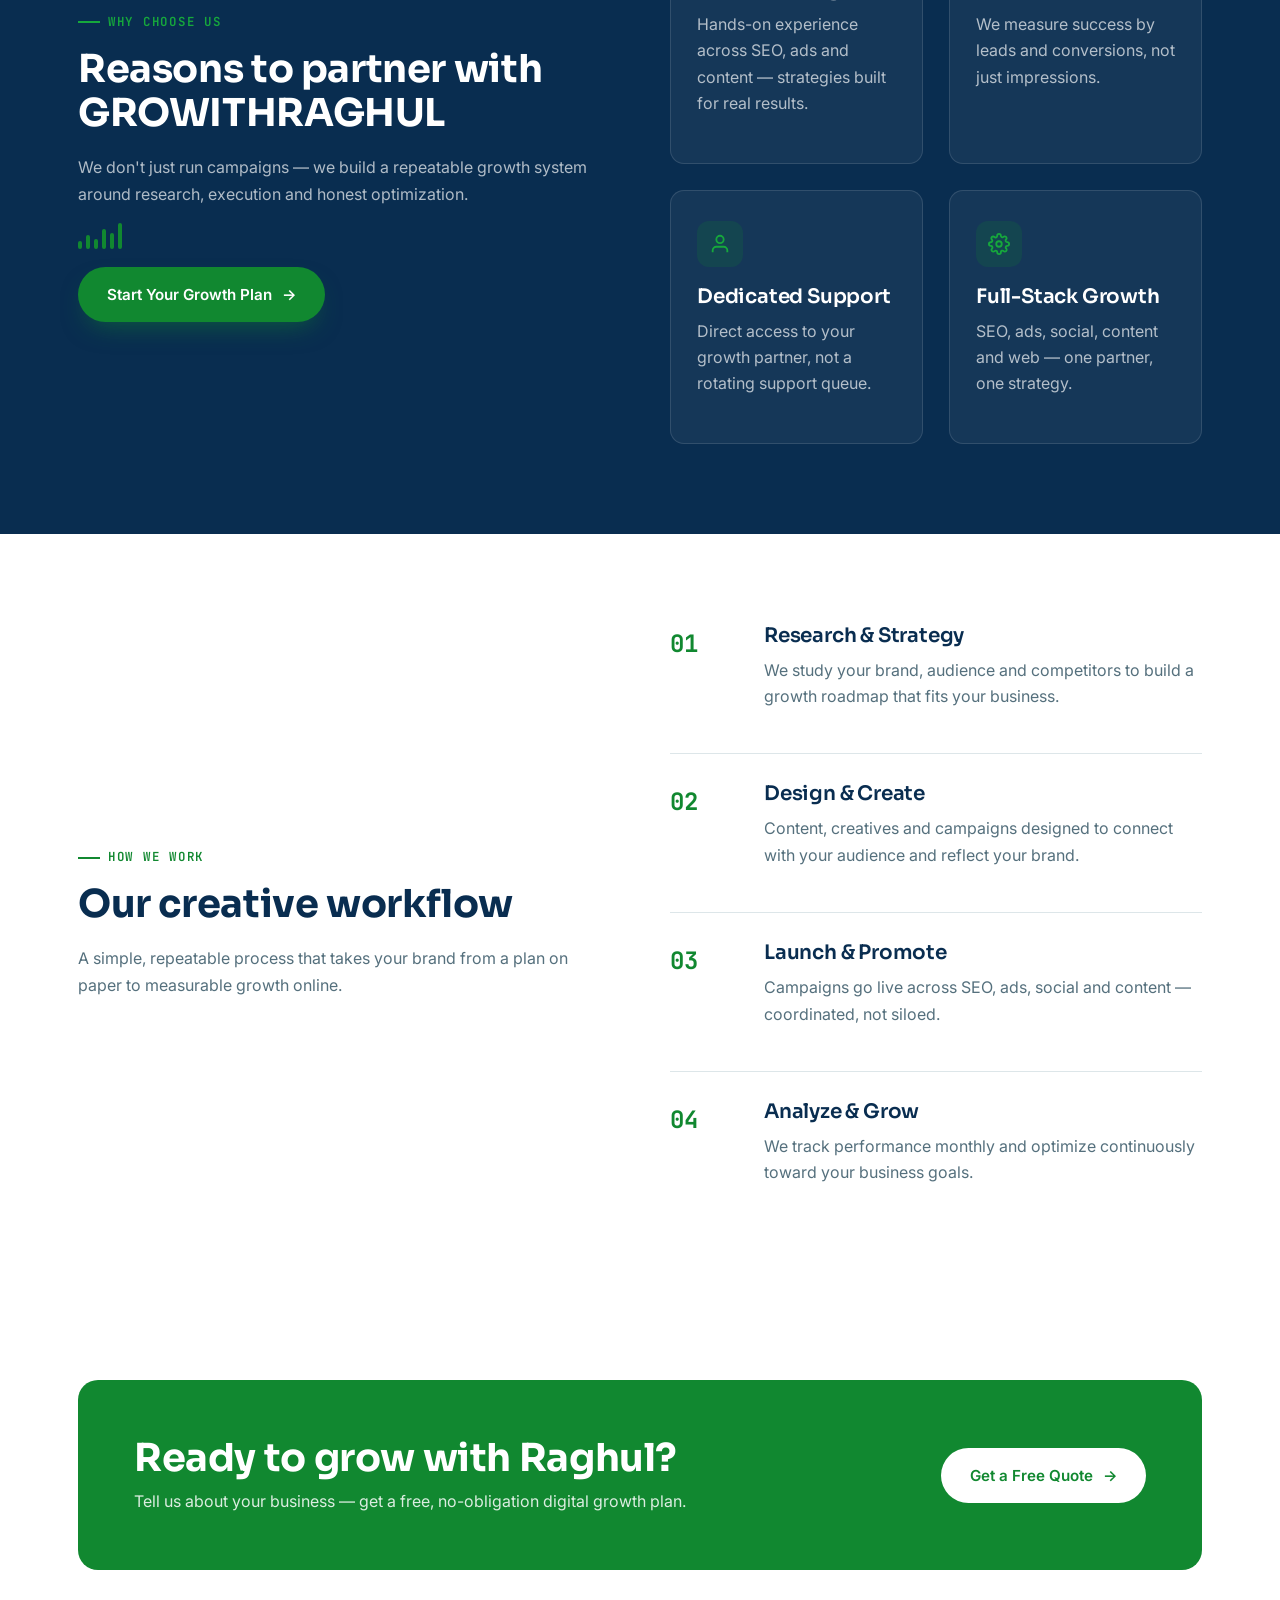
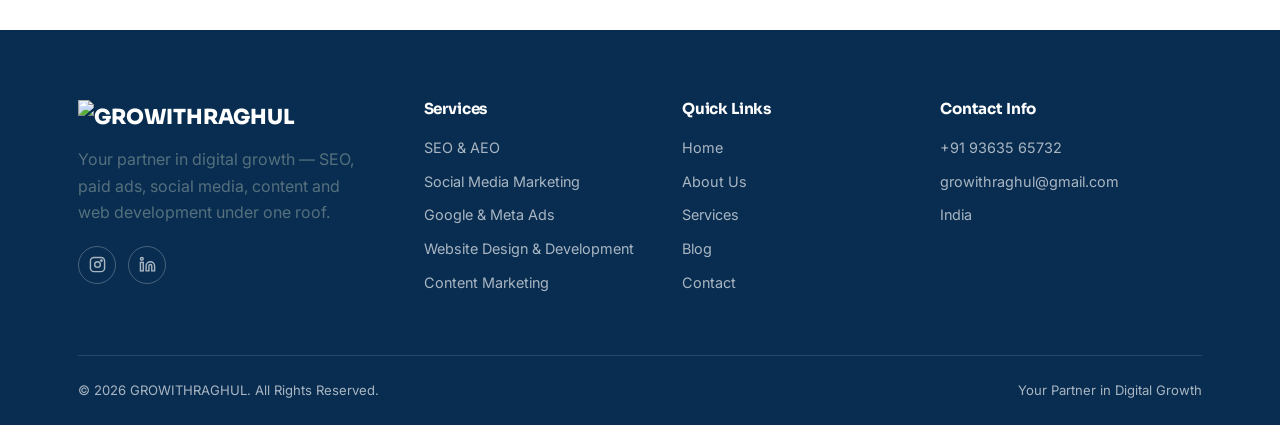
==== commit 99b5fcbd: "Update index.html" ====
--- a/index.html
+++ b/index.html
@@ -315,6 +315,7 @@
           <li><a href="/">Home</a></li>
           <li><a href="/about/">About Us</a></li>
           <li><a href="/services/">Services</a></li>
+          <li><a href="/blog.html">Blog</a></li>
           <li><a href="/contact/">Contact</a></li>
         </ul>
       </div>
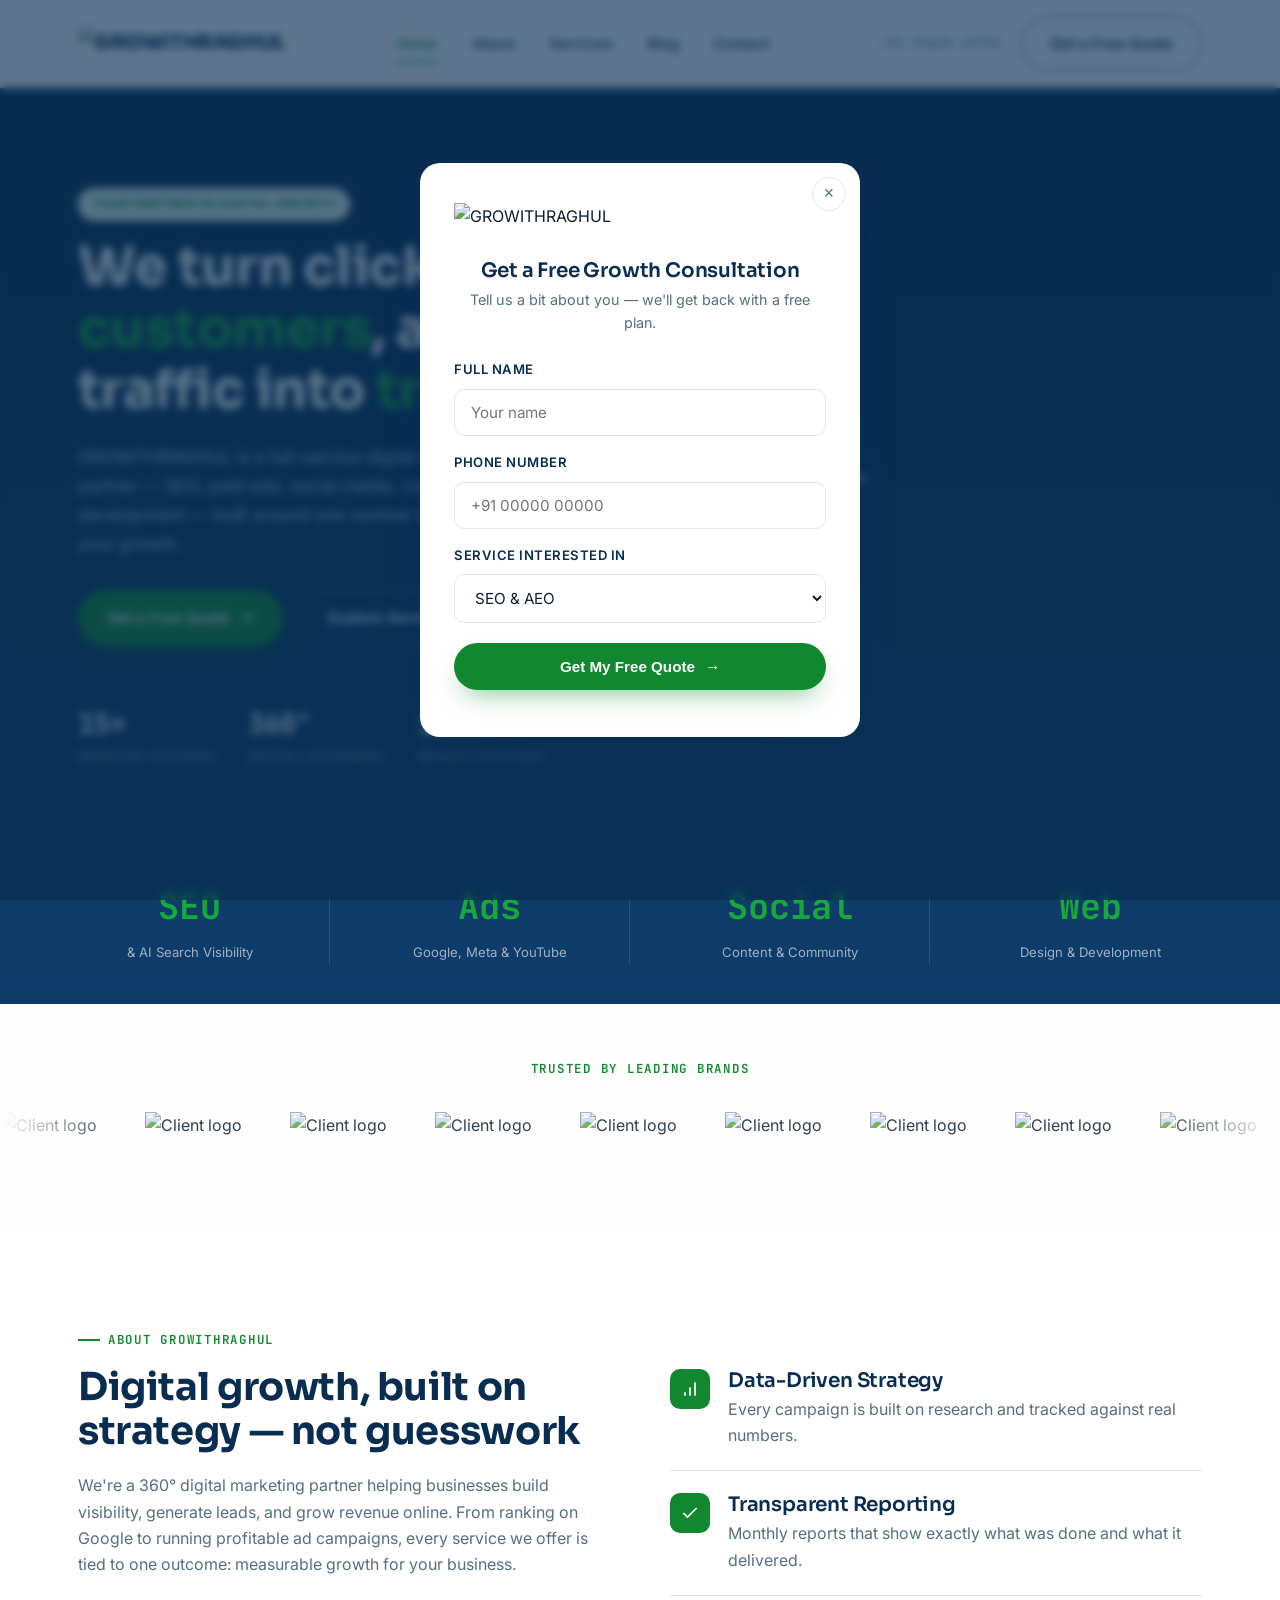
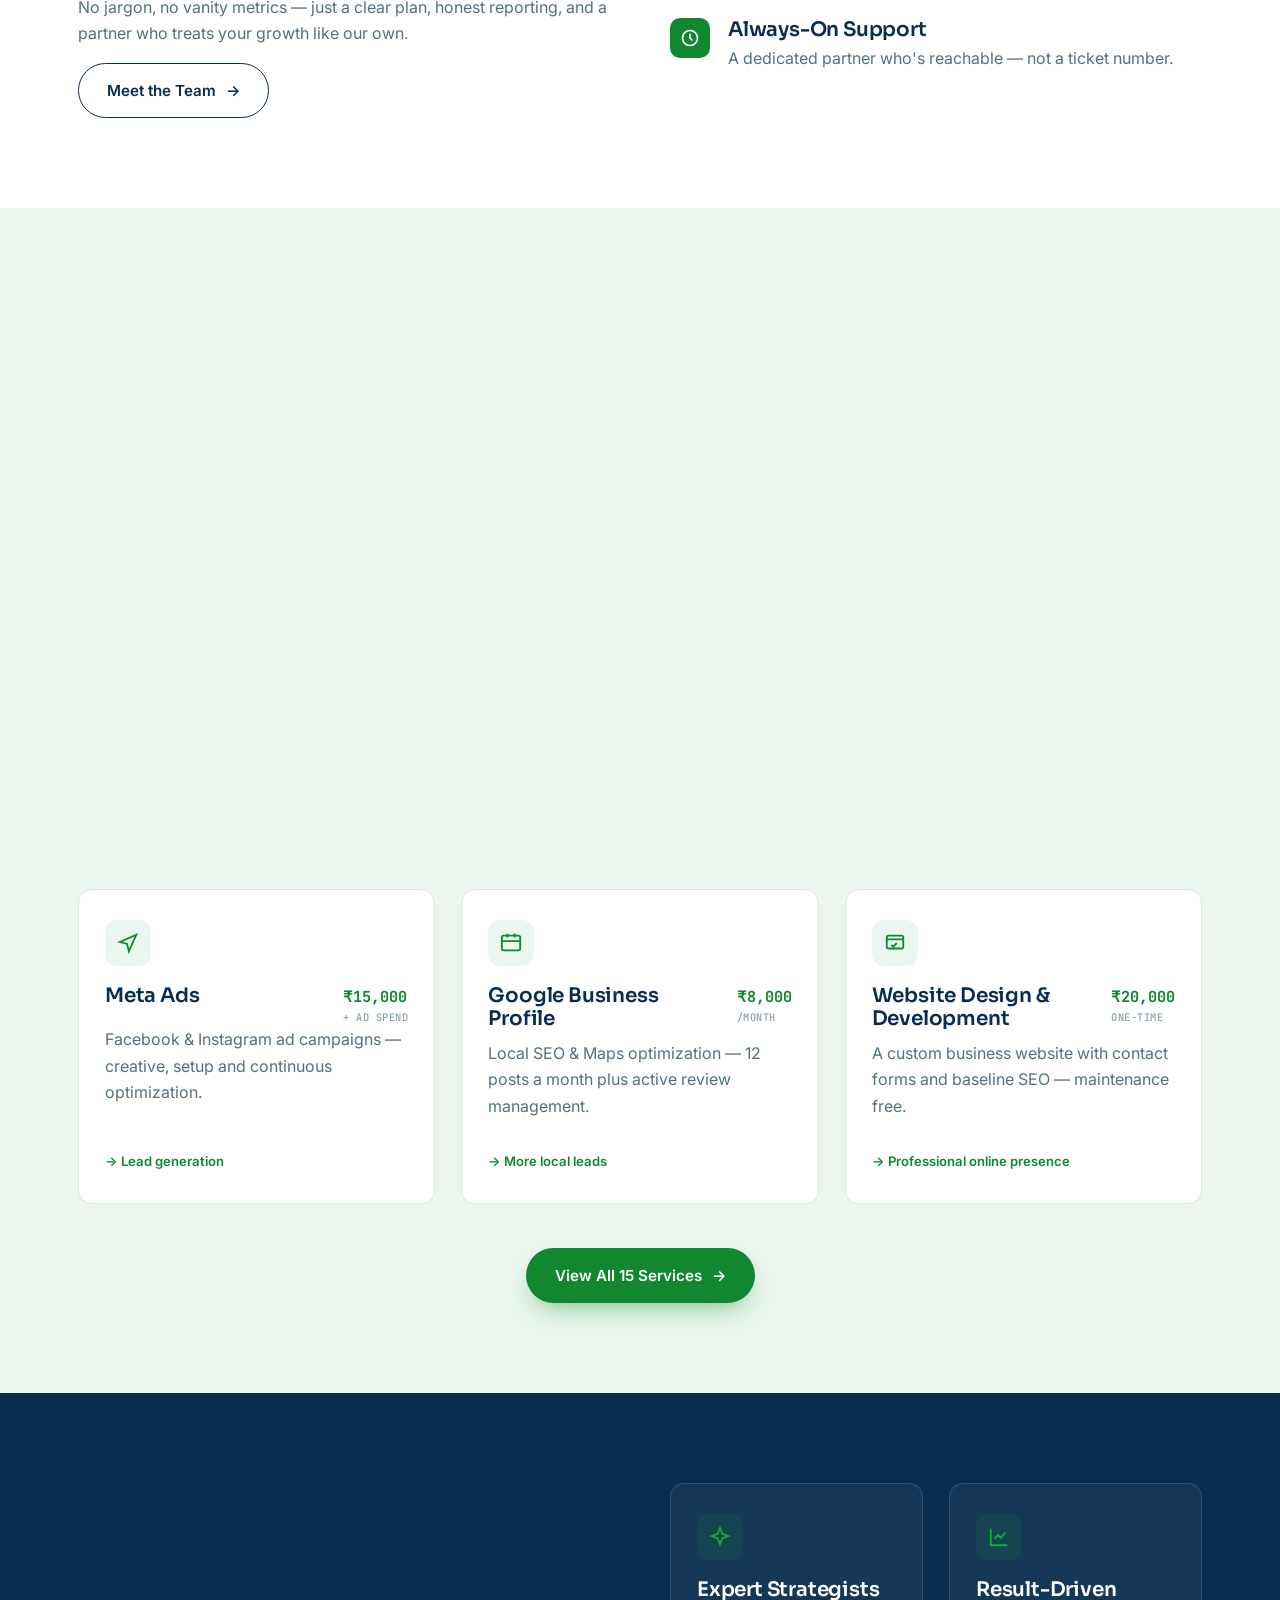
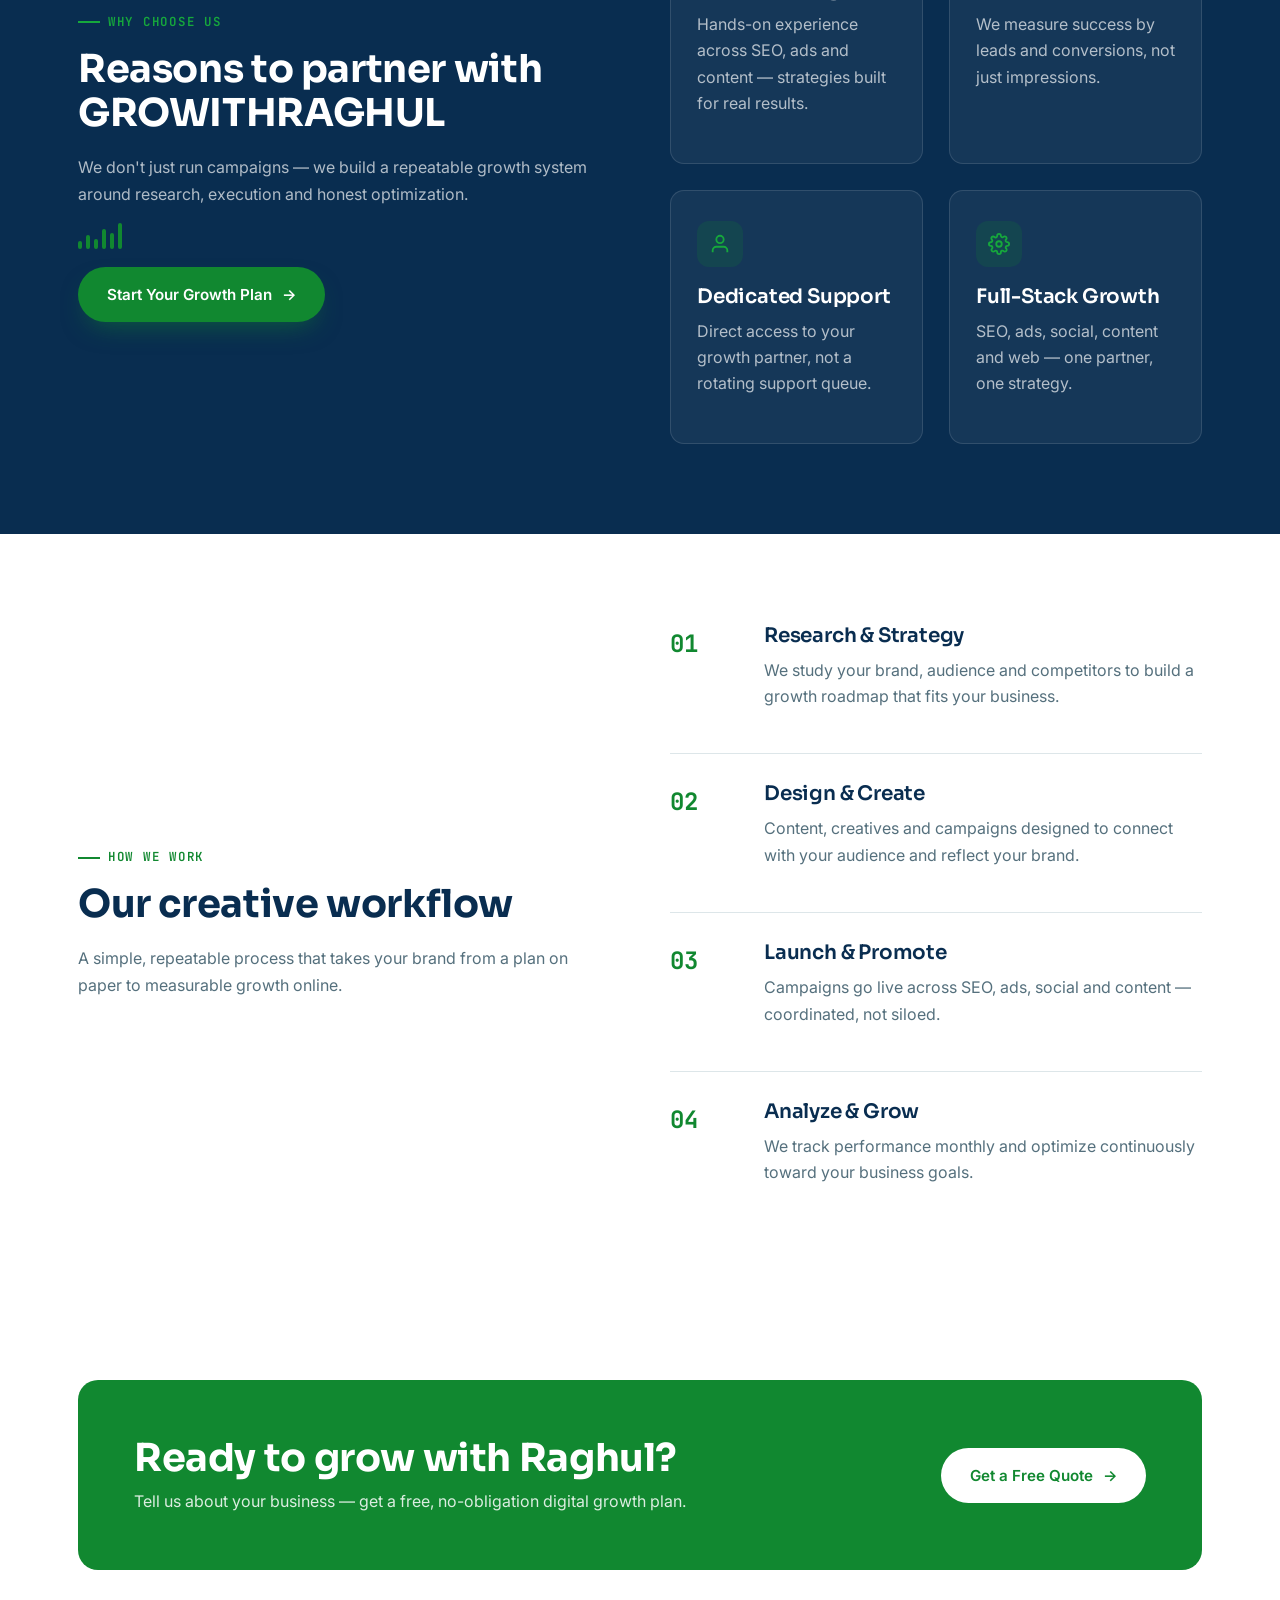
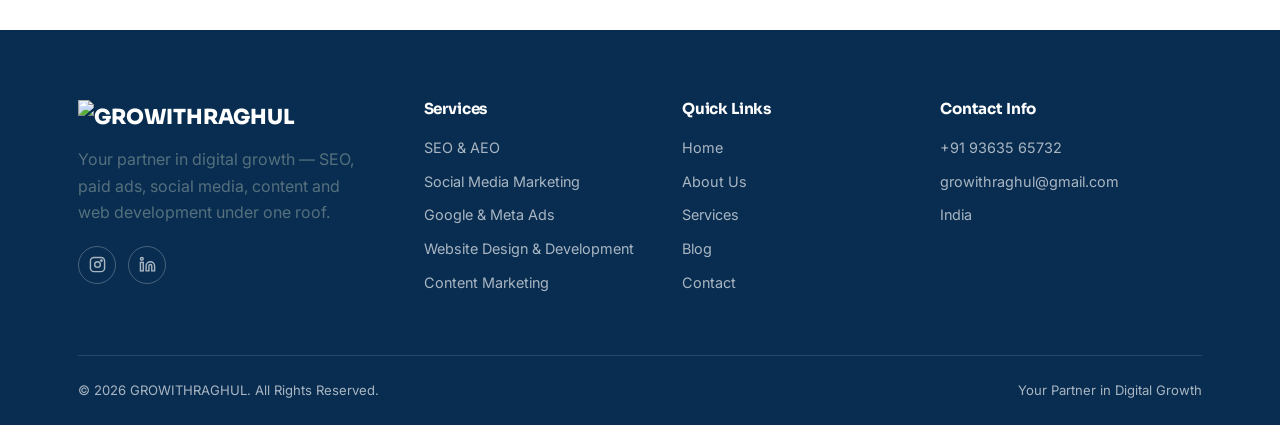
==== commit c05d041f: "Update index.html" ====
--- a/index.html
+++ b/index.html
@@ -20,7 +20,7 @@
       <a href="/" class="active">Home</a>
       <a href="/about/">About</a>
       <a href="/services/">Services</a>
-      <a href="/blog.html">Blog</a>
+      <a href="/blog/">Blog</a>
       <a href="/contact/">Contact</a>
     </nav>
     <div class="nav-cta">
@@ -315,7 +315,7 @@
           <li><a href="/">Home</a></li>
           <li><a href="/about/">About Us</a></li>
           <li><a href="/services/">Services</a></li>
-          <li><a href="/blog.html">Blog</a></li>
+          <li><a href="/blog/">Blog</a></li>
           <li><a href="/contact/">Contact</a></li>
         </ul>
       </div>
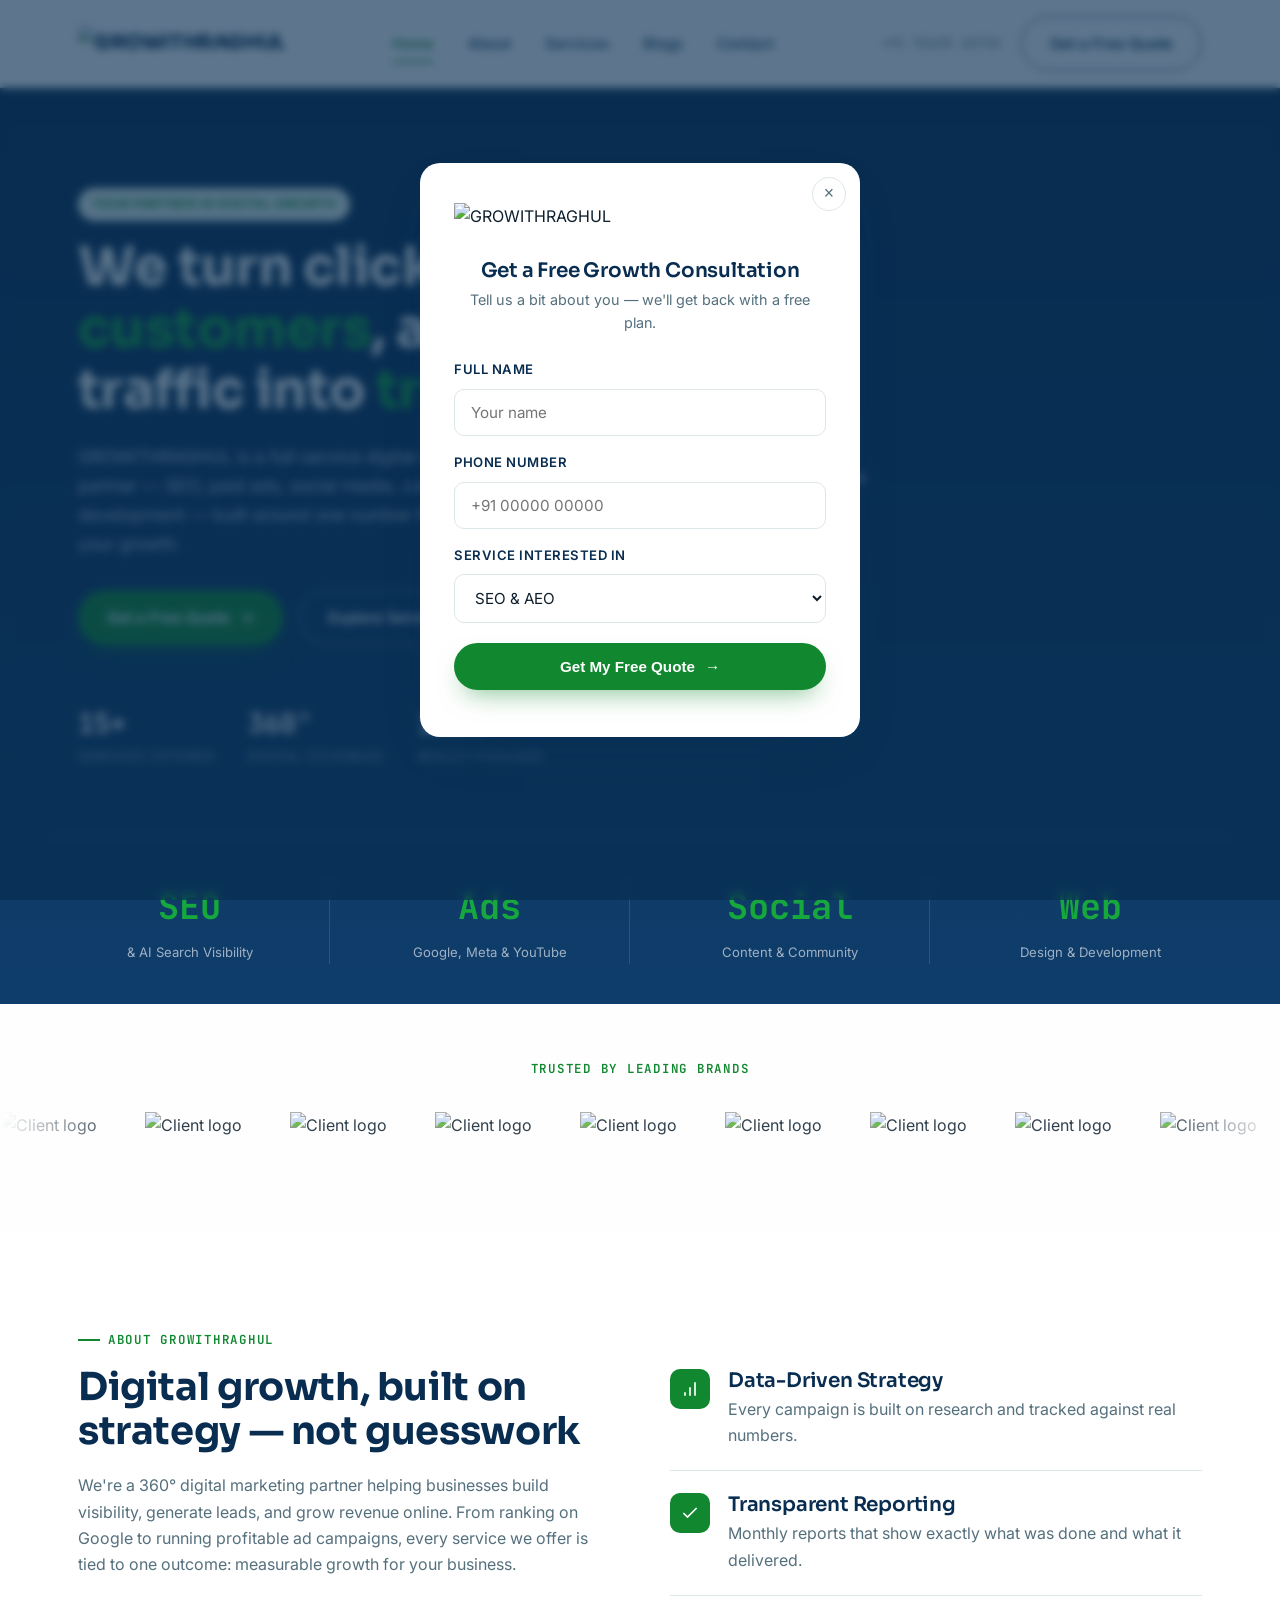
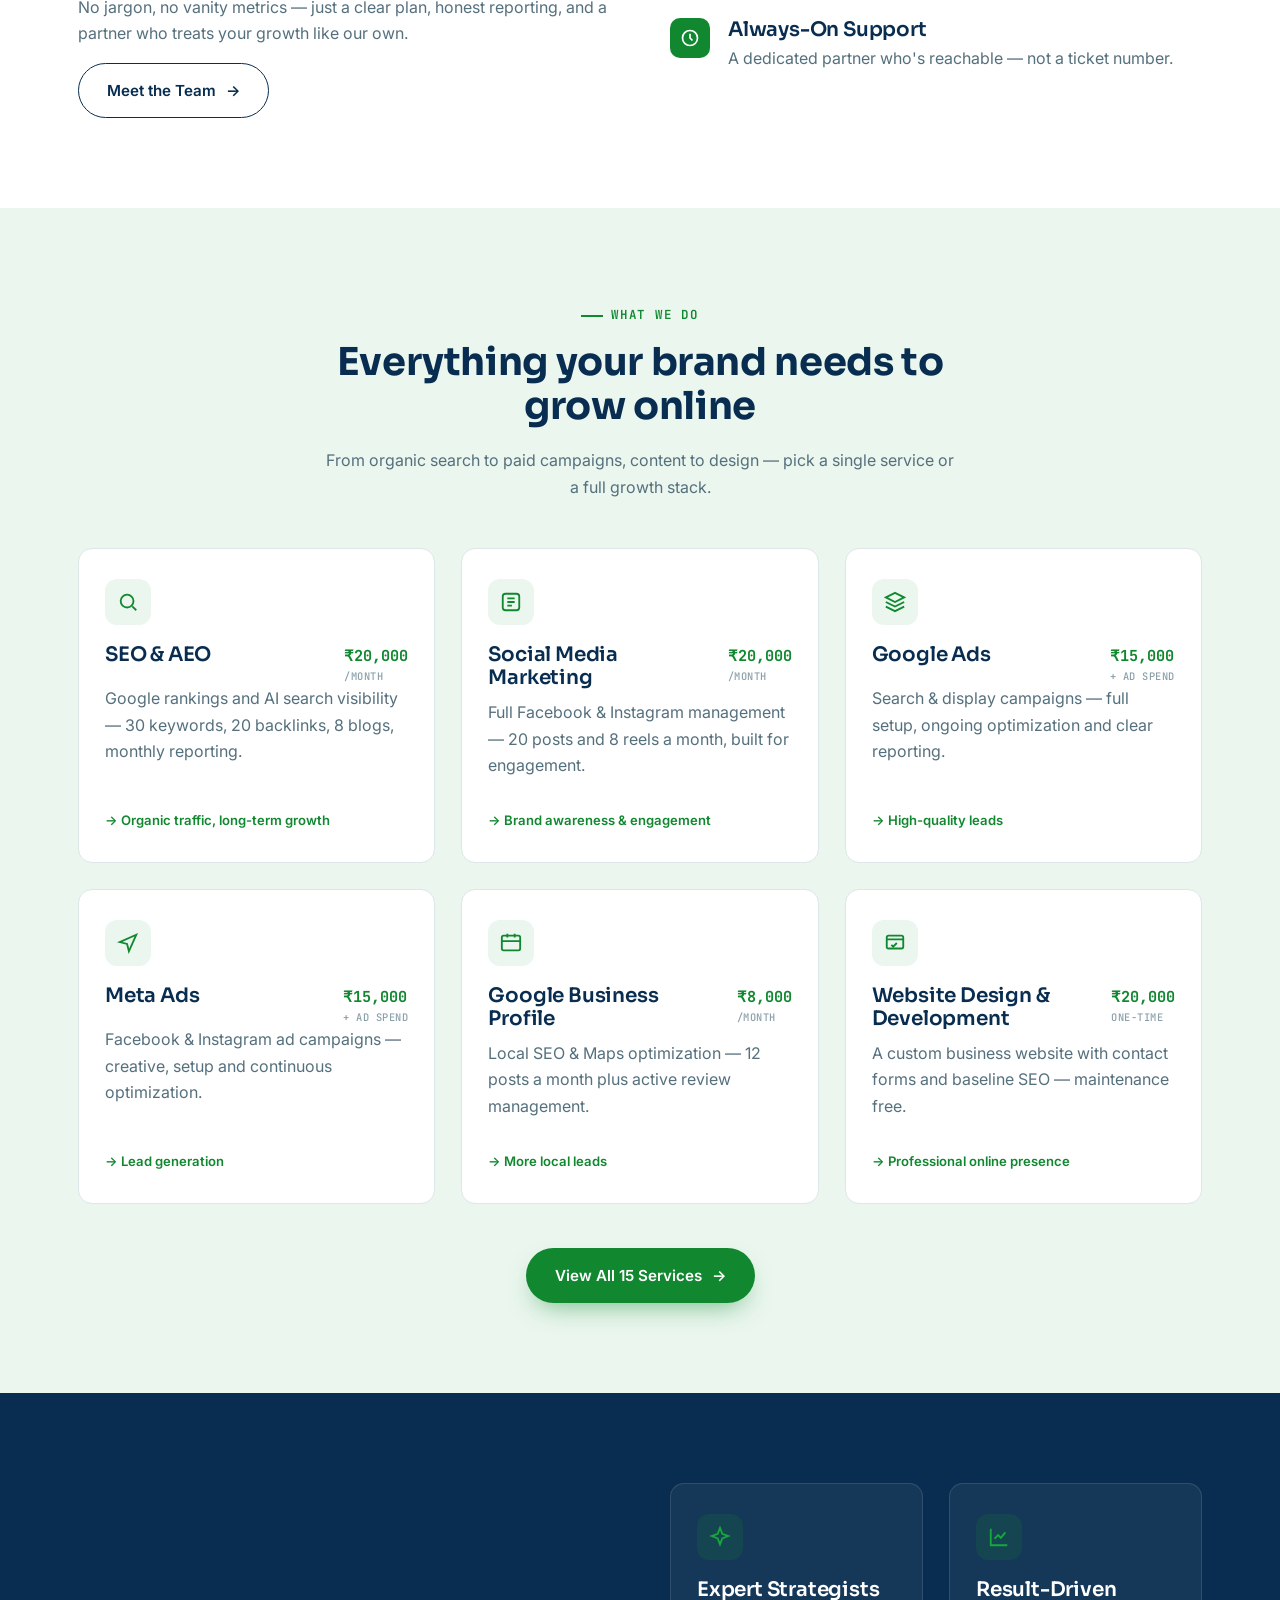
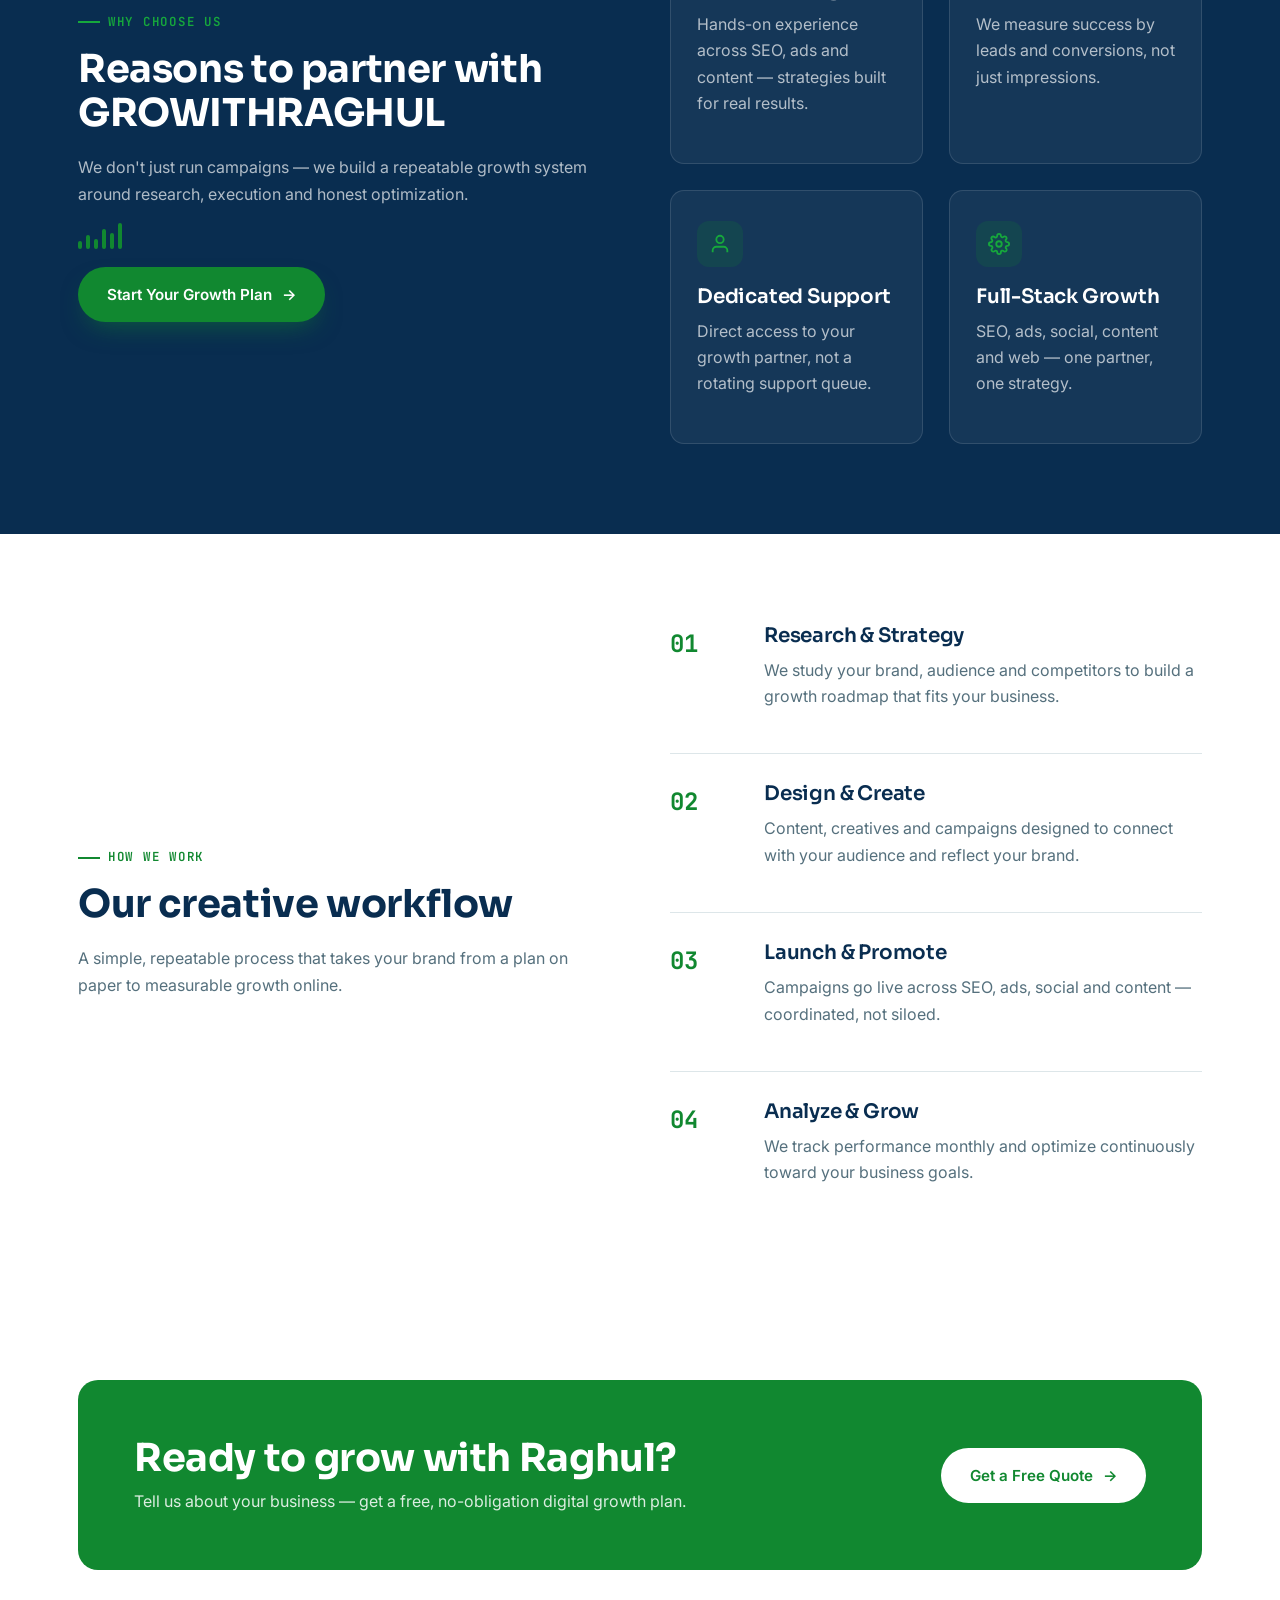
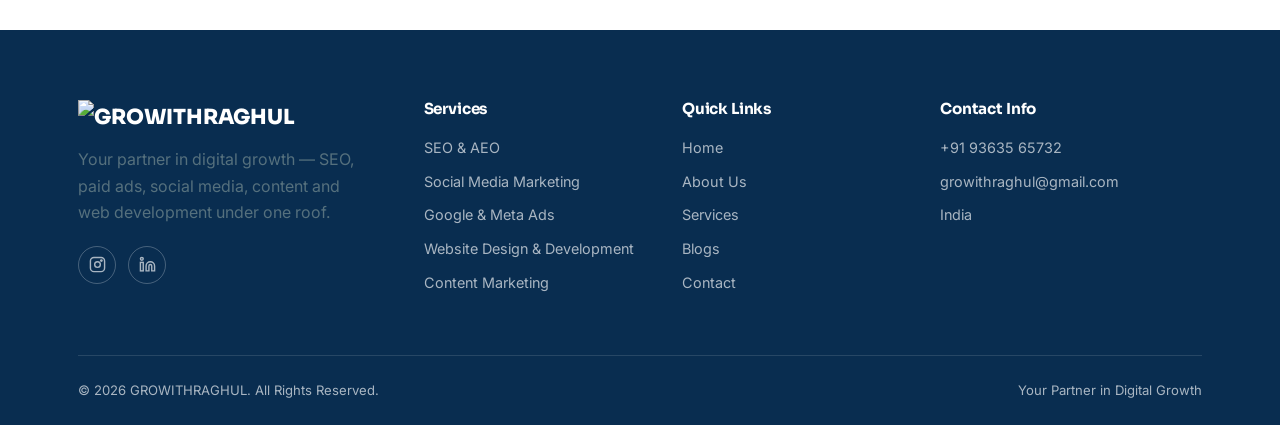
==== commit 841721ab: "Update index.html" ====
--- a/index.html
+++ b/index.html
@@ -20,7 +20,7 @@
       <a href="/" class="active">Home</a>
       <a href="/about/">About</a>
       <a href="/services/">Services</a>
-      <a href="/blog/">Blog</a>
+      <a href="/blog/">Blogs</a>
       <a href="/contact/">Contact</a>
     </nav>
     <div class="nav-cta">
@@ -315,7 +315,7 @@
           <li><a href="/">Home</a></li>
           <li><a href="/about/">About Us</a></li>
           <li><a href="/services/">Services</a></li>
-          <li><a href="/blog/">Blog</a></li>
+          <li><a href="/blog/">Blogs</a></li>
           <li><a href="/contact/">Contact</a></li>
         </ul>
       </div>
